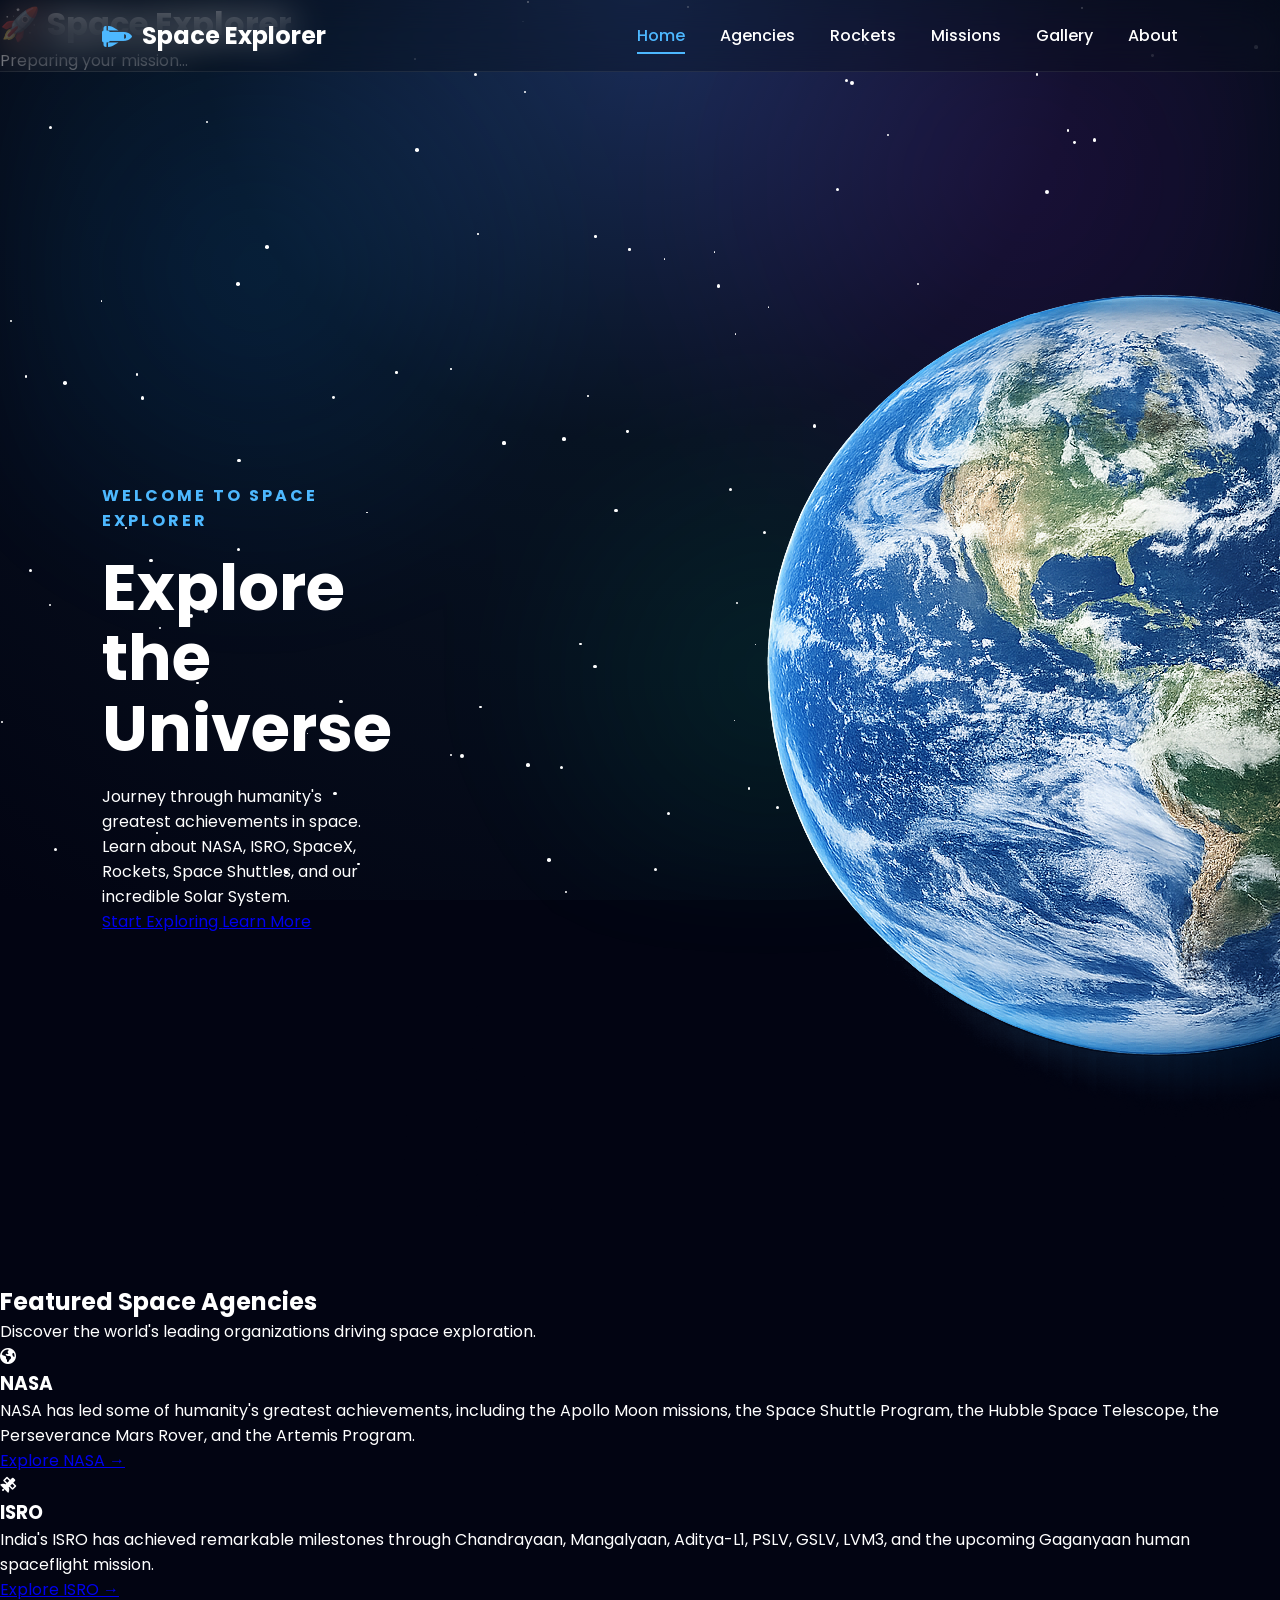
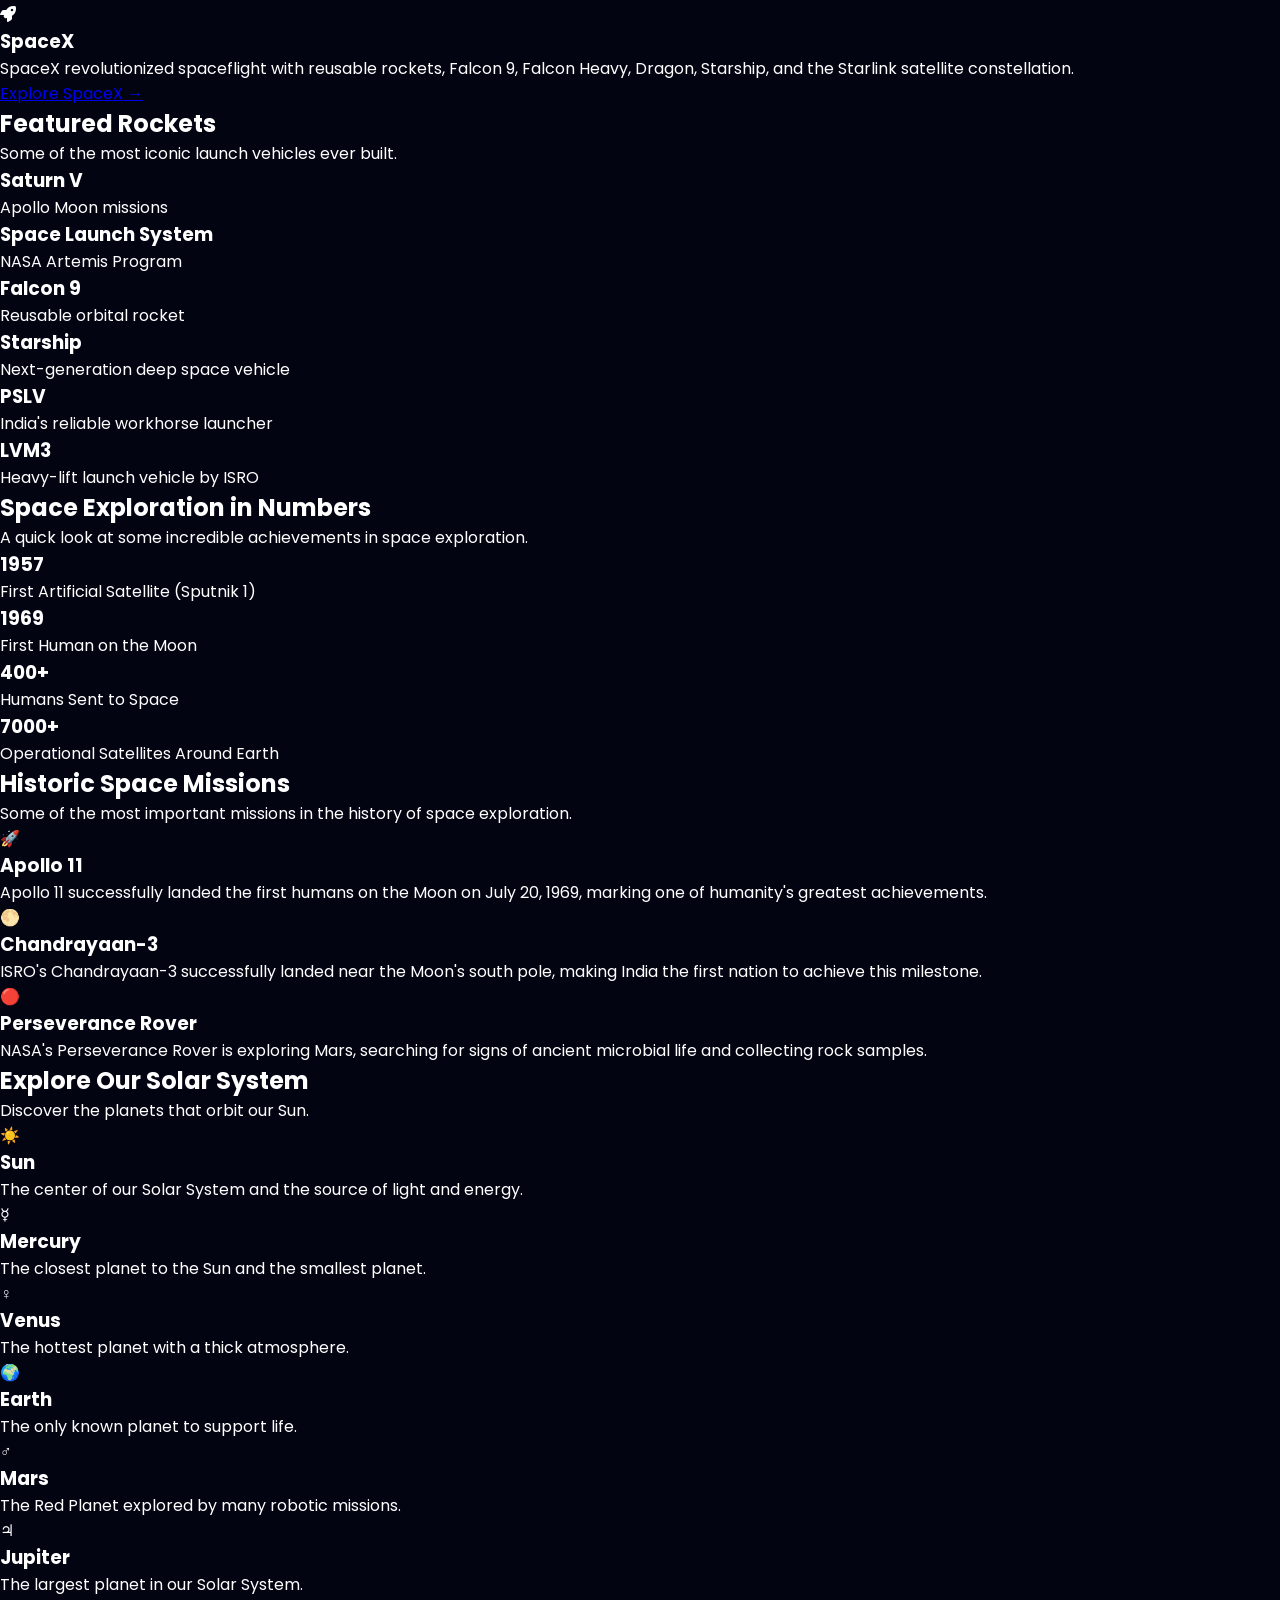
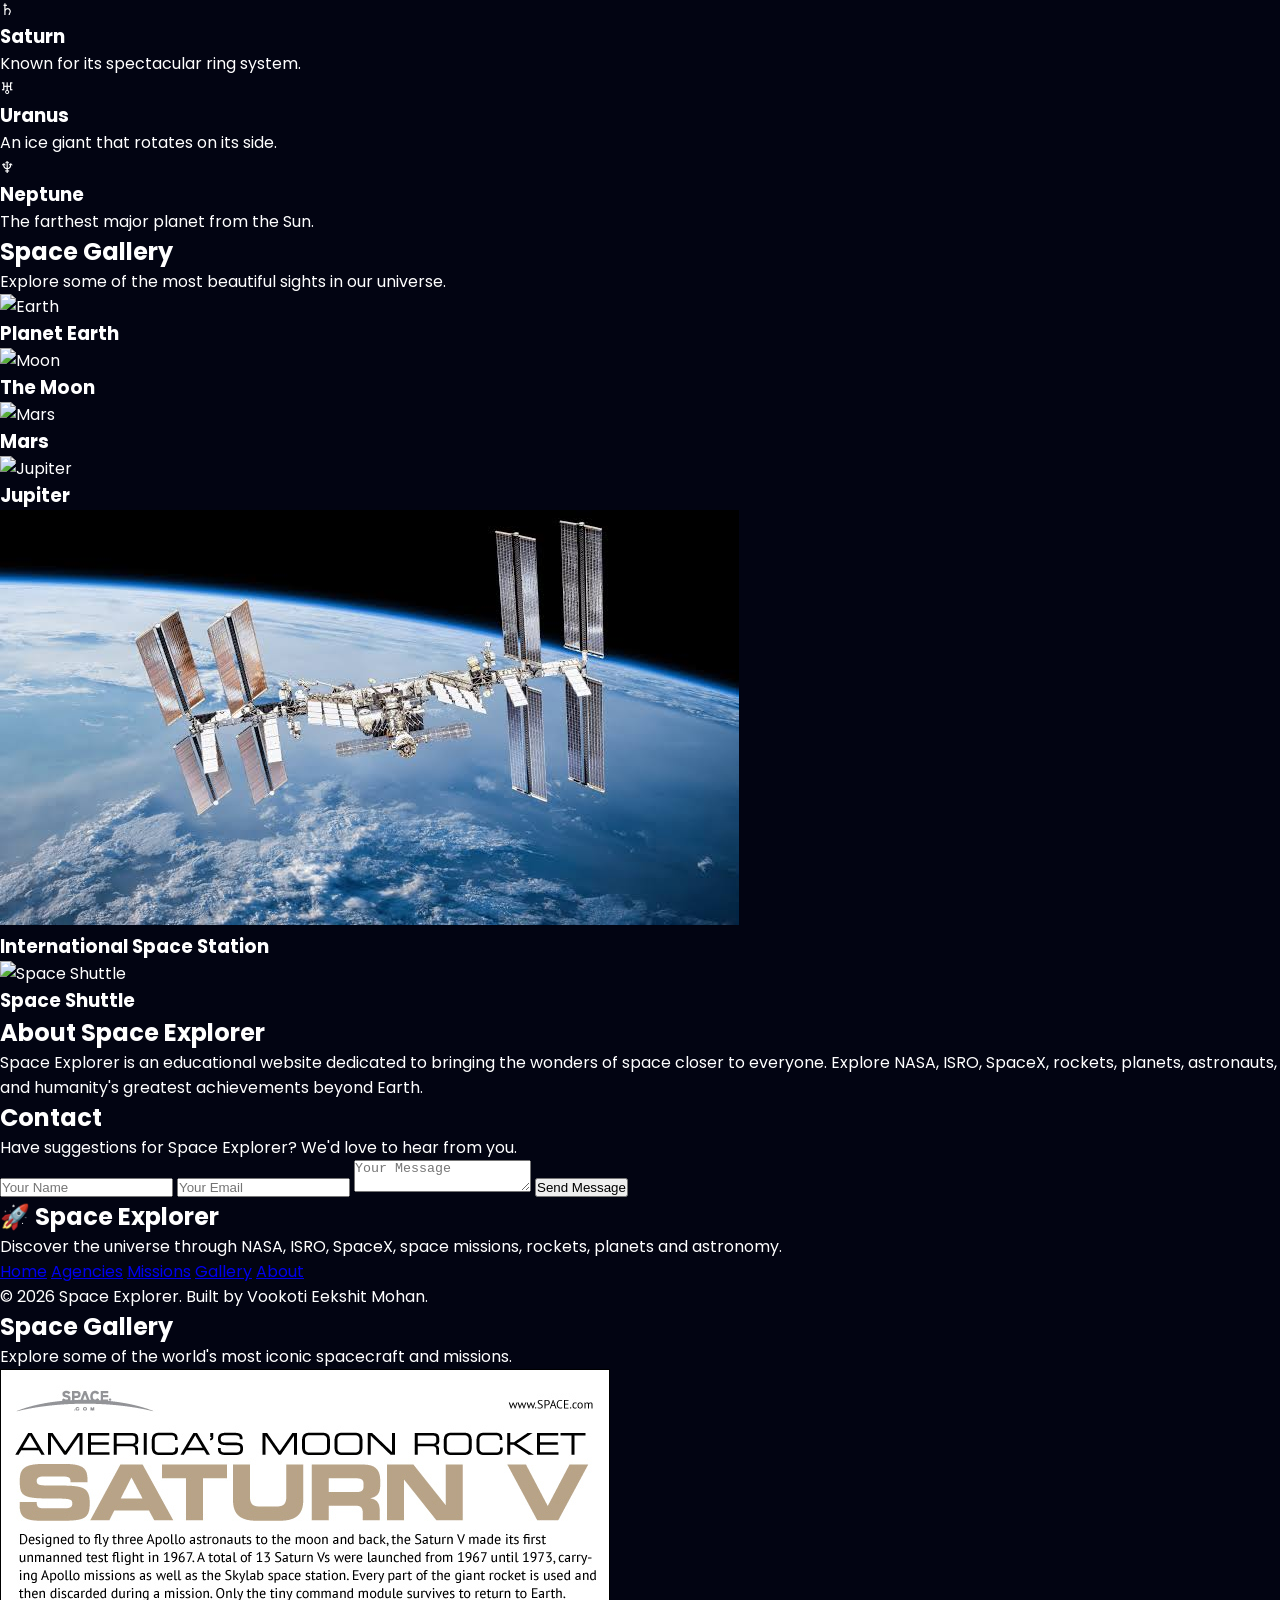
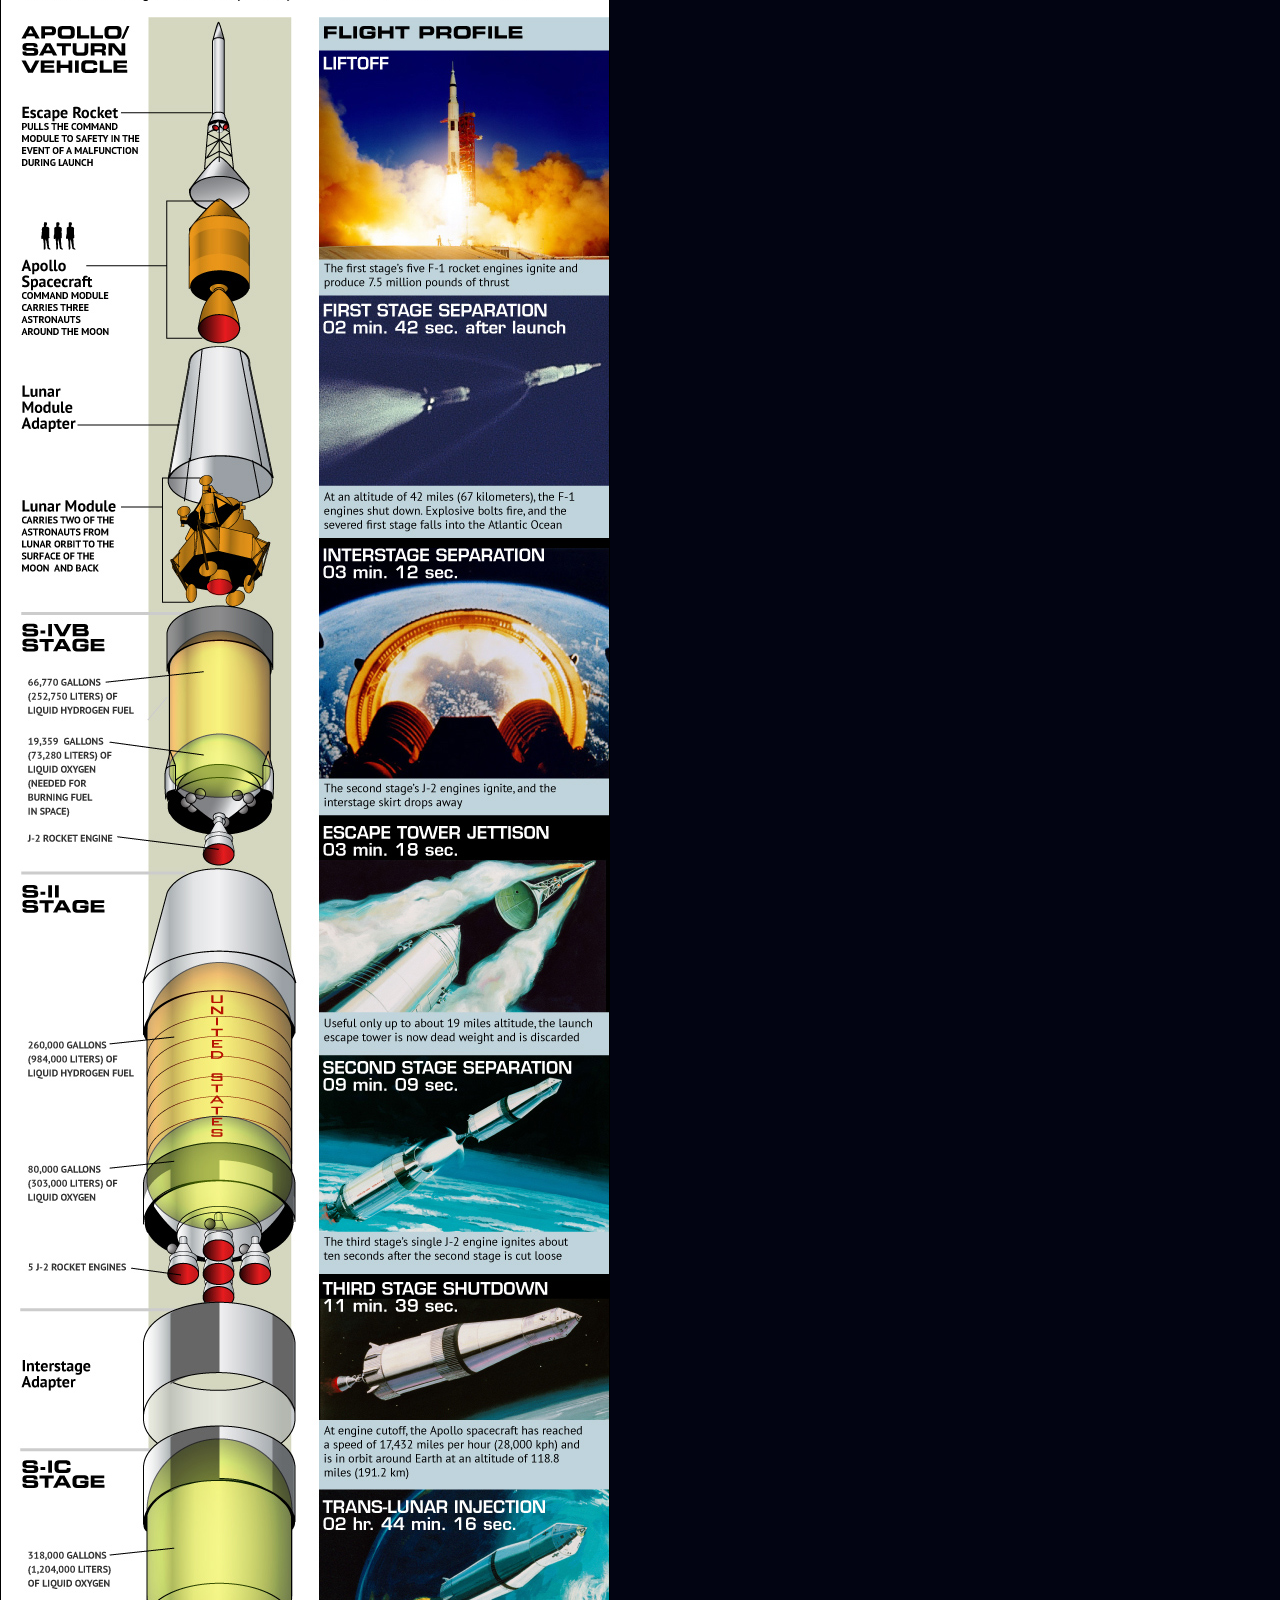
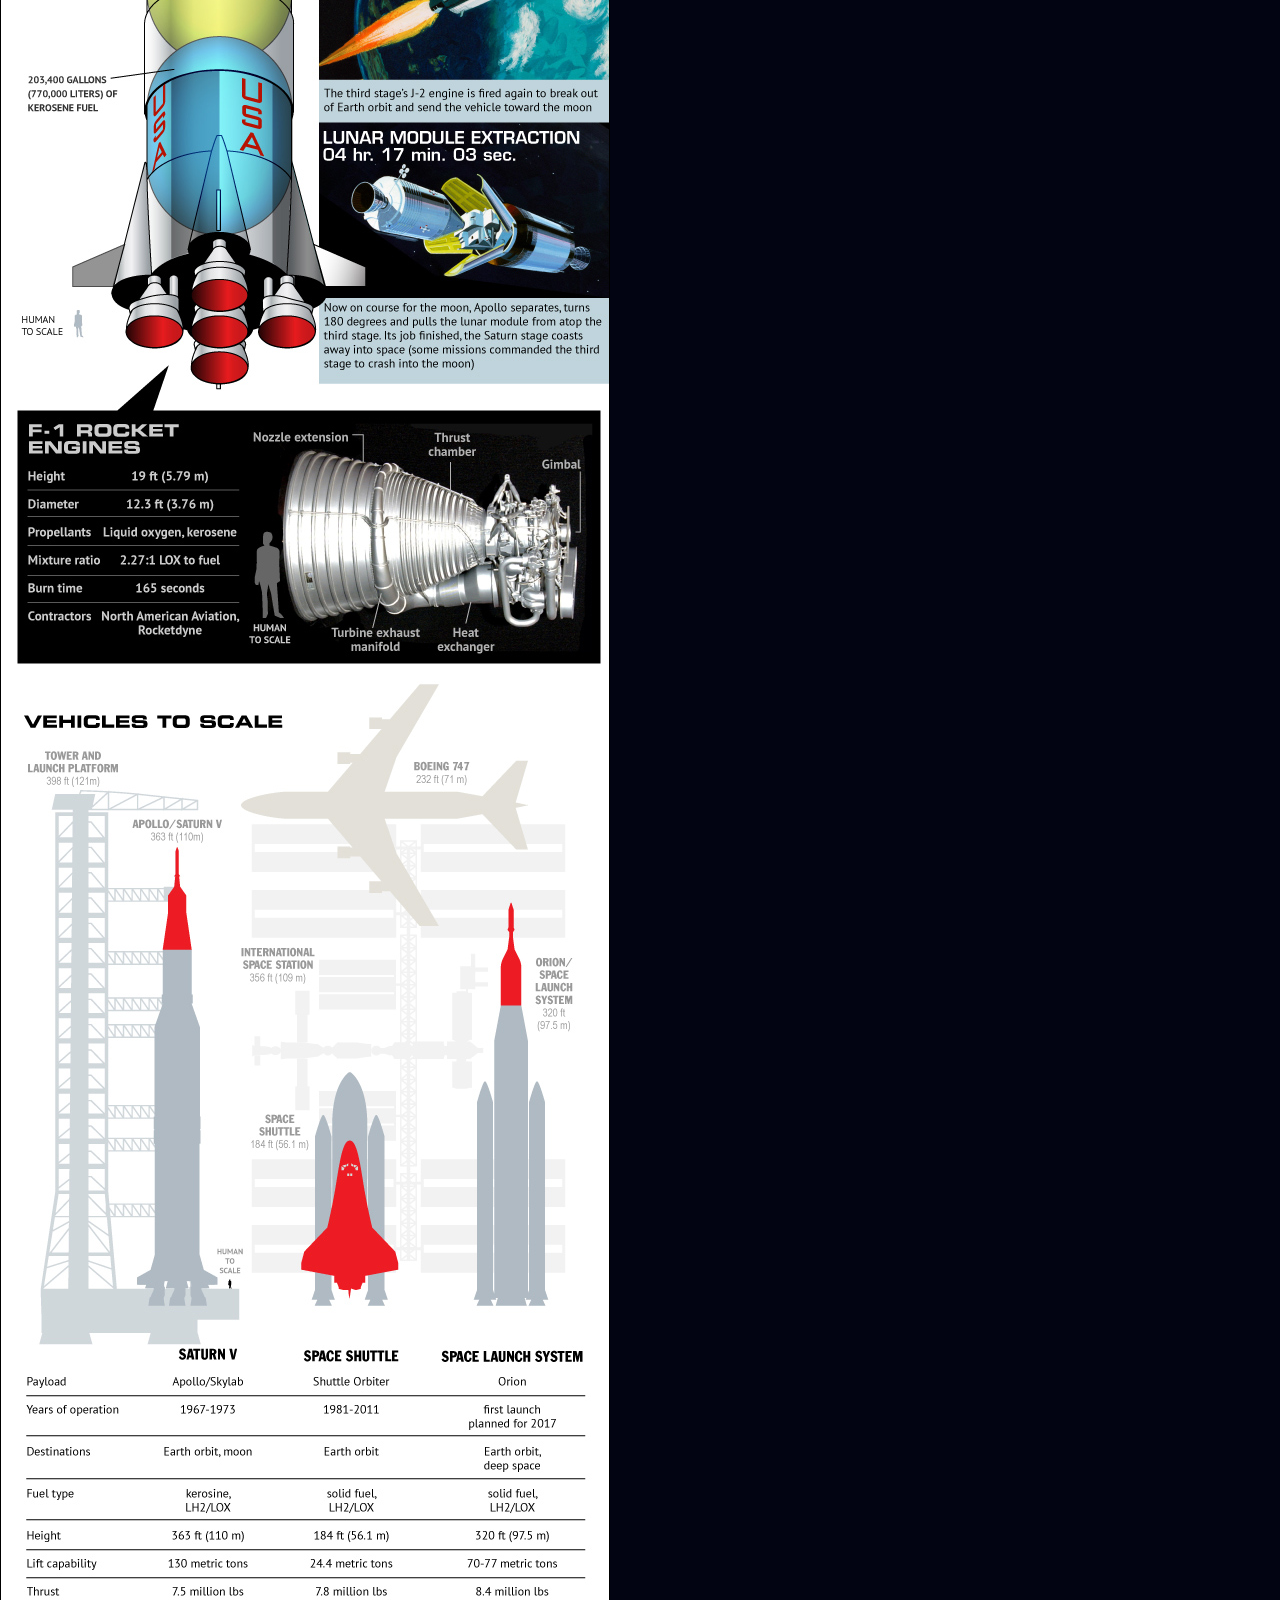
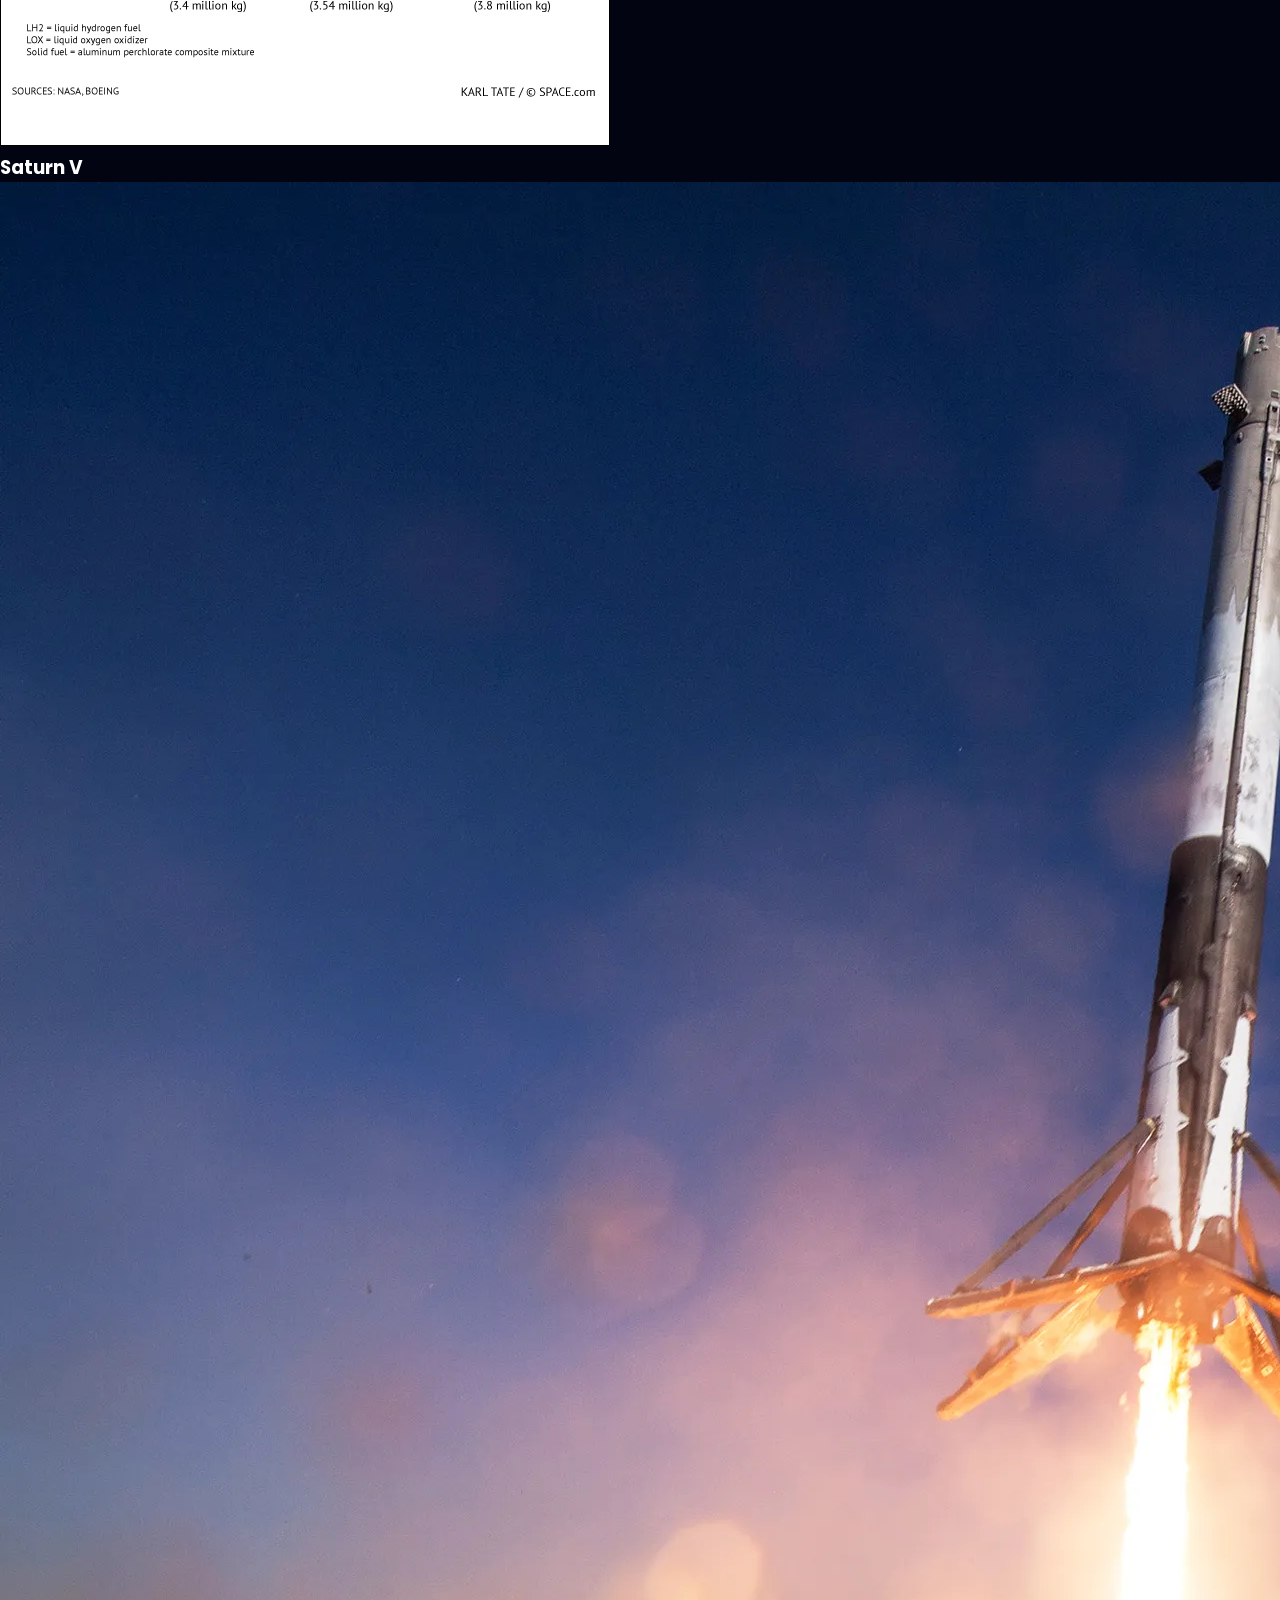
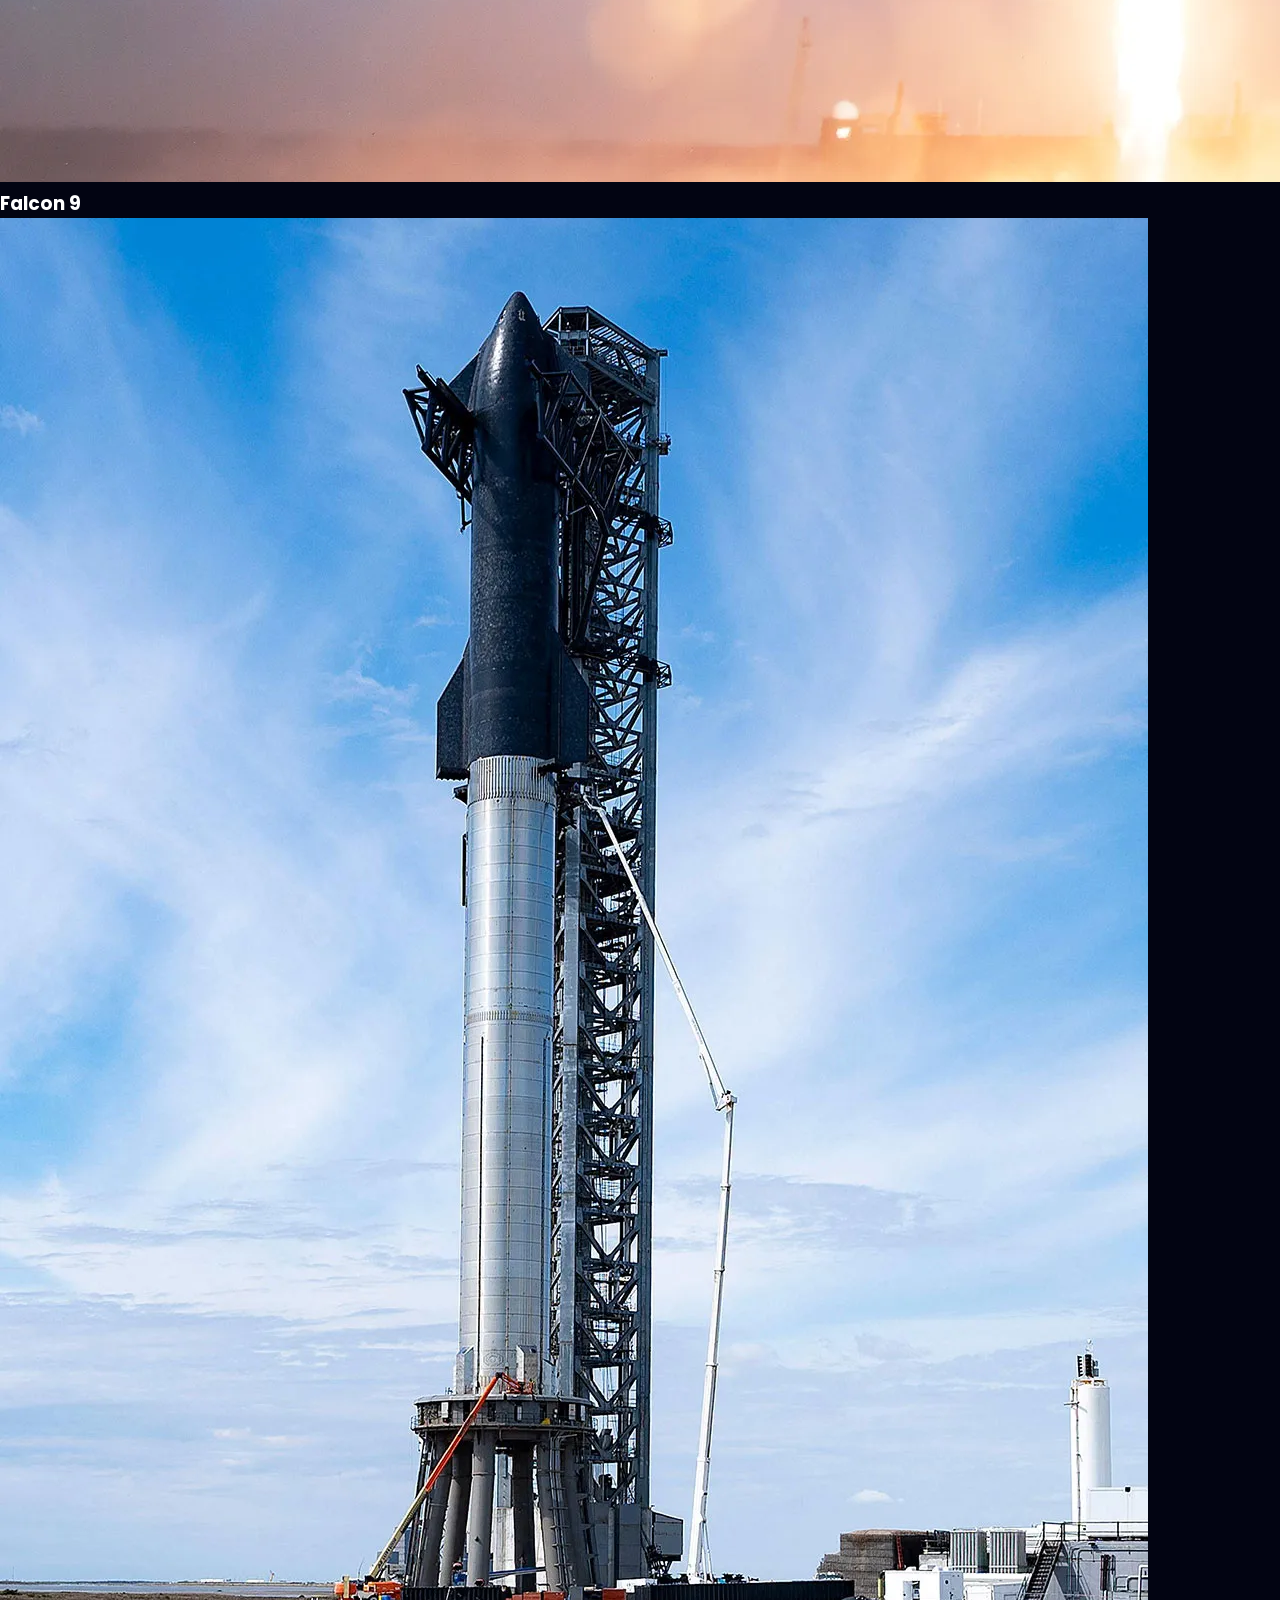
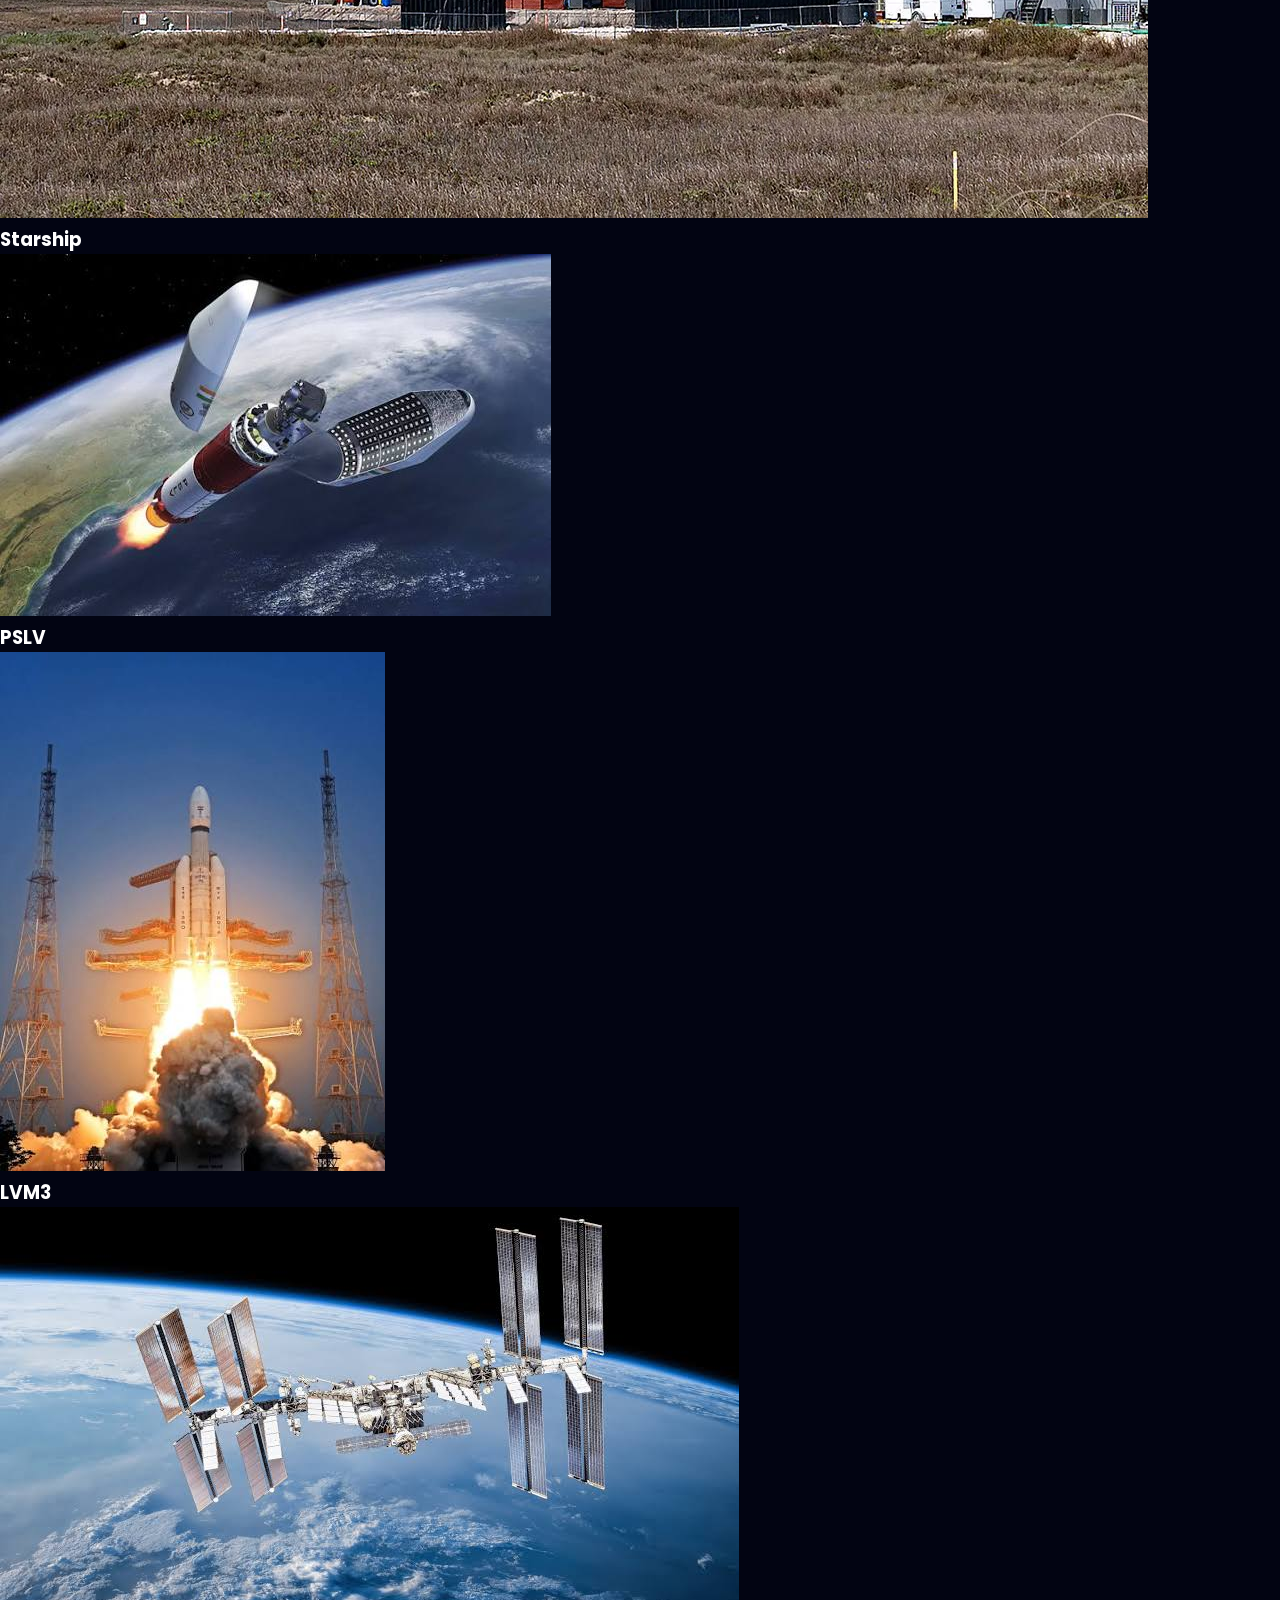
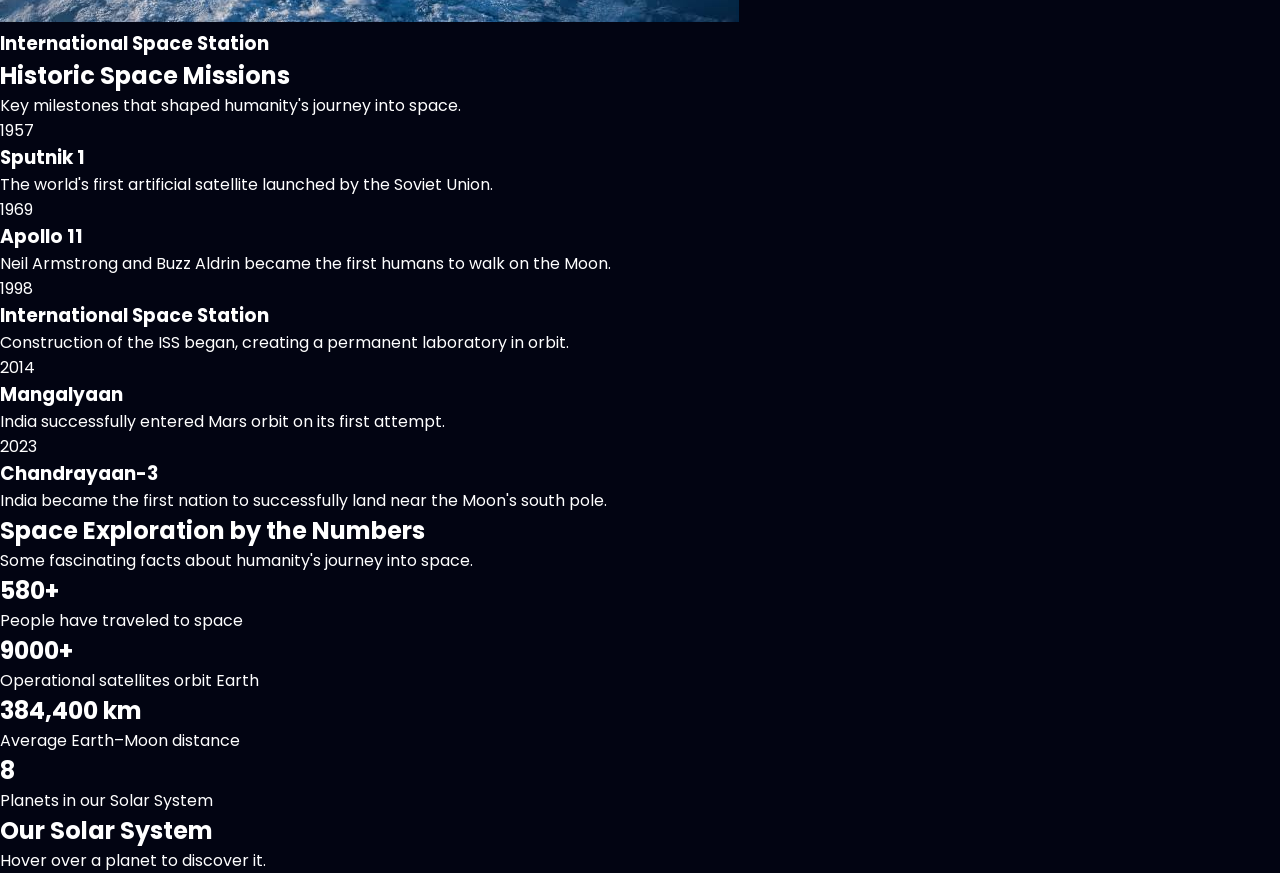
==== index.html @ a0f3b1eb "Add cursor and cursor-blur divs to index.html Add cursor elements for visual effects." ====
<!DOCTYPE html>
<html lang="en">

<head>

    <meta charset="UTF-8">
    <meta name="viewport" content="width=device-width, initial-scale=1.0">

    <title>Space Explorer</title>

    <meta name="description"
        content="Explore NASA, ISRO, SpaceX, Rockets, Space Shuttles and the Solar System.">

    <!-- Google Font -->

    <link rel="preconnect" href="https://fonts.googleapis.com">

    <link rel="preconnect" href="https://fonts.gstatic.com" crossorigin>

    <link href="https://fonts.googleapis.com/css2?family=Poppins:wght@300;400;500;600;700;800&display=swap"
        rel="stylesheet">

    <!-- CSS -->

    <link rel="stylesheet" href="css/main.css">

    <link rel="stylesheet" href="css/animations.css">

    <link rel="stylesheet" href="css/responsive.css">

    <!-- Font Awesome -->

    <link rel="stylesheet"
        href="https://cdnjs.cloudflare.com/ajax/libs/font-awesome/6.7.2/css/all.min.css">

</head>

<body>

    <!-- ========================= -->
    <!-- LOADER -->
    <!-- ========================= -->

    <div id="loader">

        <div class="loader-box">

            <h1>🚀 Space Explorer</h1>

            <p>Preparing your mission...</p>

            <div class="loading-bar">

                <div class="loading-progress"></div>

            </div>

        </div>

    </div>

    <!-- ========================= -->
    <!-- STAR BACKGROUND -->
    <!-- ========================= -->

<div id="space-background">

    <div class="stars"></div>

    <div class="twinkling"></div>

    <div class="nebula"></div>

</div>
    
<div class="shooting-star"></div>
<div class="shooting-star shooting-star2"></div>
<div class="shooting-star shooting-star3"></div>
    <!-- ========================= -->
    <!-- HEADER -->
    <!-- ========================= -->

    <header>

        <div class="logo">

            <i class="fa-solid fa-shuttle-space"></i>

            <span>Space Explorer</span>

        </div>

        <nav>

            <ul>

                <li><a href="#home">Home</a></li>

                <li><a href="#agencies">Agencies</a></li>

                <li><a href="#rockets">Rockets</a></li>

                <li><a href="#missions">Missions</a></li>

                <li><a href="#gallery">Gallery</a></li>

                <li><a href="#about">About</a></li>

            </ul>

        </nav>

    </header>

    <!-- ========================= -->
    <!-- HERO -->
    <!-- ========================= -->

    <section id="home" class="hero">

        <div class="hero-left">

            <h4>WELCOME TO SPACE EXPLORER</h4>

           <h1 class="hero-title">
Explore the Universe
</h1>

            <p>

                Journey through humanity's greatest achievements in space.

                Learn about NASA,

                ISRO,

                SpaceX,

                Rockets,

                Space Shuttles,

                and our incredible Solar System.

            </p>

            <div class="hero-buttons">

                <a href="#agencies" class="btn-primary">

                    Start Exploring

                </a>

                <a href="#about" class="btn-secondary">

                    Learn More

                </a>

            </div>

        </div>

        <div class="hero-right">

            <div class="earth-container">

                <div class="earth">
    <img src="assets/images/earth.png" alt="Earth">
</div>

            </div>

        </div>

    </section>
    <!-- ========================= -->
    <!-- FEATURED AGENCIES -->
    <!-- ========================= -->

    <section id="agencies" class="agencies">

        <div class="section-heading">

            <h2>Featured Space Agencies</h2>

            <p>
                Discover the world's leading organizations driving space exploration.
            </p>

        </div>

        <div class="agency-grid">

            <!-- NASA -->

            <div class="agency-card">

                <div class="agency-logo">

                    <i class="fa-solid fa-earth-americas"></i>

                </div>

                <h3>NASA</h3>

                <p>

                    NASA has led some of humanity's greatest achievements,
                    including the Apollo Moon missions, the Space Shuttle Program,
                    the Hubble Space Telescope, the Perseverance Mars Rover,
                    and the Artemis Program.

                </p>

                <a href="pages/nasa.html" class="card-button">

                    Explore NASA →

                </a>

            </div>

            <!-- ISRO -->

            <div class="agency-card">

                <div class="agency-logo">

                    <i class="fa-solid fa-satellite"></i>

                </div>

                <h3>ISRO</h3>

                <p>

                    India's ISRO has achieved remarkable milestones through
                    Chandrayaan, Mangalyaan, Aditya-L1, PSLV, GSLV,
                    LVM3, and the upcoming Gaganyaan human spaceflight mission.

                </p>

                <a href="pages/isro.html" class="card-button">

                    Explore ISRO →

                </a>

            </div>

            <!-- SpaceX -->

            <div class="agency-card">

                <div class="agency-logo">

                    <i class="fa-solid fa-rocket"></i>

                </div>

                <h3>SpaceX</h3>

                <p>

                    SpaceX revolutionized spaceflight with reusable rockets,
                    Falcon 9, Falcon Heavy, Dragon, Starship,
                    and the Starlink satellite constellation.

                </p>

                <a href="pages/spacex.html" class="card-button">

                    Explore SpaceX →

                </a>

            </div>

        </div>

    </section>

    <!-- ========================= -->
    <!-- FEATURED ROCKETS -->
    <!-- ========================= -->

    <section id="rockets" class="rockets">

        <div class="section-heading">

            <h2>Featured Rockets</h2>

            <p>

                Some of the most iconic launch vehicles ever built.

            </p>

        </div>

        <div class="rocket-grid">

            <div class="rocket-card">
                <h3>Saturn V</h3>
                <p>Apollo Moon missions</p>
            </div>

            <div class="rocket-card">
                <h3>Space Launch System</h3>
                <p>NASA Artemis Program</p>
            </div>

            <div class="rocket-card">
                <h3>Falcon 9</h3>
                <p>Reusable orbital rocket</p>
            </div>

            <div class="rocket-card">
                <h3>Starship</h3>
                <p>Next-generation deep space vehicle</p>
            </div>

            <div class="rocket-card">
                <h3>PSLV</h3>
                <p>India's reliable workhorse launcher</p>
            </div>

            <div class="rocket-card">
                <h3>LVM3</h3>
                <p>Heavy-lift launch vehicle by ISRO</p>
            </div>

        </div>

    </section>
    <!-- ========================= -->
<!-- SPACE STATISTICS -->
<!-- ========================= -->

<section id="missions" class="statistics">

    <div class="section-heading">

        <h2>Space Exploration in Numbers</h2>

        <p>
            A quick look at some incredible achievements in space exploration.
        </p>

    </div>

    <div class="stats-grid">

        <div class="stat-card">
            <h3>1957</h3>
            <p>First Artificial Satellite (Sputnik 1)</p>
        </div>

        <div class="stat-card">
            <h3>1969</h3>
            <p>First Human on the Moon</p>
        </div>

        <div class="stat-card">
            <h3>400+</h3>
            <p>Humans Sent to Space</p>
        </div>

        <div class="stat-card">
            <h3>7000+</h3>
            <p>Operational Satellites Around Earth</p>
        </div>

    </div>

</section>

<!-- ========================= -->
<!-- FAMOUS SPACE MISSIONS -->
<!-- ========================= -->

<section class="missions">

    <div class="section-heading">

        <h2>Historic Space Missions</h2>

        <p>
            Some of the most important missions in the history of space exploration.
        </p>

    </div>

    <div class="agency-grid">

        <div class="agency-card">

            <div class="agency-logo">
                🚀
            </div>

            <h3>Apollo 11</h3>

            <p>
                Apollo 11 successfully landed the first humans on the Moon on
                July 20, 1969, marking one of humanity's greatest achievements.
            </p>

        </div>

        <div class="agency-card">

            <div class="agency-logo">
                🌕
            </div>

            <h3>Chandrayaan-3</h3>

            <p>
                ISRO's Chandrayaan-3 successfully landed near the Moon's south
                pole, making India the first nation to achieve this milestone.
            </p>

        </div>

        <div class="agency-card">

            <div class="agency-logo">
                🔴
            </div>

            <h3>Perseverance Rover</h3>

            <p>
                NASA's Perseverance Rover is exploring Mars, searching for signs
                of ancient microbial life and collecting rock samples.
            </p>

        </div>

    </div>

</section>
    <!-- ========================= -->
<!-- SOLAR SYSTEM -->
<!-- ========================= -->

<section id="solar-system" class="solar-system">

    <div class="section-heading">

        <h2>Explore Our Solar System</h2>

        <p>
            Discover the planets that orbit our Sun.
        </p>

    </div>

    <div class="planet-grid">

        <div class="planet-card">
            <div class="planet-icon">☀️</div>
            <h3>Sun</h3>
            <p>The center of our Solar System and the source of light and energy.</p>
        </div>

        <div class="planet-card">
            <div class="planet-icon">☿</div>
            <h3>Mercury</h3>
            <p>The closest planet to the Sun and the smallest planet.</p>
        </div>

        <div class="planet-card">
            <div class="planet-icon">♀</div>
            <h3>Venus</h3>
            <p>The hottest planet with a thick atmosphere.</p>
        </div>

        <div class="planet-card">
            <div class="planet-icon">🌍</div>
            <h3>Earth</h3>
            <p>The only known planet to support life.</p>
        </div>

        <div class="planet-card">
            <div class="planet-icon">♂</div>
            <h3>Mars</h3>
            <p>The Red Planet explored by many robotic missions.</p>
        </div>

        <div class="planet-card">
            <div class="planet-icon">♃</div>
            <h3>Jupiter</h3>
            <p>The largest planet in our Solar System.</p>
        </div>

        <div class="planet-card">
            <div class="planet-icon">♄</div>
            <h3>Saturn</h3>
            <p>Known for its spectacular ring system.</p>
        </div>

        <div class="planet-card">
            <div class="planet-icon">♅</div>
            <h3>Uranus</h3>
            <p>An ice giant that rotates on its side.</p>
        </div>

        <div class="planet-card">
            <div class="planet-icon">♆</div>
            <h3>Neptune</h3>
            <p>The farthest major planet from the Sun.</p>
        </div>

    </div>

</section>
    <!-- ========================= -->
<!-- SPACE GALLERY -->
<!-- ========================= -->

<section id="gallery" class="gallery">

    <div class="section-heading">

        <h2>Space Gallery</h2>

        <p>
            Explore some of the most beautiful sights in our universe.
        </p>

    </div>

    <div class="gallery-grid">

        <div class="gallery-card">
            <img src="assets/images/earth.jpg" alt="Earth">
            <h3>Planet Earth</h3>
        </div>

        <div class="gallery-card">
            <img src="assets/images/moon.jpg" alt="Moon">
            <h3>The Moon</h3>
        </div>

        <div class="gallery-card">
            <img src="assets/images/mars.jpg" alt="Mars">
            <h3>Mars</h3>
        </div>

        <div class="gallery-card">
            <img src="assets/images/jupiter.jpg" alt="Jupiter">
            <h3>Jupiter</h3>
        </div>

        <div class="gallery-card">
            <img src="assets/images/iss.jpg" alt="ISS">
            <h3>International Space Station</h3>
        </div>

        <div class="gallery-card">
            <img src="assets/images/shuttle.jpg" alt="Space Shuttle">
            <h3>Space Shuttle</h3>
        </div>

    </div>

</section>
    <!-- ========================= -->
<!-- ABOUT -->
<!-- ========================= -->

<section id="about" class="about">

    <div class="section-heading">

        <h2>About Space Explorer</h2>

        <p>
            Space Explorer is an educational website dedicated to bringing the wonders
            of space closer to everyone. Explore NASA, ISRO, SpaceX, rockets,
            planets, astronauts, and humanity's greatest achievements beyond Earth.
        </p>

    </div>

</section>

<!-- ========================= -->
<!-- CONTACT -->
<!-- ========================= -->

<section class="contact">

    <div class="section-heading">

        <h2>Contact</h2>

        <p>
            Have suggestions for Space Explorer? We'd love to hear from you.
        </p>

    </div>

    <div class="contact-box">

        <input type="text" placeholder="Your Name">

        <input type="email" placeholder="Your Email">

        <textarea placeholder="Your Message"></textarea>

        <button class="btn-primary">
            Send Message
        </button>

    </div>

</section>

<!-- ========================= -->
<!-- FOOTER -->
<!-- ========================= -->

<footer>

    <h2>🚀 Space Explorer</h2>

    <p>

        Discover the universe through NASA, ISRO, SpaceX,
        space missions, rockets, planets and astronomy.

    </p>

    <div class="footer-links">

        <a href="#home">Home</a>

        <a href="#agencies">Agencies</a>

        <a href="#missions">Missions</a>

        <a href="#gallery">Gallery</a>

        <a href="#about">About</a>

    </div>

    <p class="copyright">

        © 2026 Space Explorer.
        Built by Vookoti Eekshit Mohan.

    </p>
<!-- ========================= -->
<!-- SPACE GALLERY -->
<!-- ========================= -->

<section id="gallery" class="gallery">

    <div class="section-heading">
        <h2>Space Gallery</h2>
        <p>Explore some of the world's most iconic spacecraft and missions.</p>
    </div>

    <div class="gallery-grid">

        <div class="gallery-card">
            <img src="assets/images/saturnv.jpg" alt="Saturn V">
            <h3>Saturn V</h3>
        </div>

        <div class="gallery-card">
            <img src="assets/images/falcon9.jpg" alt="Falcon 9">
            <h3>Falcon 9</h3>
        </div>

        <div class="gallery-card">
            <img src="assets/images/starship.jpg" alt="Starship">
            <h3>Starship</h3>
        </div>

        <div class="gallery-card">
            <img src="assets/images/pslv.jpg" alt="PSLV">
            <h3>PSLV</h3>
        </div>

        <div class="gallery-card">
            <img src="assets/images/lvm3.jpg" alt="LVM3">
            <h3>LVM3</h3>
        </div>

        <div class="gallery-card">
            <img src="assets/images/iss.jpg" alt="ISS">
            <h3>International Space Station</h3>
        </div>

    </div>

</section>
    <!-- ========================= -->
<!-- SPACE MISSION TIMELINE -->
<!-- ========================= -->

<section class="timeline">

    <div class="section-heading">
        <h2>Historic Space Missions</h2>
        <p>Key milestones that shaped humanity's journey into space.</p>
    </div>

    <div class="timeline-container">

        <div class="timeline-item">
            <span>1957</span>
            <h3>Sputnik 1</h3>
            <p>The world's first artificial satellite launched by the Soviet Union.</p>
        </div>

        <div class="timeline-item">
            <span>1969</span>
            <h3>Apollo 11</h3>
            <p>Neil Armstrong and Buzz Aldrin became the first humans to walk on the Moon.</p>
        </div>

        <div class="timeline-item">
            <span>1998</span>
            <h3>International Space Station</h3>
            <p>Construction of the ISS began, creating a permanent laboratory in orbit.</p>
        </div>

        <div class="timeline-item">
            <span>2014</span>
            <h3>Mangalyaan</h3>
            <p>India successfully entered Mars orbit on its first attempt.</p>
        </div>

        <div class="timeline-item">
            <span>2023</span>
            <h3>Chandrayaan-3</h3>
            <p>India became the first nation to successfully land near the Moon's south pole.</p>
        </div>

    </div>

</section>

    <!-- ========================= -->
<!-- SPACE STATS -->
<!-- ========================= -->

<section class="stats">

    <div class="section-heading">
        <h2>Space Exploration by the Numbers</h2>
        <p>Some fascinating facts about humanity's journey into space.</p>
    </div>

    <div class="stats-grid">

        <div class="stat-card">
            <h2>580+</h2>
            <p>People have traveled to space</p>
        </div>

        <div class="stat-card">
            <h2>9000+</h2>
            <p>Operational satellites orbit Earth</p>
        </div>

        <div class="stat-card">
            <h2>384,400 km</h2>
            <p>Average Earth–Moon distance</p>
        </div>

        <div class="stat-card">
            <h2>8</h2>
            <p>Planets in our Solar System</p>
        </div>

    </div>

</section>
    <!-- ========================= -->
<!-- SOLAR SYSTEM -->
<!-- ========================= -->

<section id="solar-system" class="solar-system">

    <div class="section-heading">
        <h2>Our Solar System</h2>
        <p>Hover over a planet to discover it.</p>
    </div>

    <div class="solar-container">

        <div class="sun"></div>

        <div class="orbit mercury-orbit"></div>
<div class="orbit venus-orbit"></div>
<div class="orbit earth-orbit"></div>
<div class="orbit mars-orbit"></div>
<div class="orbit jupiter-orbit"></div>
<div class="orbit saturn-orbit"></div>
<div class="orbit uranus-orbit"></div>
<div class="orbit neptune-orbit"></div>

        <div class="planet mercury" title="Mercury"></div>
        <div class="planet venus" title="Venus"></div>
        <div class="planet earth-planet" title="Earth"></div>
        <div class="planet mars" title="Mars"></div>
        <div class="planet jupiter" title="Jupiter"></div>
        <div class="planet saturn" title="Saturn"></div>
        <div class="planet uranus" title="Uranus"></div>
        <div class="planet neptune" title="Neptune"></div>

    </div>

</section>
</footer>
    
    <div class="cursor"></div>
<div class="cursor-blur"></div>
    
<!-- JavaScript Files -->
<script src="js/loader.js"></script>
<script src="js/stars.js"></script>
<script src="js/app.js"></script>

</body>
</html>
---- css/main.css ----
/* ==========================================================
   SPACE EXPLORER
   Main Stylesheet
   Version 1.0
========================================================== */

*{
    margin:0;
    padding:0;
    box-sizing:border-box;
}

html{
    scroll-behavior:smooth;
}

body{

    font-family:'Poppins',sans-serif;

    background:#050816;

    color:white;

    overflow-x:hidden;

}

/* =========================
   SPACE BACKGROUND
========================= */

body{
    background:#020412;
}

/* Deep space gradient */
body::before{
    content:"";
    position:fixed;
    inset:0;
    background:
        radial-gradient(circle at top,#1a2f5a 0%,#081221 40%,#020412 100%);
    z-index:-5;
}

/* Nebula */
body::after{
    content:"";
    position:fixed;
    inset:0;
    background:
        radial-gradient(circle at 20% 30%, rgba(0,140,255,.12), transparent 30%),
        radial-gradient(circle at 80% 20%, rgba(180,0,255,.10), transparent 35%),
        radial-gradient(circle at 60% 75%, rgba(0,255,180,.08), transparent 30%);
    filter:blur(40px);
    animation:nebulaMove 25s ease-in-out infinite alternate;
    z-index:-4;
}

@keyframes nebulaMove{
    from{
        transform:scale(1) translate(0,0);
    }
    to{
        transform:scale(1.15) translate(30px,-20px);
    }
}

/* =========================
   Header
========================= */

header{
    position:fixed;
    top:0;
    left:0;
    width:100%;
    padding:18px 8%;
    display:flex;
    justify-content:space-between;
    align-items:center;

    background:rgba(8,12,25,.35);
    backdrop-filter:blur(18px);
    -webkit-backdrop-filter:blur(18px);

    border-bottom:1px solid rgba(255,255,255,.08);

    z-index:1000;

    transition:.4s;
}

/* Logo */

.logo{

    display:flex;

    align-items:center;

    gap:10px;

    font-size:1.5rem;

    font-weight:700;

}

.logo i{

    color:#4db8ff;

}

/* Navigation */

nav ul{
    display:flex;
    gap:35px;
    list-style:none;
}

nav ul li a{
    color:white;
    text-decoration:none;
    font-weight:500;
    transition:.35s;
    position:relative;
}

nav ul li a:hover{
    color:#3cb8ff;
}

nav ul li a::after{
    content:"";
    position:absolute;
    left:0;
    bottom:-6px;
    width:0%;
    height:2px;
    background:#3cb8ff;
    transition:.35s;
}

nav ul li a:hover::after{
    width:100%;
}

/* =========================
   Hero Section
========================= */

.hero{

    min-height:100vh;

    display:flex;

    justify-content:space-between;

    align-items:center;

    padding:120px 8% 60px;

}

.hero-left{

    width:50%;

}

.hero-left h4{

    color:#4db8ff;

    letter-spacing:3px;

    margin-bottom:20px;

}

.hero-left h1{

    font-size:4rem;

    margin-bottom:20px;

    line-height:1.1;


.hero-title{

    background:linear-gradient(
        90deg,
        #ffffff,
        #7fd7ff,
        #ffffff
    );

    background-size:400%;

    -webkit-background-clip:text;
    -webkit-text-fill-color:transparent;

    animation:shine 4s linear infinite;
}

@keyframes shine{

    0%{
        background-position:0%;
    }

    100%{
        background-position:300%;
    }

}

.hero-left p{

    color:#d0d0d0;

    font-size:1.1rem;

    line-height:1.8;

    margin-bottom:35px;

}

/* Buttons */

.hero-buttons{

    display:flex;

    gap:20px;

}

.btn-primary{

    text-decoration:none;

    background:#4db8ff;

    color:white;

    padding:15px 35px;

    border-radius:50px;

    transition:.4s;

    font-weight:600;

}

.btn-primary:hover{

    transform:translateY(-5px);

    box-shadow:0 0 30px #4db8ff;

}

.btn-secondary{

    text-decoration:none;

    border:2px solid #4db8ff;

    color:white;

    padding:15px 35px;

    border-radius:50px;

    transition:.4s;

}

.btn-secondary:hover{

    background:#4db8ff;

}

/* =========================
   Earth
========================= */

.hero-right{
    width:40%;
    display:flex;
    justify-content:center;
}

.earth{
    width:320px;
    height:320px;
    display:flex;
    justify-content:center;
    align-items:center;
}

.earth img{
    width:120%;
    height:120%;
    object-fit:contain;
    border-radius:50%;
    display:block;
    filter:drop-shadow(0 0 15px rgba(0,170,255,.5));

    animation: rotateEarth 20s linear infinite;
    transform-origin:center center;
}

@keyframes rotateEarth{
    from{
        transform:rotate(0deg);
    }
    to{
        transform:rotate(360deg);
    }
}
/* =========================
   Sections
========================= */

section{

    padding:100px 8%;

}

.section-heading{

    text-align:center;

    margin-bottom:60px;

}

.section-heading h2{

    font-size:2.7rem;

    margin-bottom:15px;

}

.section-heading p{

    color:#cfcfcf;

}

/* =========================
   Cards
========================= */

.agency-grid,
.rocket-grid{

    display:grid;

    grid-template-columns:repeat(auto-fit,minmax(300px,1fr));

    gap:35px;

}

.agency-card,
.rocket-card{

    background:rgba(255,255,255,.06);

    border:1px solid rgba(255,255,255,.12);

    backdrop-filter:blur(12px);

    border-radius:20px;

    padding:35px;

    transition:.4s;

}

.agency-card:hover,
.rocket-card:hover{

    transform:translateY(-10px);

    border-color:#4db8ff;

    box-shadow:0 0 25px rgba(77,184,255,.3);

}

.agency-logo{

    font-size:3rem;

    color:#4db8ff;

    margin-bottom:20px;

}

.agency-card h3,
.rocket-card h3{

    margin-bottom:15px;

}

.agency-card p,
.rocket-card p{

    color:#d0d0d0;

    line-height:1.8;

    margin-bottom:25px;

}

.card-button{

    display:inline-block;

    text-decoration:none;

    color:#4db8ff;

    font-weight:600;

}
/* ==========================
   Statistics
========================== */

.stats-grid{

    display:grid;

    grid-template-columns:repeat(auto-fit,minmax(220px,1fr));

    gap:30px;

}

.stat-card{

    background:rgba(255,255,255,.06);

    backdrop-filter:blur(10px);

    border:1px solid rgba(255,255,255,.1);

    border-radius:20px;

    padding:35px;

    text-align:center;

    transition:.4s;

}

.stat-card:hover{

    transform:translateY(-10px);

    border-color:#4db8ff;

    box-shadow:0 0 30px rgba(77,184,255,.3);

}

.stat-card h3{

    font-size:2.5rem;

    color:#4db8ff;

    margin-bottom:15px;

}

.stat-card p{

    color:#d0d0d0;

    line-height:1.6;

}
/* ==========================
   Solar System
========================== */

.planet-grid{

    display:grid;

    grid-template-columns:repeat(auto-fit,minmax(220px,1fr));

    gap:30px;

}

.planet-card{

    background:rgba(255,255,255,.06);

    border:1px solid rgba(255,255,255,.1);

    backdrop-filter:blur(12px);

    border-radius:20px;

    padding:30px;

    text-align:center;

    transition:.4s;

}

.planet-card:hover{

    transform:translateY(-10px);

    border-color:#4db8ff;

    box-shadow:0 0 30px rgba(77,184,255,.3);

}

.planet-icon{

    font-size:4rem;

    margin-bottom:20px;

}

.planet-card h3{

    margin-bottom:15px;

    color:#4db8ff;

}

.planet-card p{

    color:#d0d0d0;

    line-height:1.7;

}

/* Orbit Rings */

.orbit{
    position:absolute;
    border:1px solid rgba(255,255,255,.12);
    border-radius:50%;
    top:50%;
    left:50%;
    transform:translate(-50%,-50%);
}

.mercury-orbit{width:120px;height:120px;}
.venus-orbit{width:170px;height:170px;}
.earth-orbit{width:230px;height:230px;}
.mars-orbit{width:290px;height:290px;}
.jupiter-orbit{width:370px;height:370px;}
.saturn-orbit{width:460px;height:460px;}
.uranus-orbit{width:560px;height:560px;}
.neptune-orbit{width:650px;height:650px;}

@keyframes floatPlanet{
    0%{
        transform:translateY(0px);
    }
    50%{
        transform:translateY(-8px);
    }
    100%{
        transform:translateY(0px);
    }
}

.planet{
    animation:floatPlanet 3s ease-in-out infinite;
}


/* ==========================
   Gallery
========================== */

.gallery-grid{

    display:grid;

    grid-template-columns:repeat(auto-fit,minmax(300px,1fr));

    gap:30px;

}

.gallery-card{

    overflow:hidden;

    border-radius:20px;

    background:rgba(255,255,255,.06);

    border:1px solid rgba(255,255,255,.1);

    transition:.4s;

}

.gallery-card:hover{

    transform:translateY(-10px);

    box-shadow:0 0 30px rgba(77,184,255,.3);

}

.gallery-card img{

    width:100%;

    height:220px;

    object-fit:cover;

    display:block;

}

.gallery-card h3{

    text-align:center;

    padding:20px;

}
/* ==========================
   About
========================== */

.about{

    text-align:center;

}

.about p{

    max-width:900px;

    margin:auto;

    line-height:2;

    color:#d0d0d0;

}

/* ==========================
   Contact
========================== */

.contact-box{

    max-width:700px;

    margin:auto;

    display:flex;

    flex-direction:column;

    gap:20px;

}

.contact-box input,
.contact-box textarea{

    padding:18px;

    border:none;

    border-radius:12px;

    background:rgba(255,255,255,.08);

    color:white;

    font-size:1rem;

}

.contact-box textarea{

    height:180px;

    resize:none;

}

/* ==========================
   Footer
========================== */

footer{

    padding:70px 8%;

    text-align:center;

    background:#02030a;

    border-top:1px solid rgba(255,255,255,.08);

}

footer h2{

    margin-bottom:20px;

}

footer p{

    color:#bfbfbf;

    margin:15px 0;

}

.footer-links{

    margin:30px 0;

}

.footer-links a{

    color:white;

    margin:0 15px;

    text-decoration:none;

    transition:.3s;

}

.footer-links a:hover{

    color:#4db8ff;

}

.copyright{

    margin-top:30px;

    font-size:.9rem;

    color:#888;

}
/* =========================
   GALLERY
========================= */

.gallery{
    padding:100px 8%;
}

.gallery-grid{
    display:grid;
    grid-template-columns:repeat(auto-fit,minmax(300px,1fr));
    gap:30px;
    margin-top:50px;
}

.gallery-card{
    background:rgba(255,255,255,.05);
    border-radius:18px;
    overflow:hidden;
    backdrop-filter:blur(10px);
    transition:.4s;
    border:1px solid rgba(255,255,255,.1);
}

.gallery-card:hover{
    transform:translateY(-10px);
    box-shadow:0 20px 40px rgba(0,0,0,.4);
}

.gallery-card img{
    width:100%;
    height:230px;
    object-fit:cover;
}

.gallery-card h3{
    padding:20px;
    text-align:center;
}
/* =========================
   SPACE GALLERY
========================= */

.gallery {
    padding: 100px 8%;
}

.gallery-grid {
    display: grid;
    grid-template-columns: repeat(auto-fit, minmax(280px, 1fr));
    gap: 30px;
    margin-top: 50px;
}

.gallery-card {
    background: rgba(255,255,255,0.05);
    backdrop-filter: blur(15px);
    border-radius: 20px;
    overflow: hidden;
    transition: 0.4s ease;
    border: 1px solid rgba(255,255,255,0.1);
}

.gallery-card:hover {
    transform: translateY(-10px);
    box-shadow: 0 15px 35px rgba(0,170,255,.3);
}

.gallery-card img {
    width: 100%;
    height: 220px;
    object-fit: cover;
    transition: .5s;
}

.gallery-card:hover img {
    transform: scale(1.08);
}

.gallery-card h3 {
    text-align: center;
    padding: 20px;
    color: white;
}

/* =========================
   TIMELINE
========================= */

.timeline{
    padding:100px 8%;
}

.timeline-container{
    max-width:900px;
    margin:auto;
    border-left:3px solid #00bfff;
    padding-left:30px;
}

.timeline-item{
    margin-bottom:50px;
    position:relative;
}

.timeline-item::before{
    content:"";
    position:absolute;
    left:-40px;
    top:5px;
    width:18px;
    height:18px;
    border-radius:50%;
    background:#00bfff;
    box-shadow:0 0 15px #00bfff;
}

.timeline-item span{
    color:#00bfff;
    font-weight:700;
    font-size:1.1rem;
}

.timeline-item h3{
    margin:10px 0;
    color:#fff;
}

.timeline-item p{
    color:#ccc;
    line-height:1.7;
}

/* =========================
   SPACE STATS
========================= */

.stats{
    padding:100px 8%;
}

.stats-grid{
    display:grid;
    grid-template-columns:repeat(auto-fit,minmax(220px,1fr));
    gap:30px;
    margin-top:50px;
}

.stat-card{
    background:rgba(255,255,255,.05);
    border:1px solid rgba(255,255,255,.1);
    backdrop-filter:blur(12px);
    border-radius:20px;
    padding:40px;
    text-align:center;
    transition:.4s;
}

.stat-card:hover{
    transform:translateY(-10px);
    box-shadow:0 0 25px rgba(0,170,255,.35);
}

.stat-card h2{
    font-size:2.6rem;
    color:#00bfff;
    margin-bottom:15px;
}

.stat-card p{
    color:#ddd;
    line-height:1.6;
}

/* =========================
   SOLAR SYSTEM
========================= */

.solar-system{
    padding:100px 8%;
    text-align:center;
}

.solar-container{
    position:relative;
    width:700px;
    height:700px;
    margin:60px auto;
}

.sun{
    position:absolute;
    top:50%;
    left:50%;
    width:90px;
    height:90px;
    background:#ffcc33;
    border-radius:50%;
    transform:translate(-50%,-50%);
    box-shadow:0 0 60px #ffcc33;
}

.planet{
    position:absolute;
    border-radius:50%;
    transition:.3s;
}

.planet:hover{
    transform:scale(1.4);
}

/* Mercury */

.mercury{
    width:12px;
    height:12px;
    background:#999;
    top:50%;
    left:58%;
}

/* Venus */

.venus{
    width:18px;
    height:18px;
    background:#d9a066;
    top:50%;
    left:63%;
}

/* Earth */

.earth-planet{
    width:20px;
    height:20px;
    background:#2b8cff;
    top:50%;
    left:69%;
}

/* Mars */

.mars{
    width:16px;
    height:16px;
    background:#d75c37;
    top:50%;
    left:75%;
}

/* Jupiter */

.jupiter{
    width:40px;
    height:40px;
    background:#d8b08c;
    top:48%;
    left:82%;
}

/* Saturn */

.saturn{
    width:36px;
    height:36px;
    background:#e6d39b;
    top:54%;
    left:88%;
}

/* Uranus */

.uranus{
    width:28px;
    height:28px;
    background:#8be0ff;
    top:42%;
    left:92%;
}

/* Neptune */

.neptune{
    width:26px;
    height:26px;
    background:#4466ff;
    top:60%;
    left:96%;
}
---- css/animations.css ----
/* ==========================================
   SPACE EXPLORER - ANIMATIONS
========================================== */

/* ------------------------------
   Floating Earth
------------------------------ */

@keyframes floatEarth {

    0%{
        transform:translateY(0px);
    }

    50%{
        transform:translateY(-20px);
    }

    100%{
        transform:translateY(0px);
    }

}

.earth{

    animation:floatEarth 6s ease-in-out infinite;

}


/* ------------------------------
   Fade Up Animation
------------------------------ */

@keyframes fadeUp{

    from{

        opacity:0;

        transform:translateY(60px);

    }

    to{

        opacity:1;

        transform:translateY(0);

    }

}

.hero-left,
.hero-right,
.agency-card,
.rocket-card{

    animation:fadeUp 1.2s ease;

}


/* ------------------------------
   Glow Animation
------------------------------ */

@keyframes glow{

    0%{

        filter:drop-shadow(0 0 10px #4db8ff);

    }

    50%{

        filter:drop-shadow(0 0 30px #4db8ff);

    }

    100%{

        filter:drop-shadow(0 0 10px #4db8ff);

    }

}

.logo i{

    animation:glow 3s infinite;

}


/* ------------------------------
   Button Hover
------------------------------ */

.btn-primary,
.btn-secondary{

    transition:.4s;

}

.btn-primary:hover,
.btn-secondary:hover{

    transform:translateY(-5px) scale(1.05);

}


/* ------------------------------
   Card Hover
------------------------------ */

.agency-card,
.rocket-card{

    transition:.4s ease;

}

.agency-card:hover,
.rocket-card:hover{

    transform:translateY(-12px) scale(1.02);

}


/* ------------------------------
   Twinkling Stars
------------------------------ */

@keyframes twinkle{

    0%{

        opacity:.2;

    }

    50%{

        opacity:1;

    }

    100%{

        opacity:.2;

    }

}

#stars-small,
#stars-medium,
#stars-large{

    position:fixed;

    inset:0;

    pointer-events:none;

}

#stars-small{

    background-image:
    radial-gradient(2px 2px at 20px 30px,#ffffff,transparent),
    radial-gradient(2px 2px at 200px 150px,#ffffff,transparent),
    radial-gradient(2px 2px at 400px 80px,#ffffff,transparent),
    radial-gradient(2px 2px at 700px 200px,#ffffff,transparent);

    animation:twinkle 4s infinite;

    opacity:.4;

}

#stars-medium{

    background-image:
    radial-gradient(3px 3px at 120px 300px,#ffffff,transparent),
    radial-gradient(3px 3px at 600px 120px,#ffffff,transparent),
    radial-gradient(3px 3px at 900px 500px,#ffffff,transparent);

    animation:twinkle 6s infinite;

    opacity:.3;

}

#stars-large{

    background-image:
    radial-gradient(4px 4px at 300px 400px,#ffffff,transparent),
    radial-gradient(4px 4px at 1000px 250px,#ffffff,transparent);

    animation:twinkle 8s infinite;

    opacity:.25;

}
/* ==========================================
   Dynamic Stars
========================================== */

.dynamic-star{

    position:fixed;

    background:white;

    border-radius:50%;

    animation:starTwinkle 3s infinite;

    pointer-events:none;

    z-index:-1;

}

@keyframes starTwinkle{

    0%{

        opacity:.2;

    }

    50%{

        opacity:1;

    }

    100%{

        opacity:.2;

    }

}
/* ==========================================
   Scroll Reveal
========================================== */

.agency-card,
.rocket-card,
.planet-card,
.gallery-card,
.stat-card{

    opacity:0;

    transform:translateY(40px);

    transition:.8s ease;

}

.show{

    opacity:1;

    transform:translateY(0);

}

/* ==========================================
   Active Navigation
========================================== */

nav a.active{

    color:#4db8ff;

    border-bottom:2px solid #4db8ff;

    padding-bottom:5px;

}

/* =====================
   SHOOTING STARS
==================== */

.shooting-star{
    position: fixed;
    top: -150px;
    left: -150px;
    width: 2px;
    height: 180px;
    background: linear-gradient(
        to bottom,
        rgba(255,255,255,0),
        rgba(255,255,255,0.2),
        rgba(255,255,255,0.8),
        white
    );
    border-radius:50px;
    transform: rotate(45deg);
    filter: drop-shadow(0 0 12px white);
    pointer-events:none;
    z-index:-1;
    animation: meteor1 12s linear infinite;
}

.shooting-star2{
    animation: meteor2 16s linear infinite;
}

.shooting-star3{
    animation: meteor3 20s linear infinite;
}

@keyframes meteor1{

0%{
opacity:0;
transform:translate(-300px,-300px) rotate(45deg);
}

5%{
opacity:1;
}

100%{
opacity:0;
transform:translate(2200px,1400px) rotate(45deg);
}

}

@keyframes meteor2{

0%{
opacity:0;
transform:translate(1600px,-400px) rotate(135deg);
}

8%{
opacity:1;
}

100%{
opacity:0;
transform:translate(-1200px,1600px) rotate(135deg);
}

}

@keyframes meteor3{

0%{
opacity:0;
transform:translate(-400px,100px) rotate(35deg);
}

10%{
opacity:1;
}

100%{
opacity:0;
transform:translate(1800px,900px) rotate(35deg);
}

}
---- css/responsive.css ----
/* ==========================================
   SPACE EXPLORER
   Responsive Stylesheet
========================================== */

/* ===============================
   Tablets (1024px and below)
================================ */

@media (max-width:1024px){

    header{

        padding:20px 5%;

    }

    .hero{

        padding:120px 5% 80px;

        gap:40px;

    }

    .hero-left h1{

        font-size:3rem;

    }

    .earth{

        font-size:9rem;

    }

}

/* ===============================
   Mobile Devices (768px and below)
================================ */

@media (max-width:768px){

    header{

        flex-direction:column;

        gap:20px;

    }

    nav ul{

        flex-wrap:wrap;

        justify-content:center;

        gap:18px;

    }

    .hero{

        flex-direction:column-reverse;

        text-align:center;

    }

    .hero-left{

        width:100%;

    }

    .hero-right{

        width:100%;

    }

    .hero-left h1{

        font-size:2.5rem;

    }

    .hero-left p{

        font-size:1rem;

    }

    .hero-buttons{

        justify-content:center;

        flex-wrap:wrap;

    }

    .earth{

        font-size:8rem;

    }

    .agency-grid,
    .rocket-grid{

        grid-template-columns:1fr;

    }

}

/* ===============================
   Small Phones (480px and below)
================================ */

@media (max-width:480px){

    header{

        padding:15px;

    }

    .logo{

        font-size:1.2rem;

    }

    nav ul{

        gap:12px;

    }

    nav a{

        font-size:.9rem;

    }

    .hero{

        padding:100px 20px 50px;

    }

    .hero-left h4{

        font-size:.9rem;

    }

    .hero-left h1{

        font-size:2rem;

    }

    .hero-left p{

        font-size:.95rem;

        line-height:1.7;

    }

    .btn-primary,
    .btn-secondary{

        width:100%;

        text-align:center;

        padding:15px;

    }

    .earth{

        font-size:6rem;

    }

    .section-heading h2{

        font-size:2rem;

    }

    .agency-card,
    .rocket-card{

        padding:25px;

    }

}
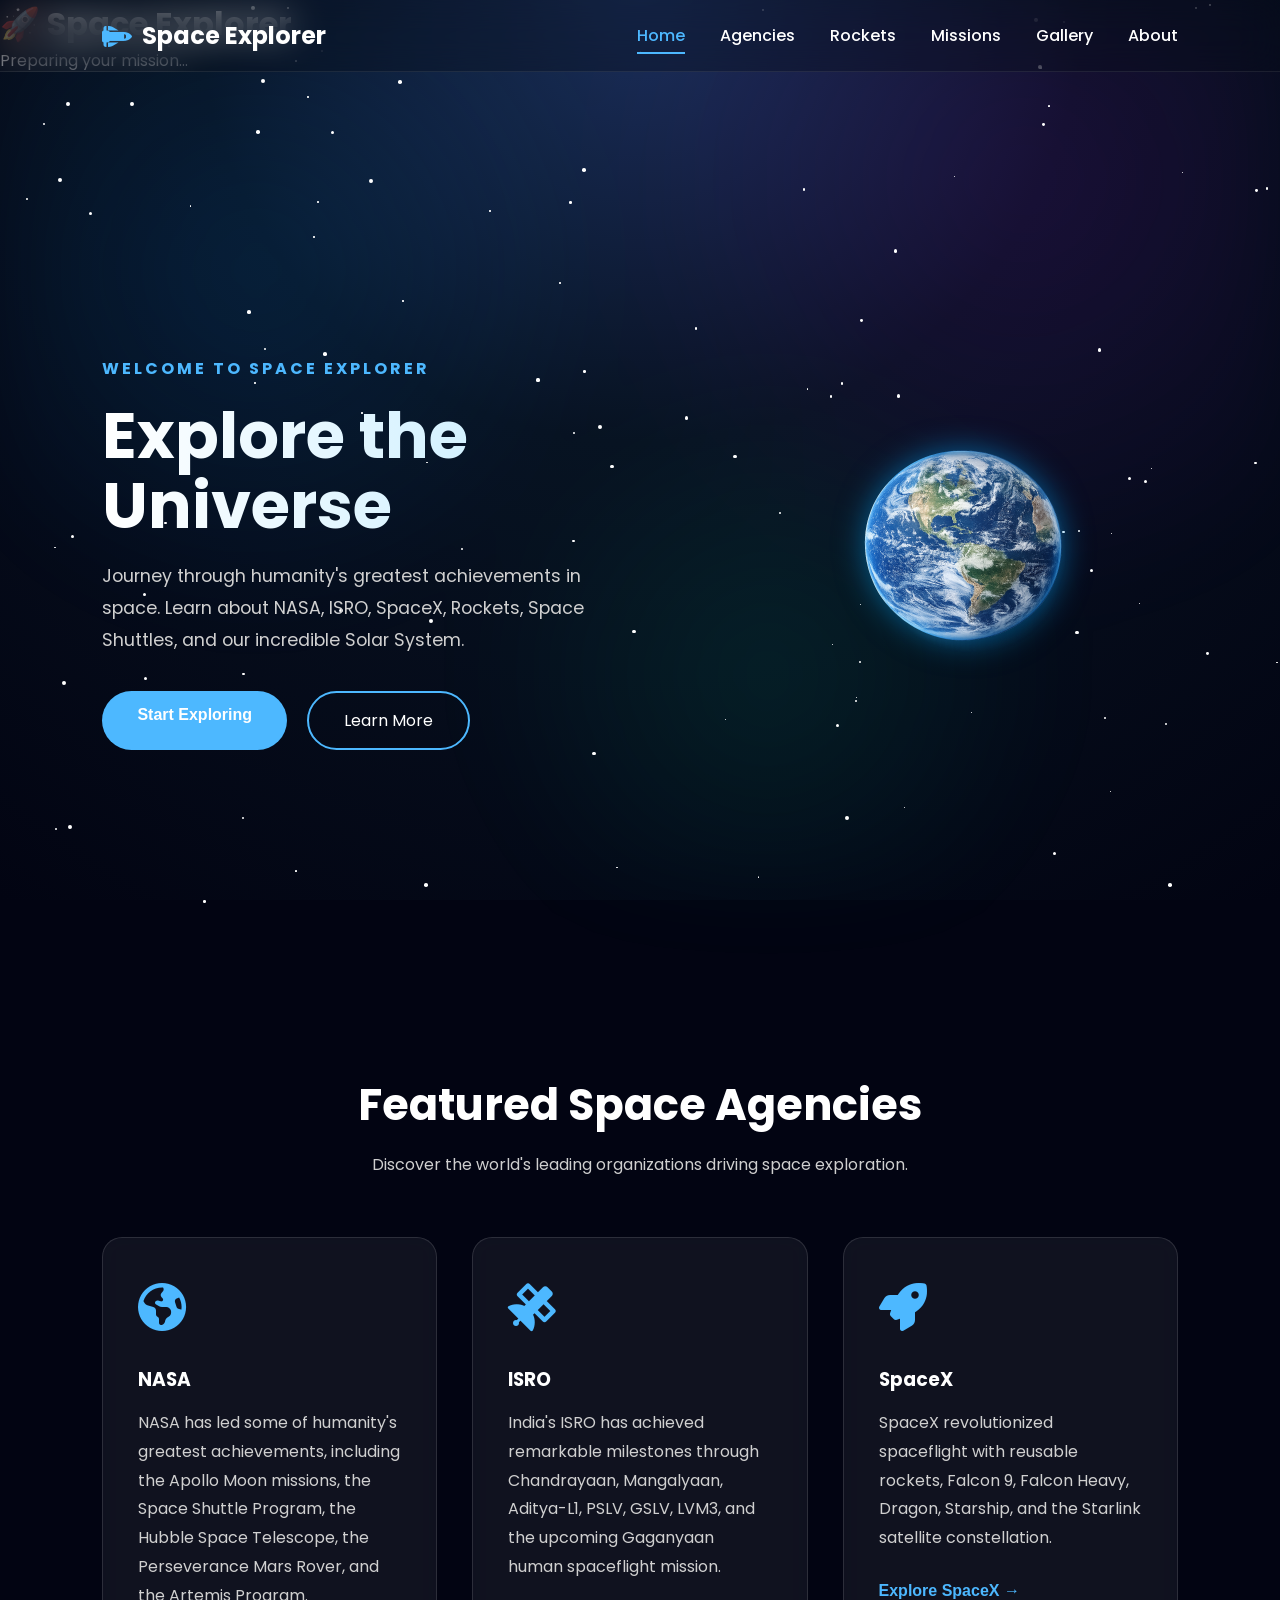
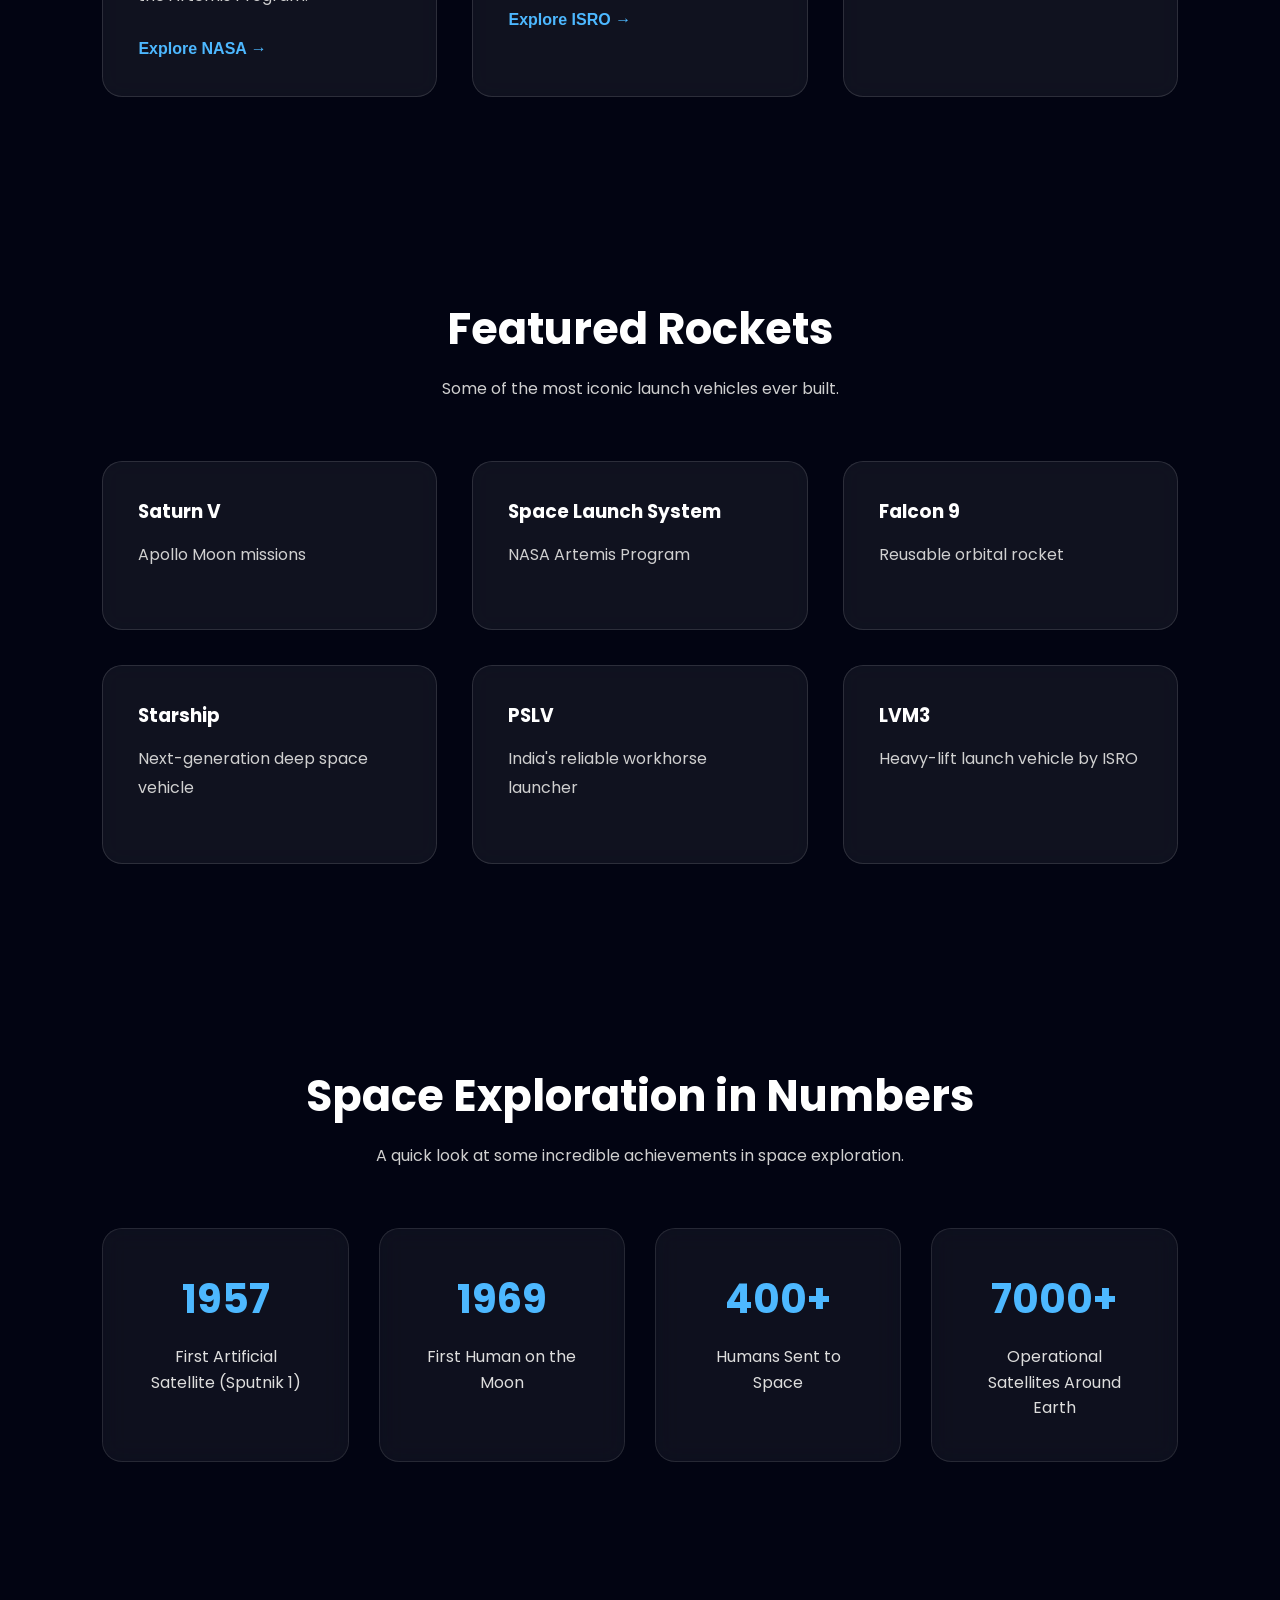
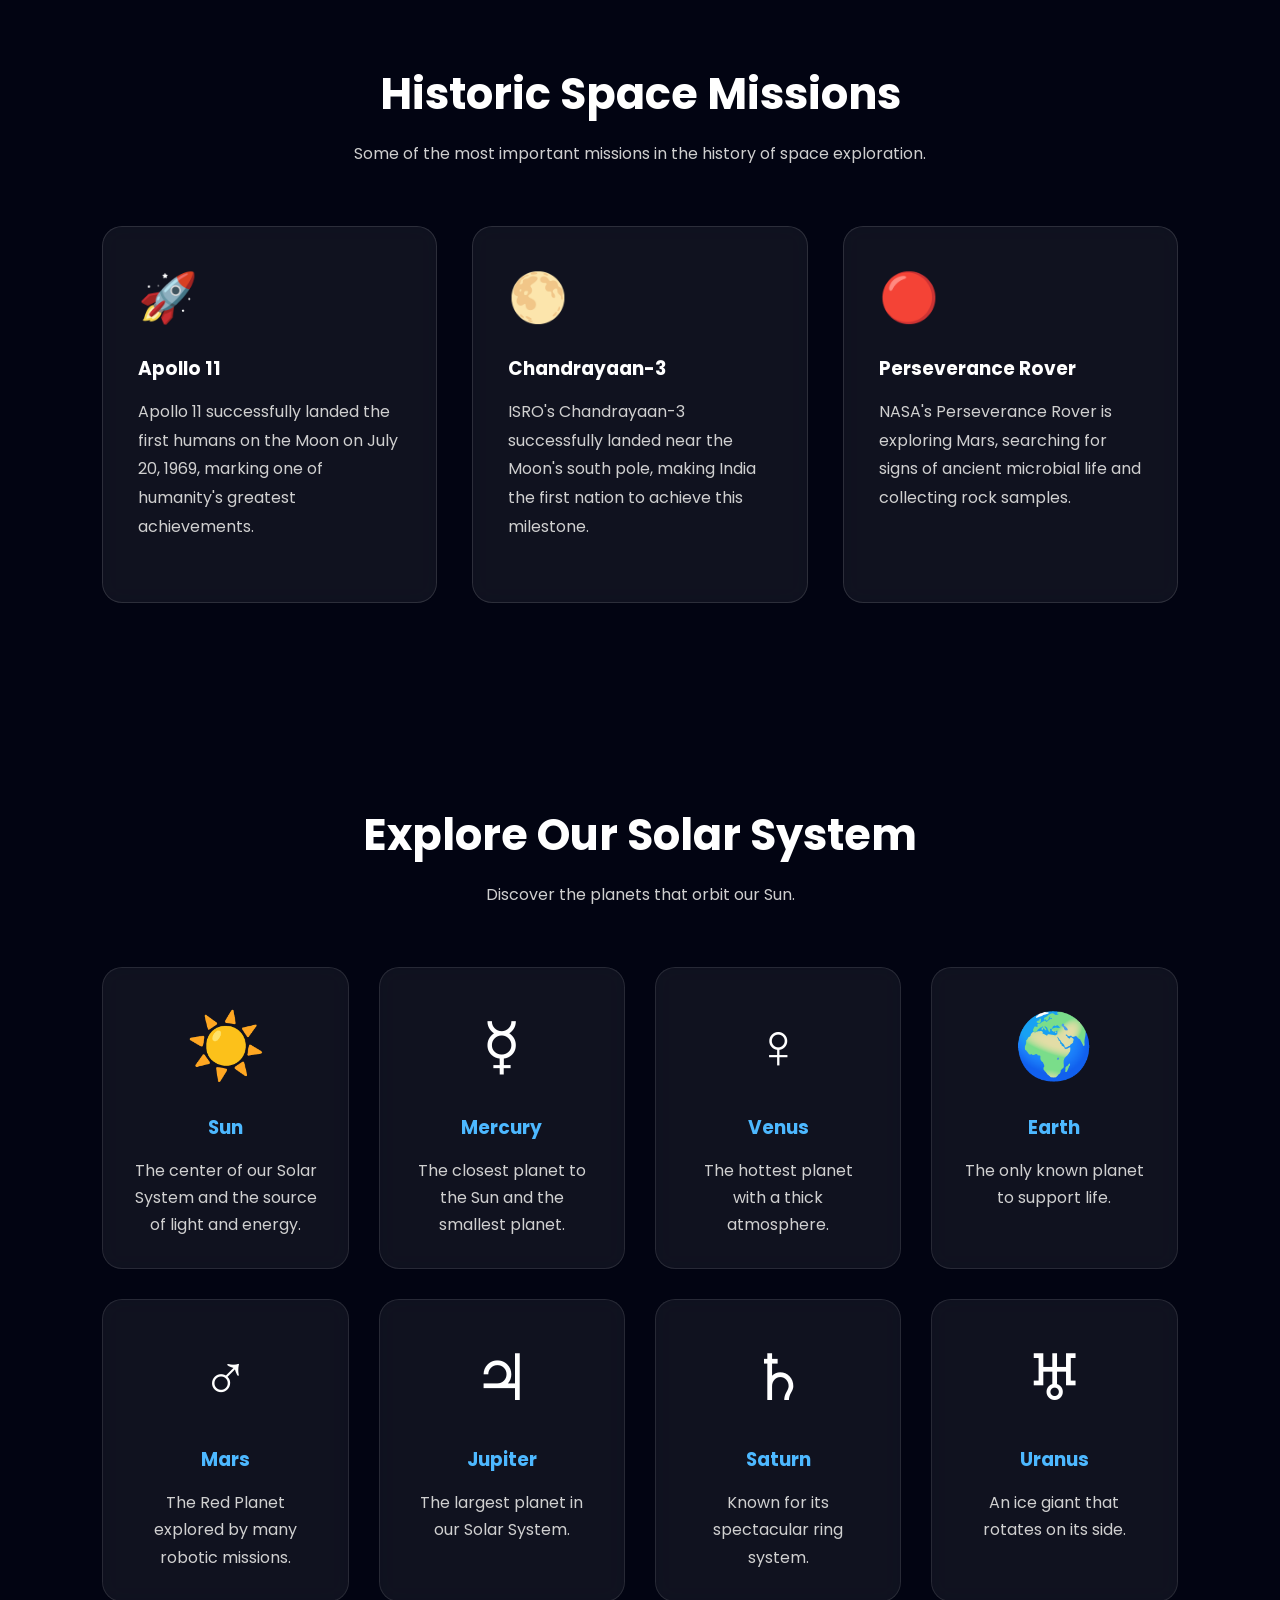
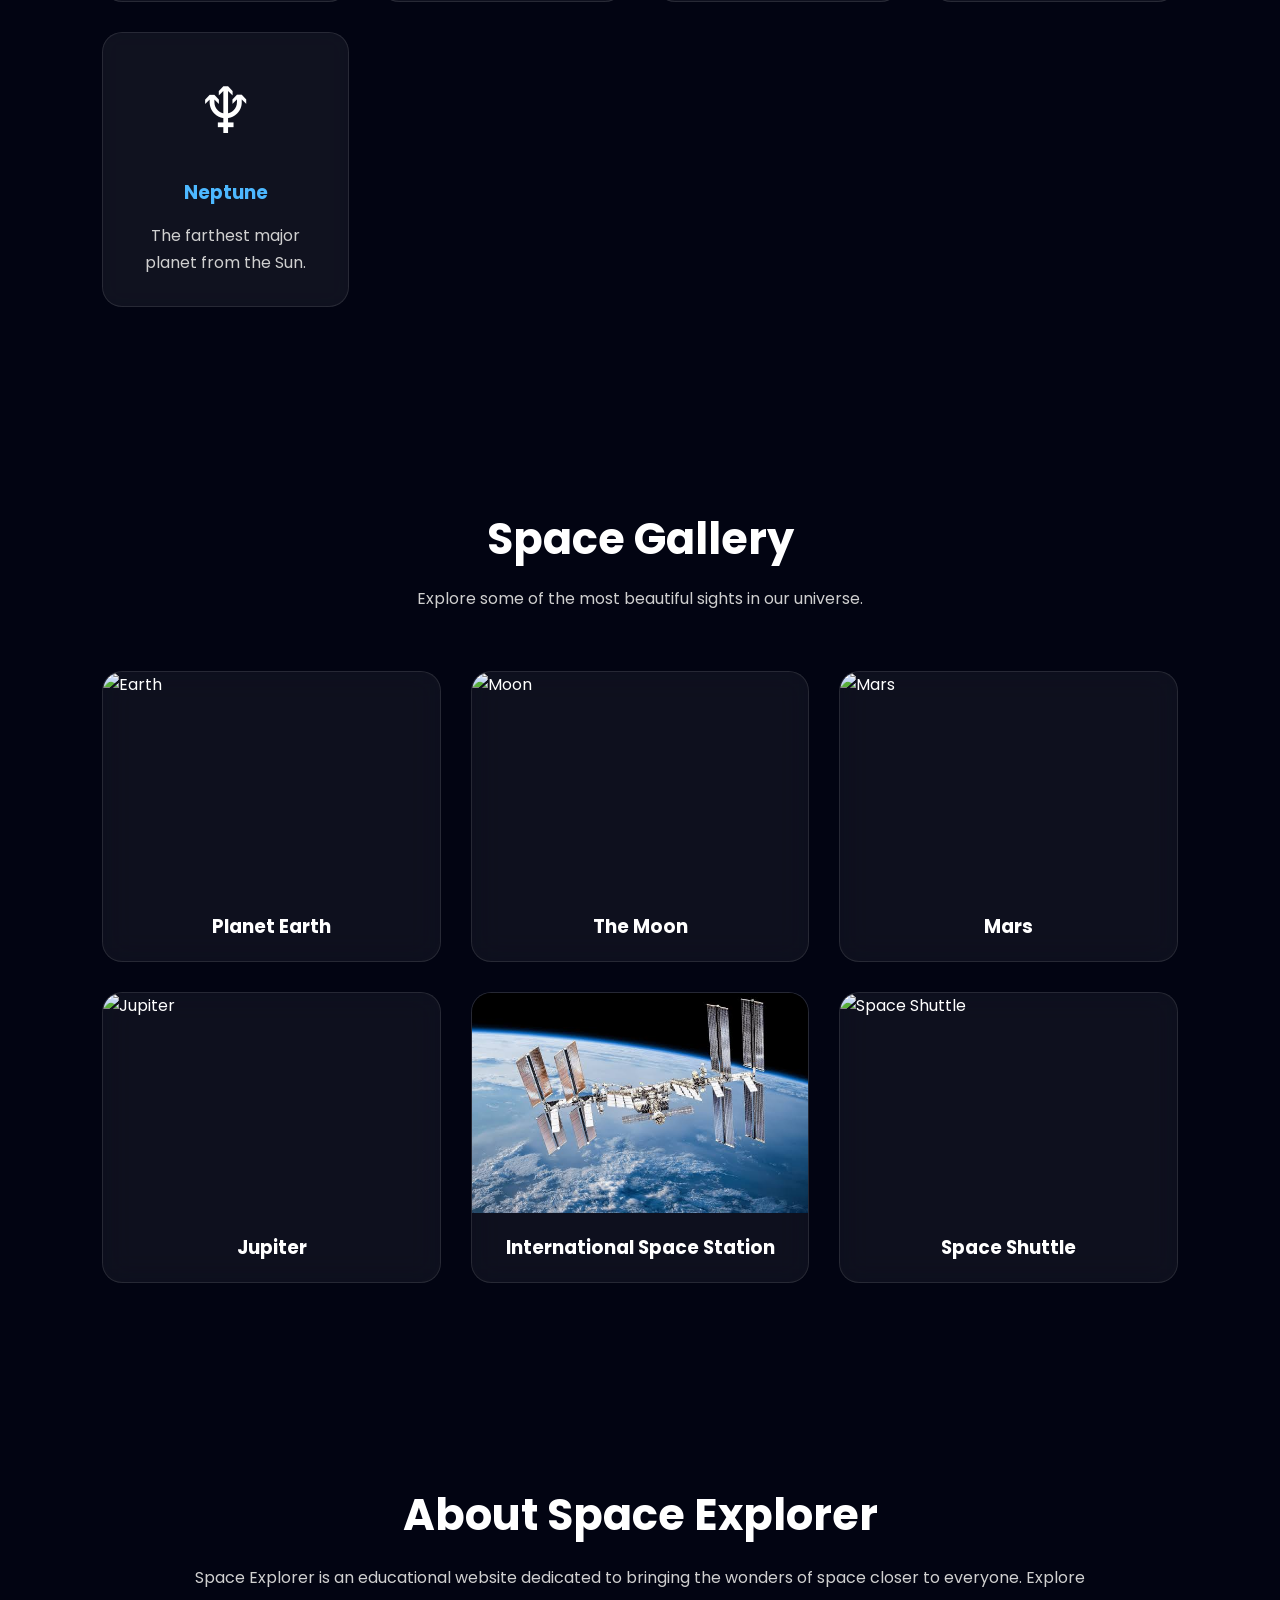
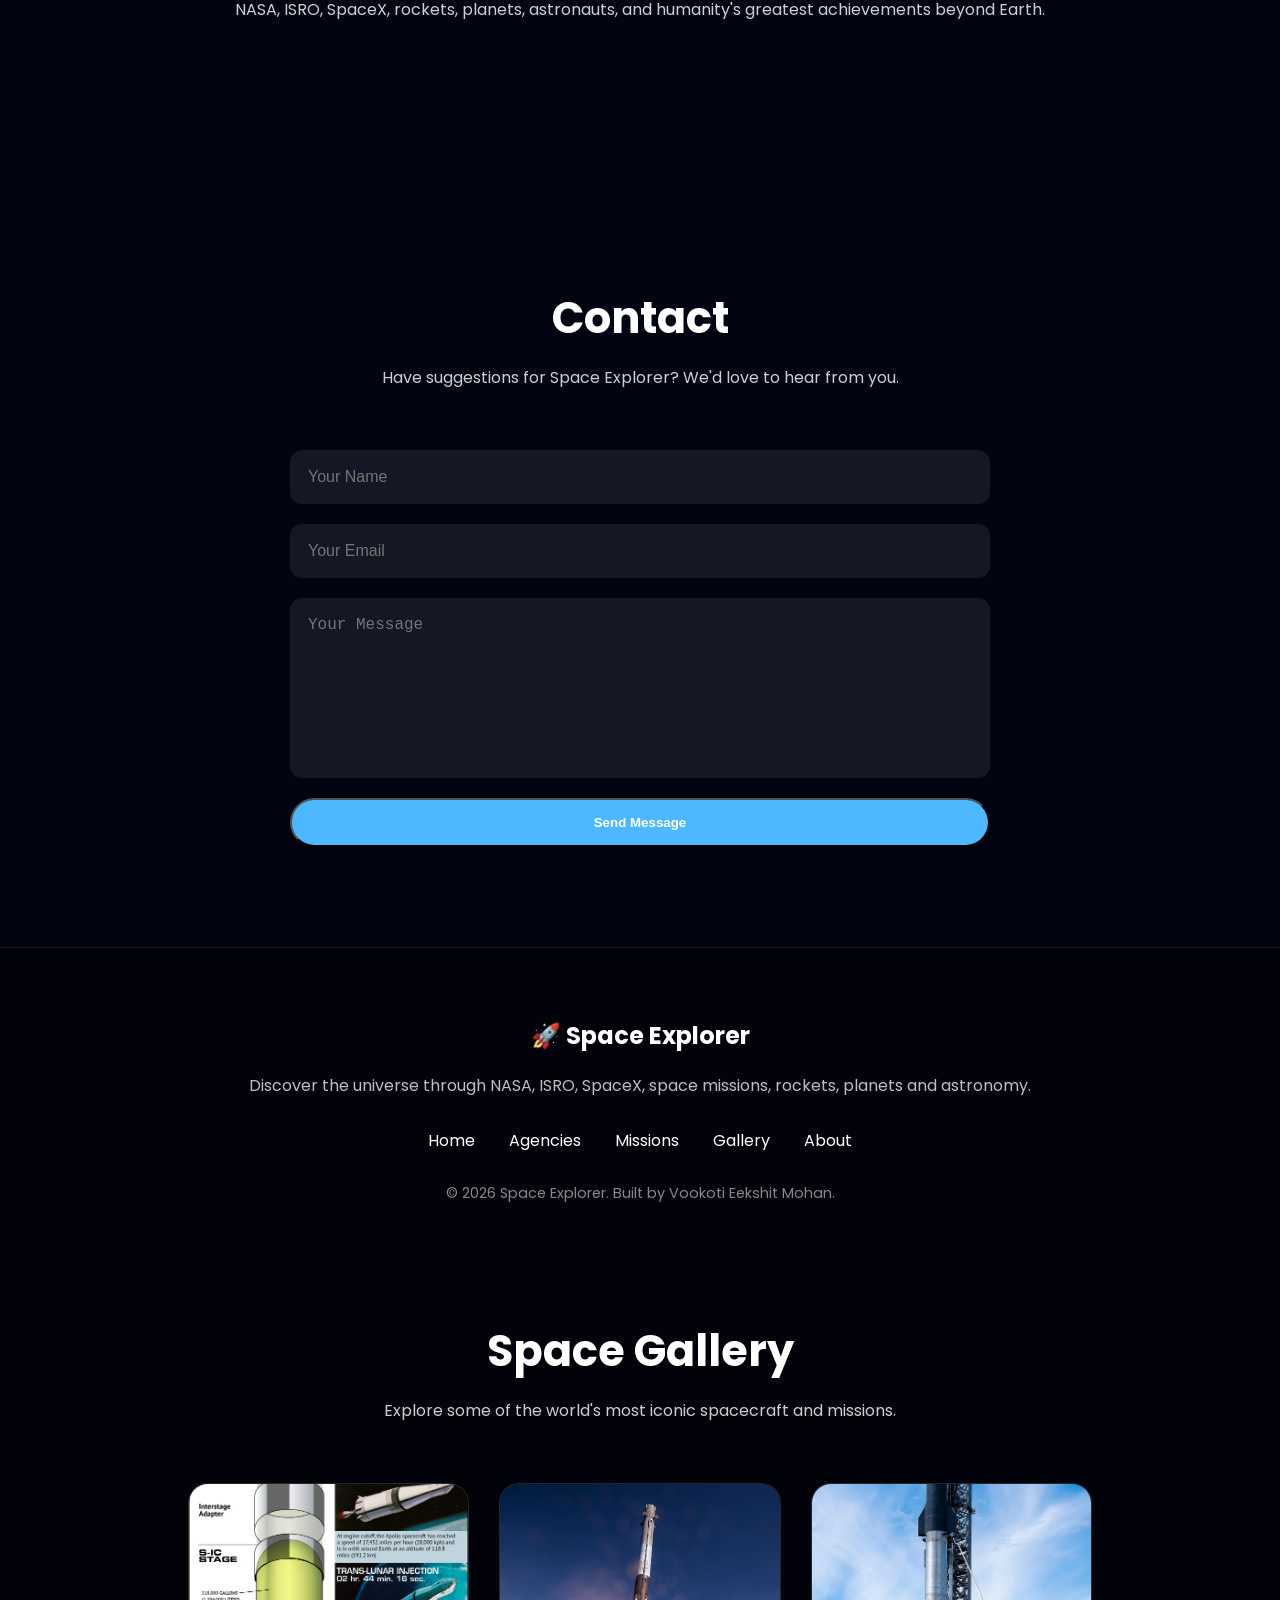
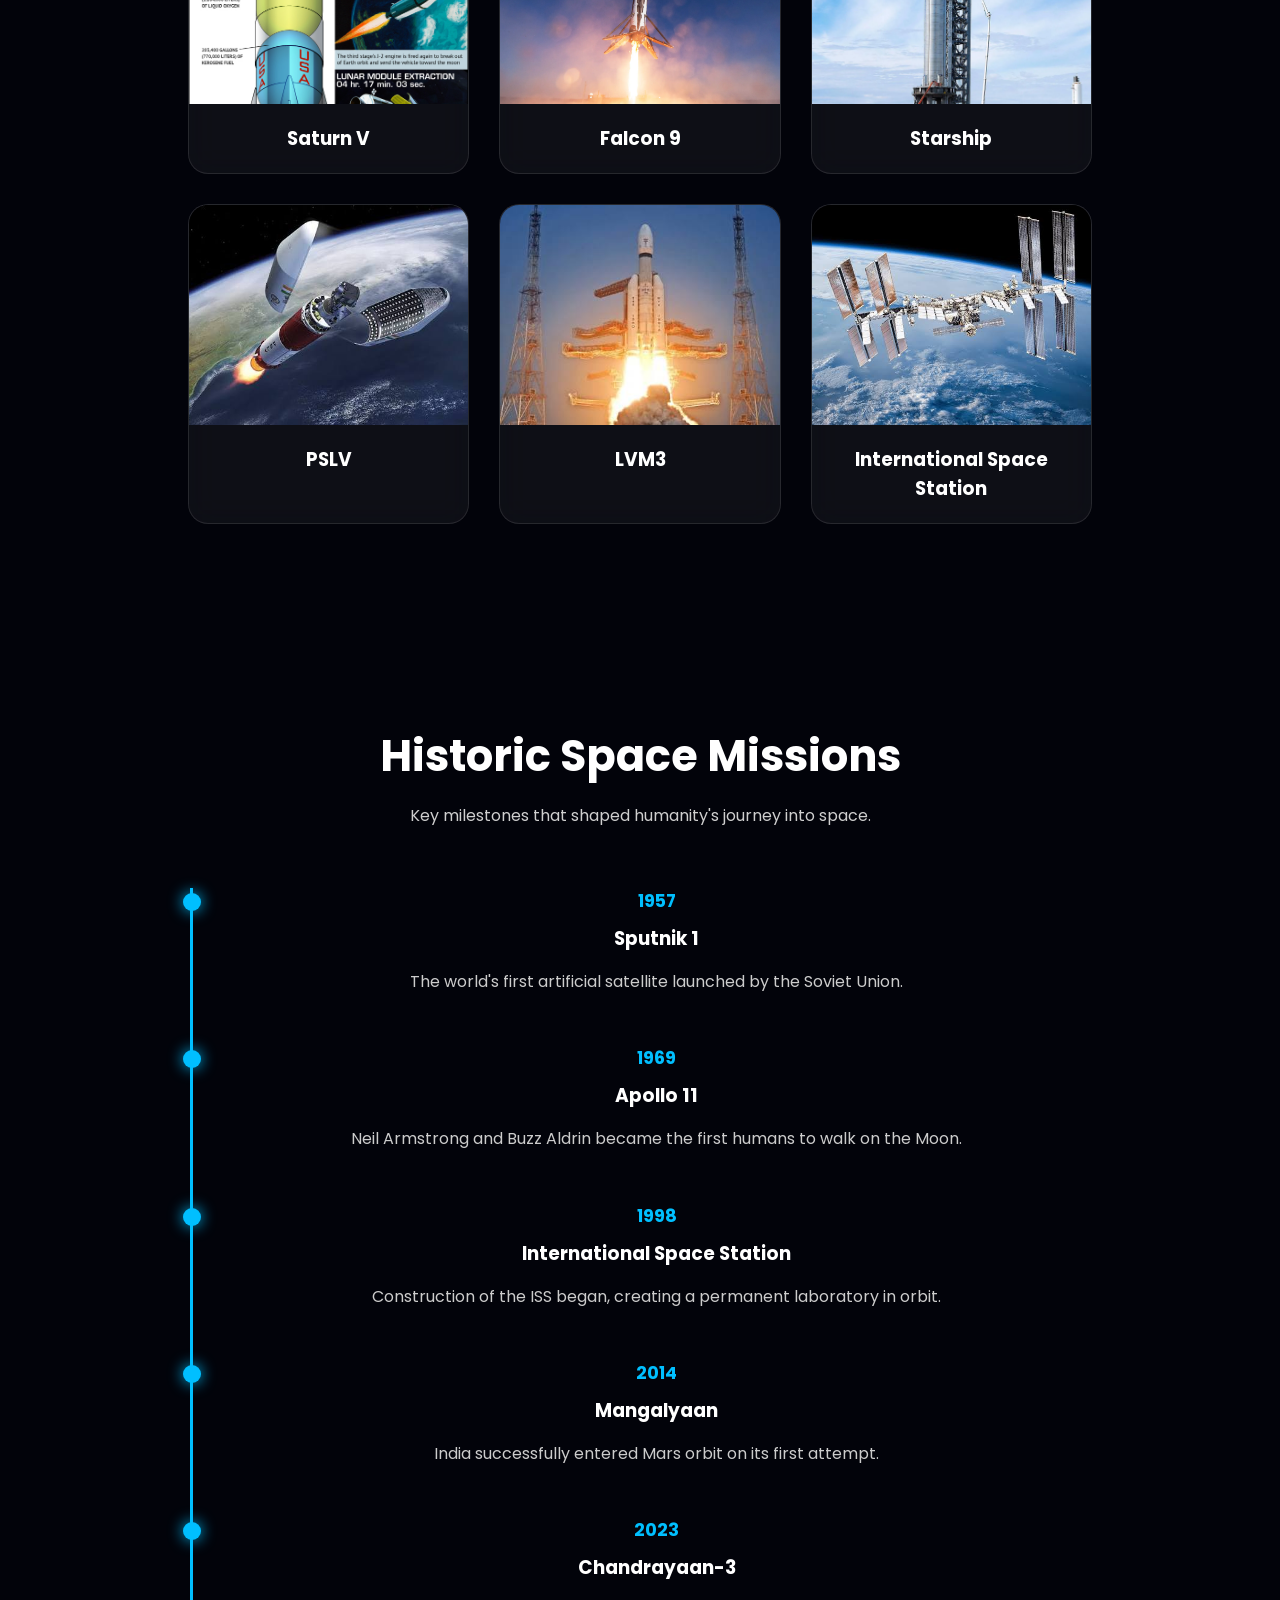
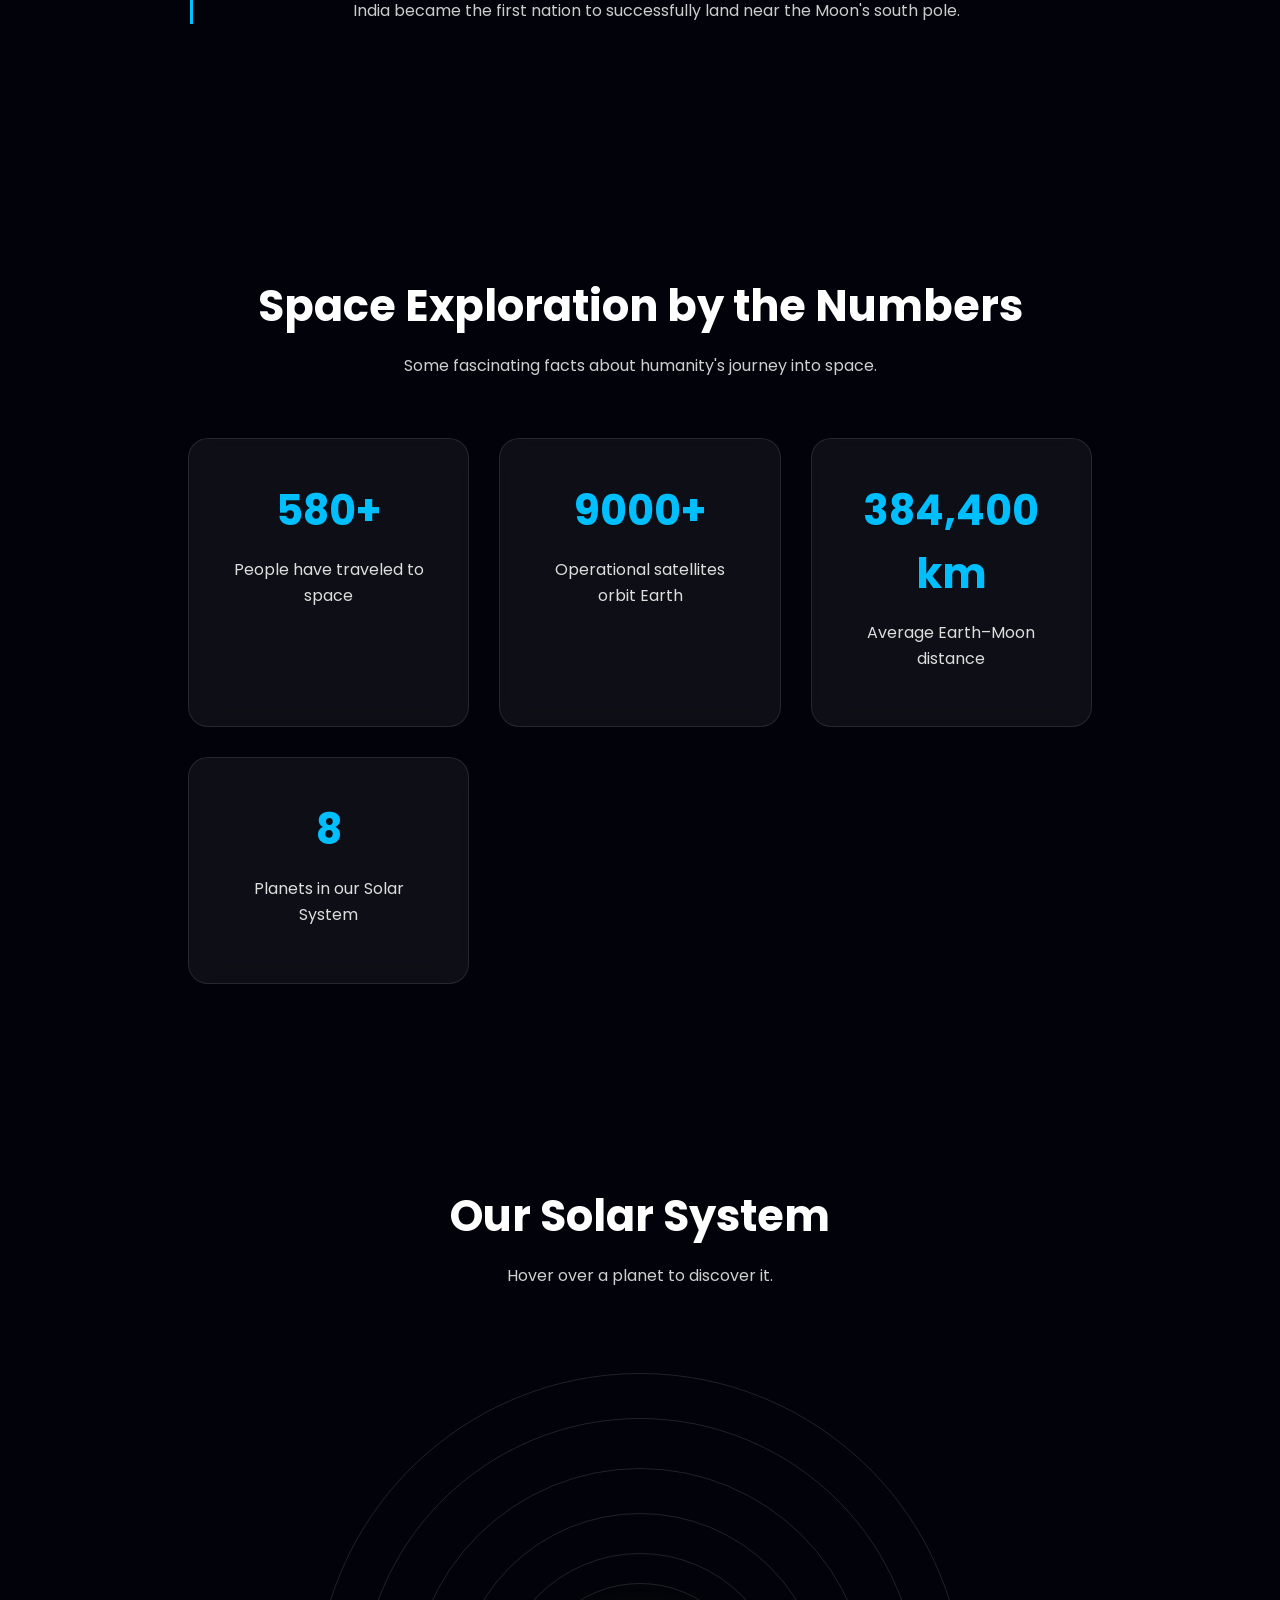
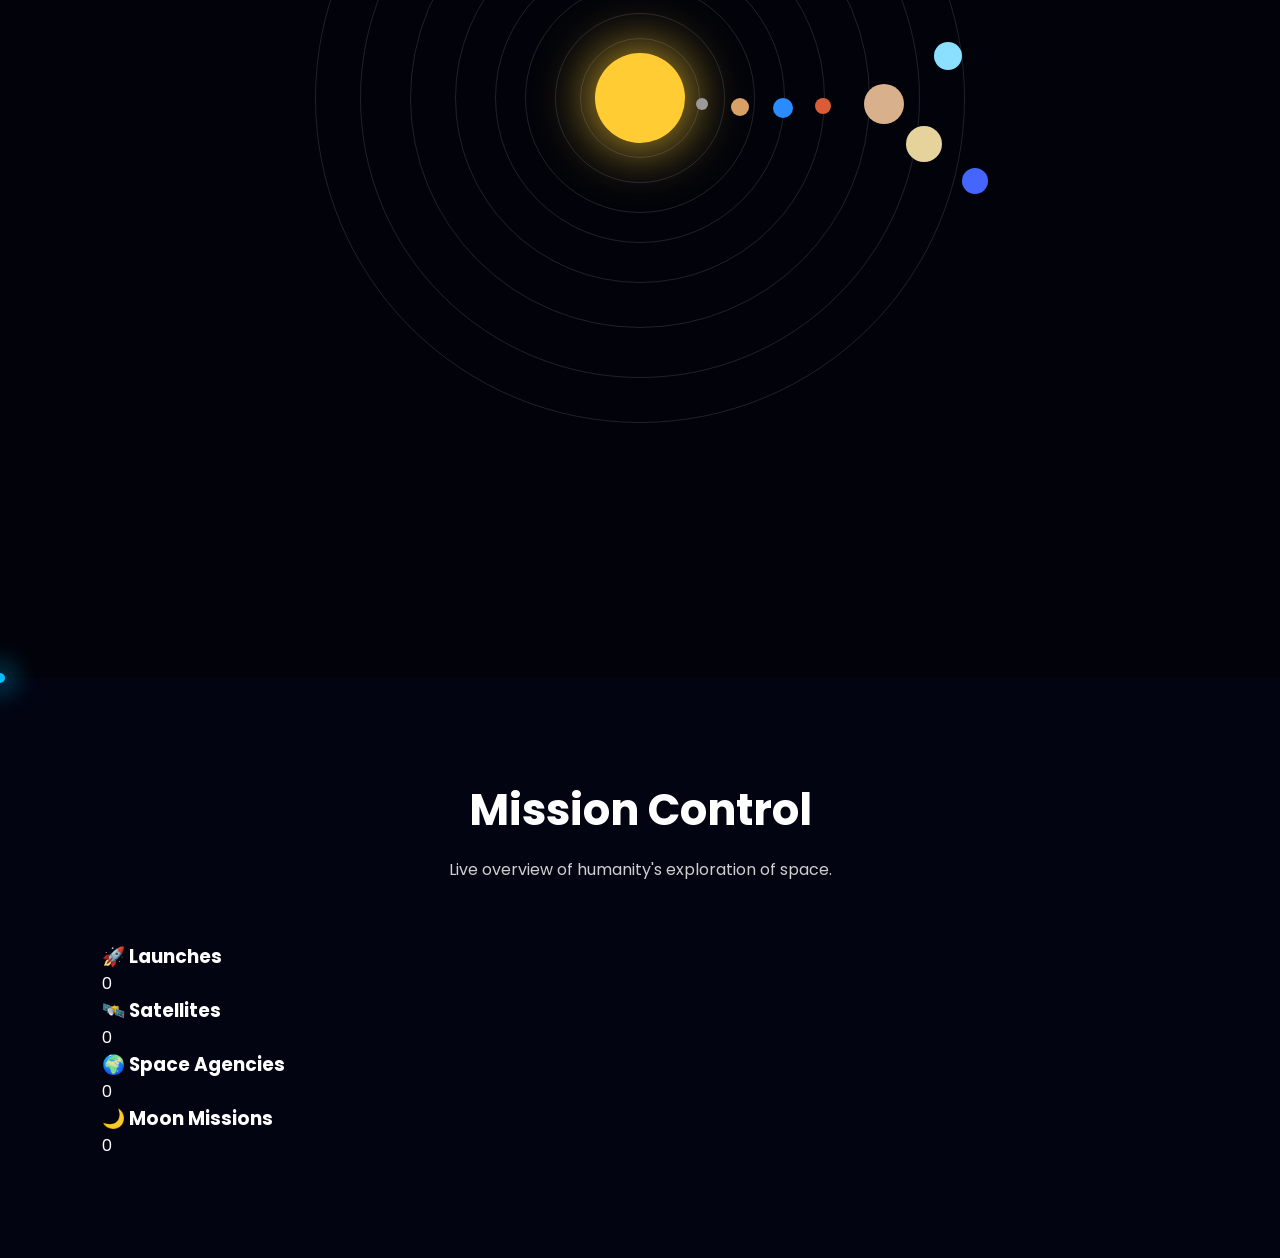
==== commit 6379dbc2: "Update index.html" ====
--- a/index.html
+++ b/index.html
@@ -825,6 +825,39 @@
     
     <div class="cursor"></div>
 <div class="cursor-blur"></div>
+
+    <section class="mission-control">
+
+    <div class="section-heading">
+        <h2>Mission Control</h2>
+        <p>Live overview of humanity's exploration of space.</p>
+    </div>
+
+    <div class="mission-grid">
+
+        <div class="mission-card">
+            <h3>🚀 Launches</h3>
+            <span class="counter" data-target="480">0</span>
+        </div>
+
+        <div class="mission-card">
+            <h3>🛰️ Satellites</h3>
+            <span class="counter" data-target="10000">0</span>
+        </div>
+
+        <div class="mission-card">
+            <h3>🌍 Space Agencies</h3>
+            <span class="counter" data-target="80">0</span>
+        </div>
+
+        <div class="mission-card">
+            <h3>🌙 Moon Missions</h3>
+            <span class="counter" data-target="140">0</span>
+        </div>
+
+    </div>
+
+</section>
     
 <!-- JavaScript Files -->
 <script src="js/loader.js"></script>
--- a/css/main.css
+++ b/css/main.css
@@ -191,7 +191,7 @@
 
     line-height:1.1;
 
-
+}
 .hero-title{
 
     background:linear-gradient(
@@ -1079,3 +1079,35 @@
     top:60%;
     left:96%;
 }
+
+/* =========================
+   CUSTOM CURSOR
+========================= */
+
+body{
+    cursor:none;
+}
+
+.cursor{
+    position:fixed;
+    width:10px;
+    height:10px;
+    background:#00bfff;
+    border-radius:50%;
+    pointer-events:none;
+    z-index:9999;
+    transform:translate(-50%,-50%);
+    transition:transform .08s linear;
+}
+
+.cursor-blur{
+    position:fixed;
+    width:40px;
+    height:40px;
+    background:rgba(0,191,255,.2);
+    border-radius:50%;
+    pointer-events:none;
+    z-index:9998;
+    transform:translate(-50%,-50%);
+    filter:blur(10px);
+}
--- a/css/responsive.css
+++ b/css/responsive.css
@@ -203,3 +203,38 @@
     }
 
 }
+/* =========================
+   SOLAR SYSTEM RESPONSIVE
+========================= */
+
+@media (max-width: 768px){
+
+    .solar-container{
+
+        width:320px;
+        height:320px;
+
+    }
+
+    .sun{
+
+        width:50px;
+        height:50px;
+
+    }
+
+    .orbit{
+
+        transform:translate(-50%,-50%) scale(.45);
+
+        transform-origin:center;
+
+    }
+
+    .planet{
+
+        transform:scale(.7);
+
+    }
+
+}
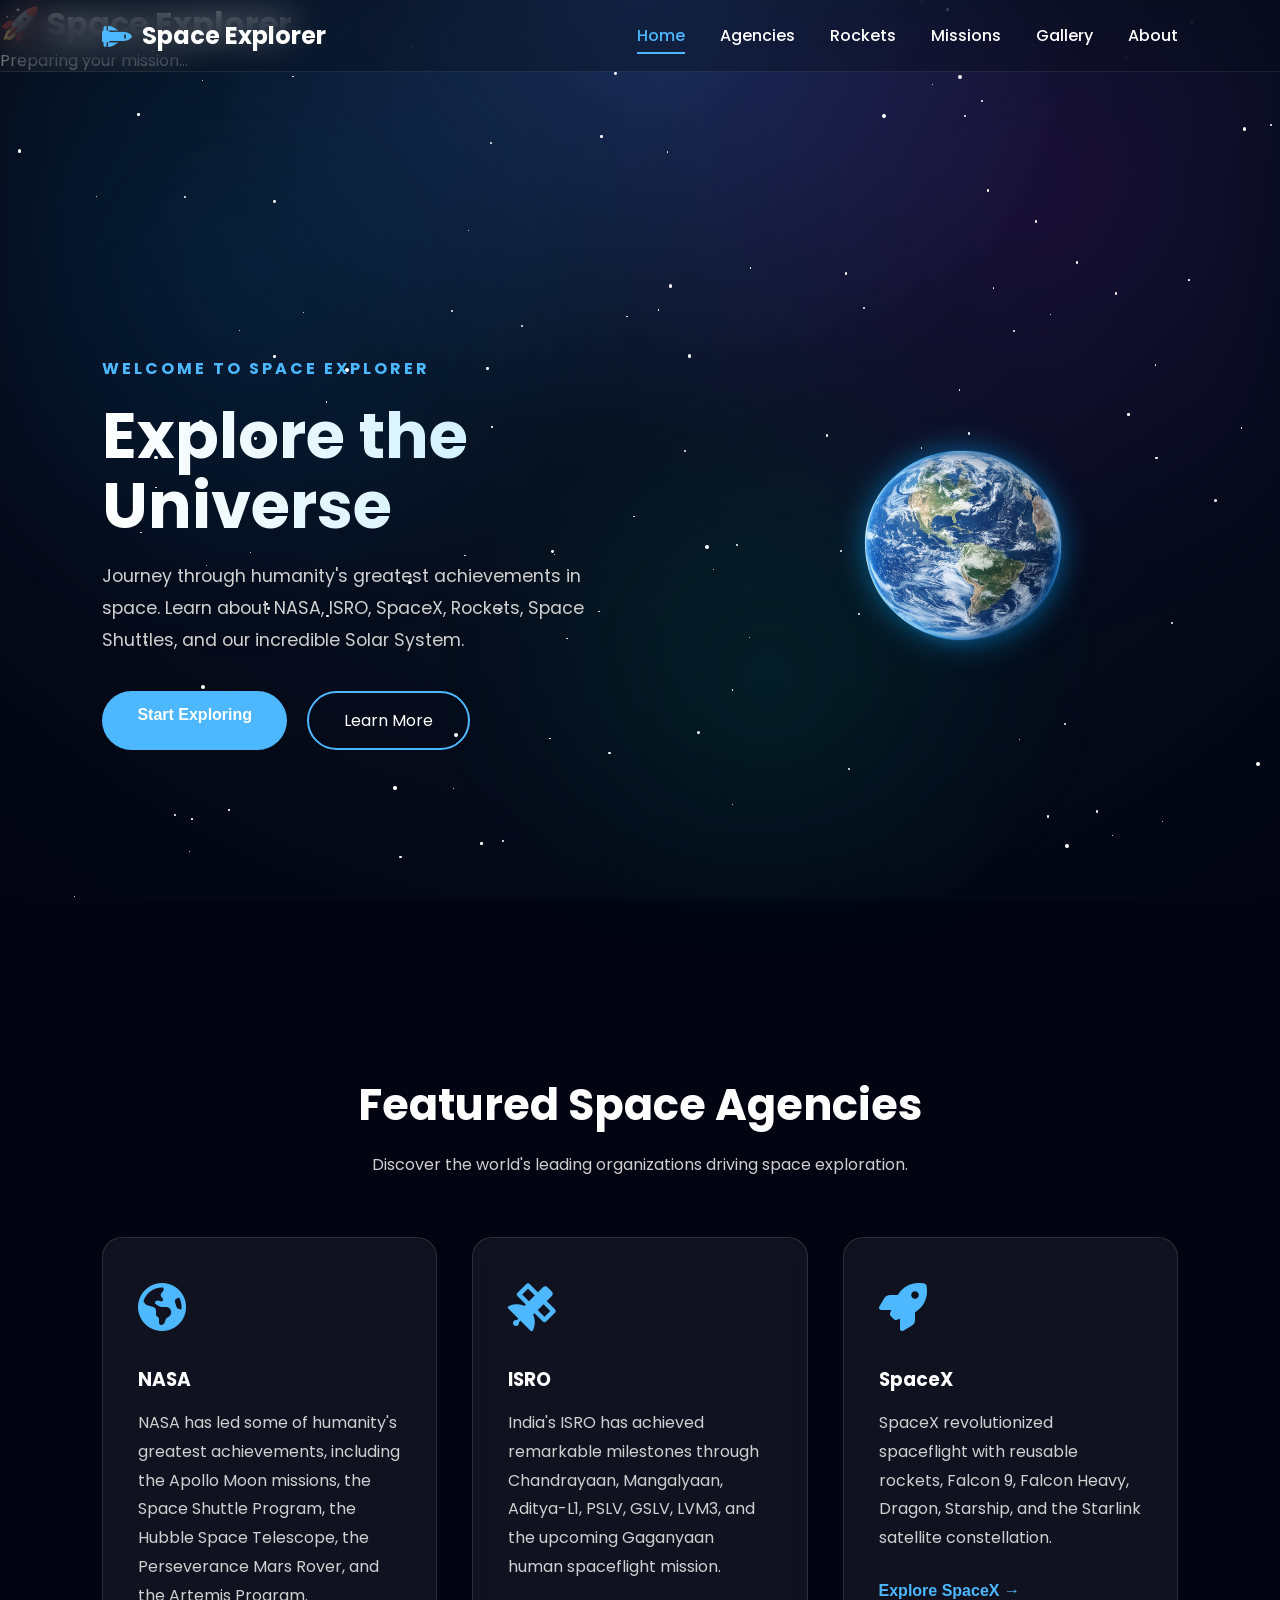
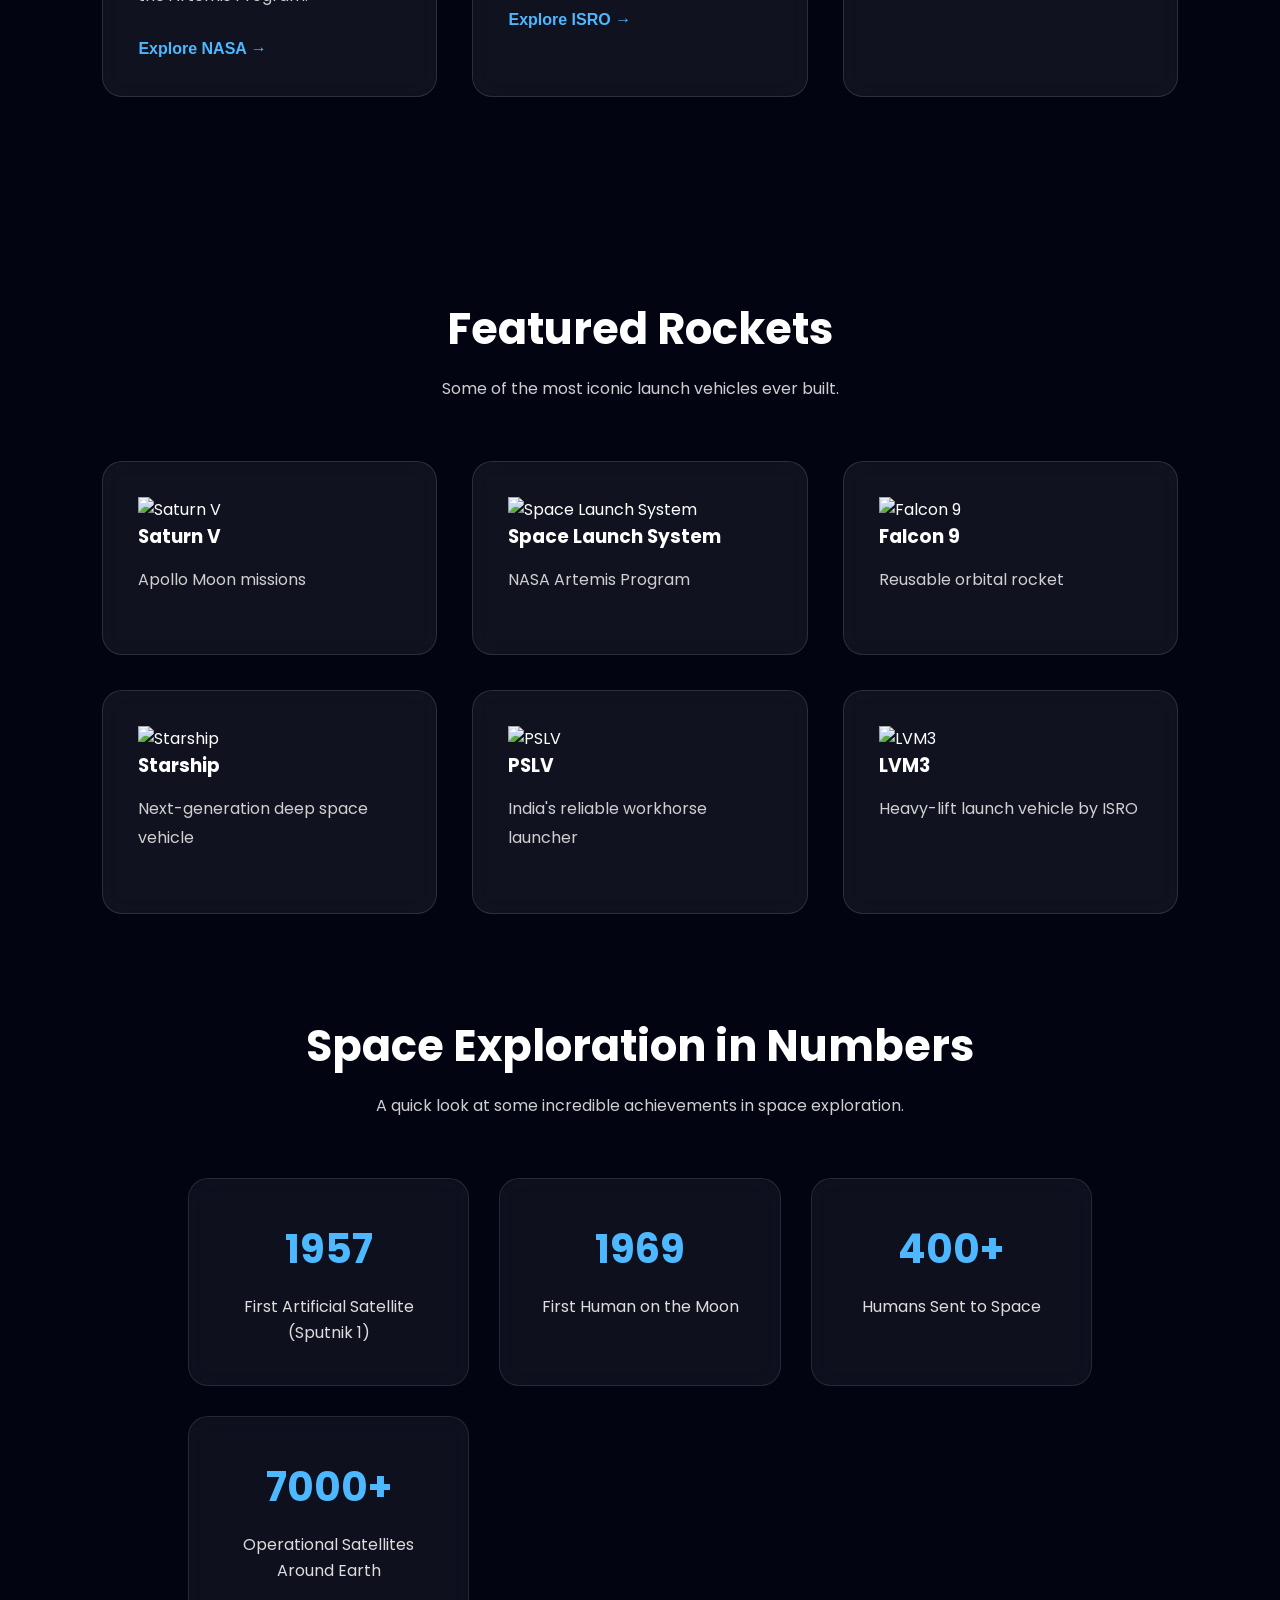
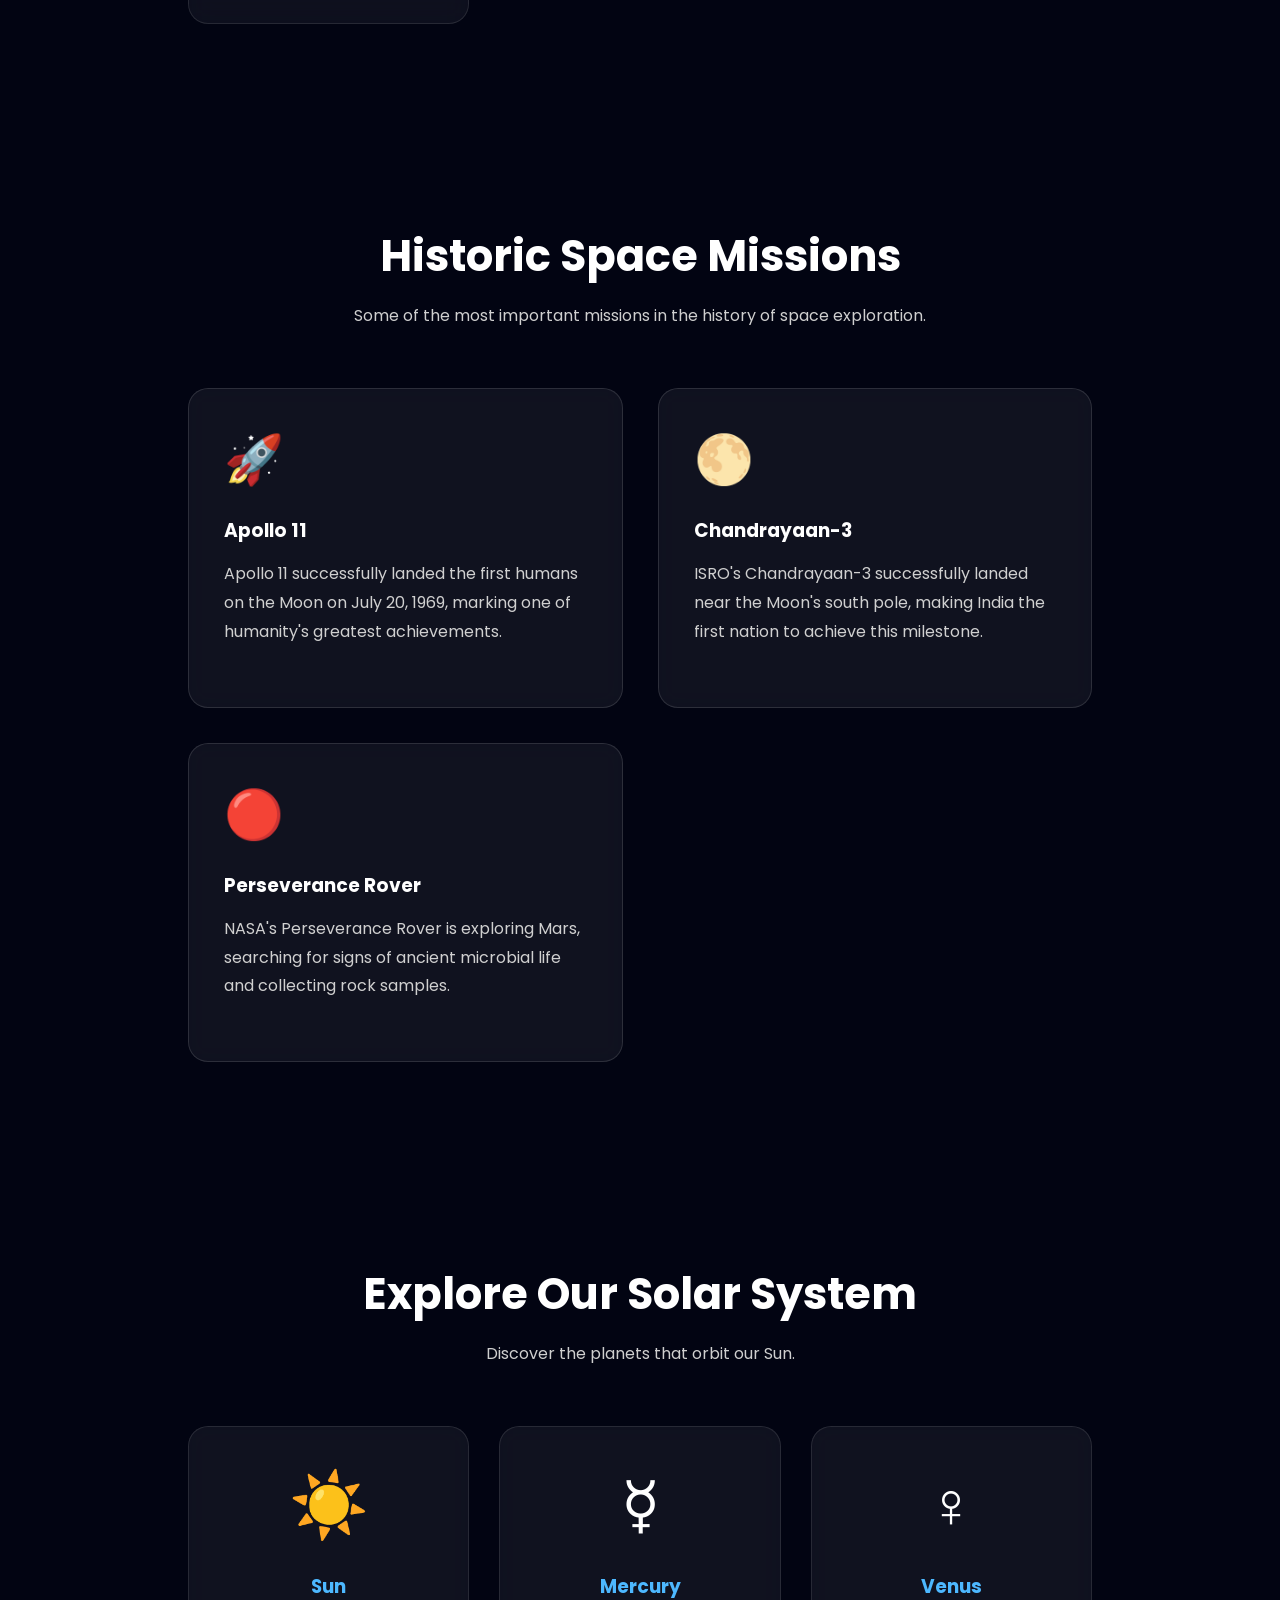
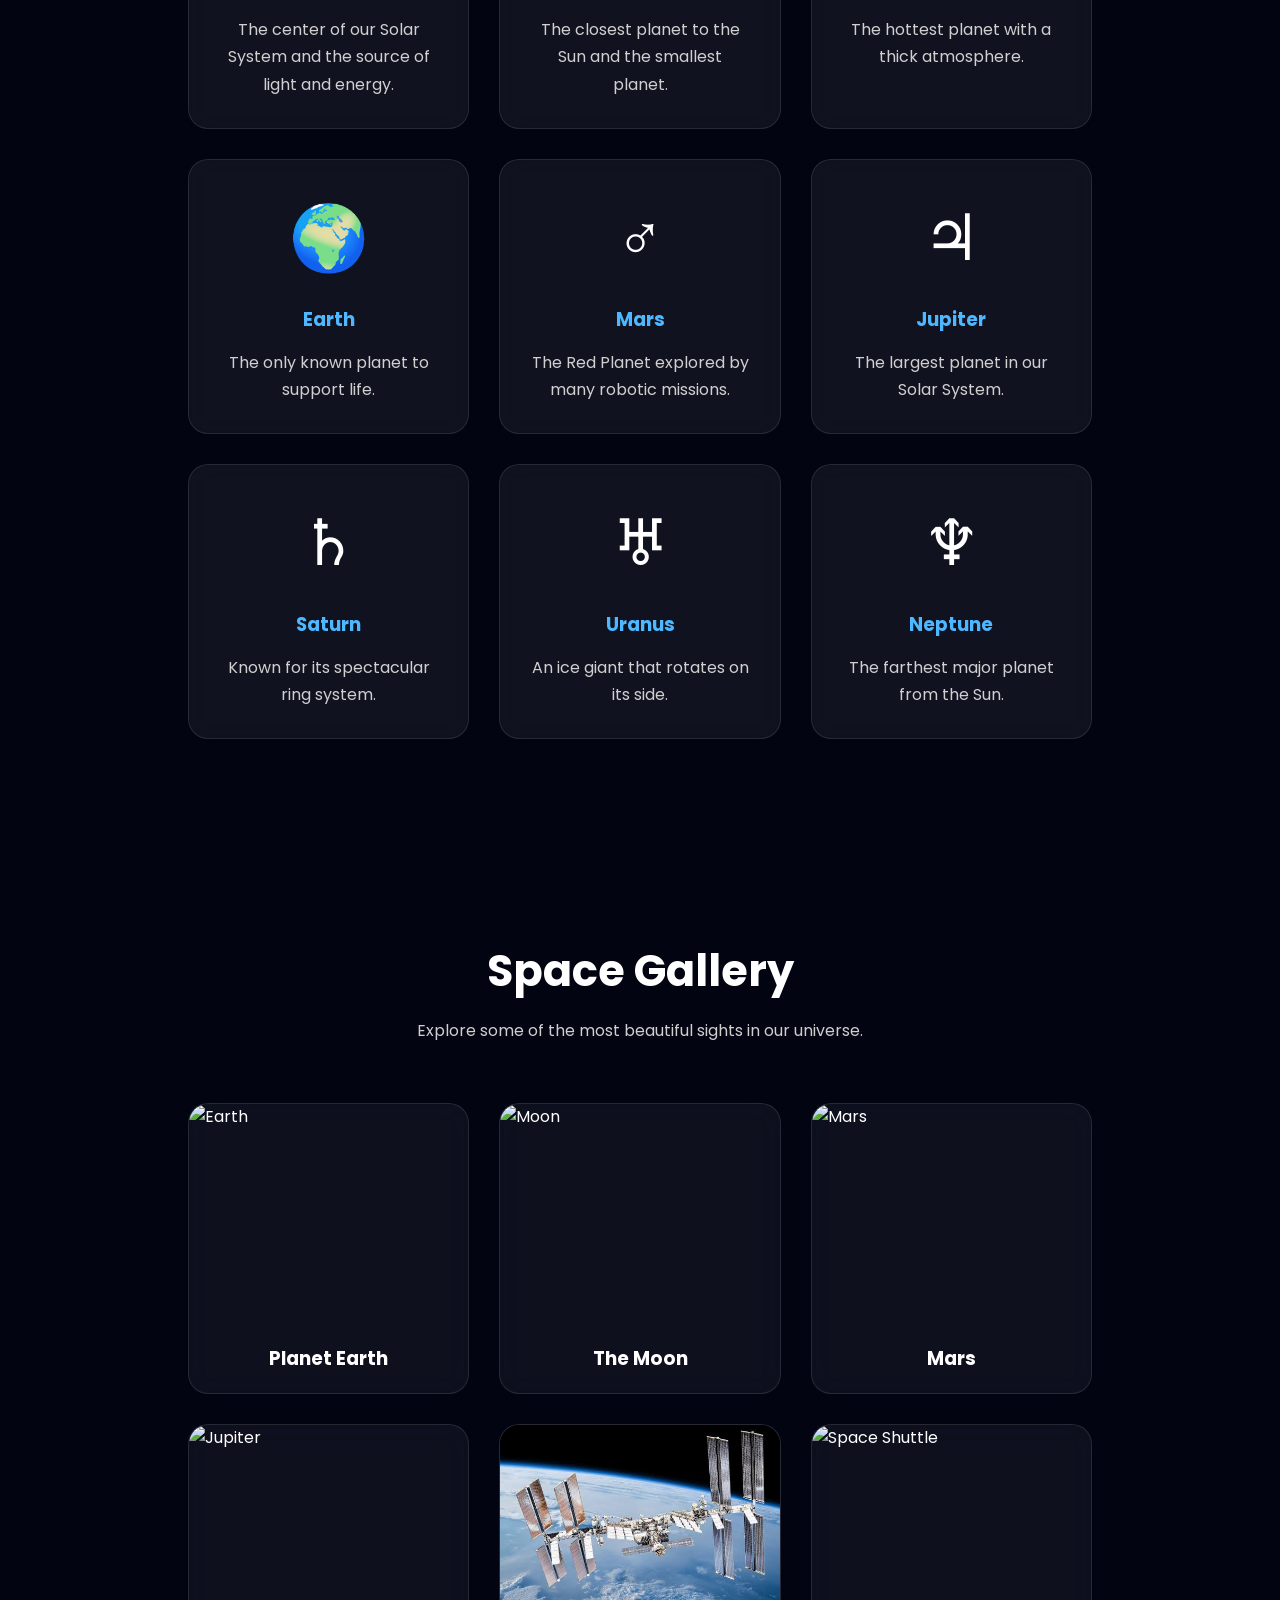
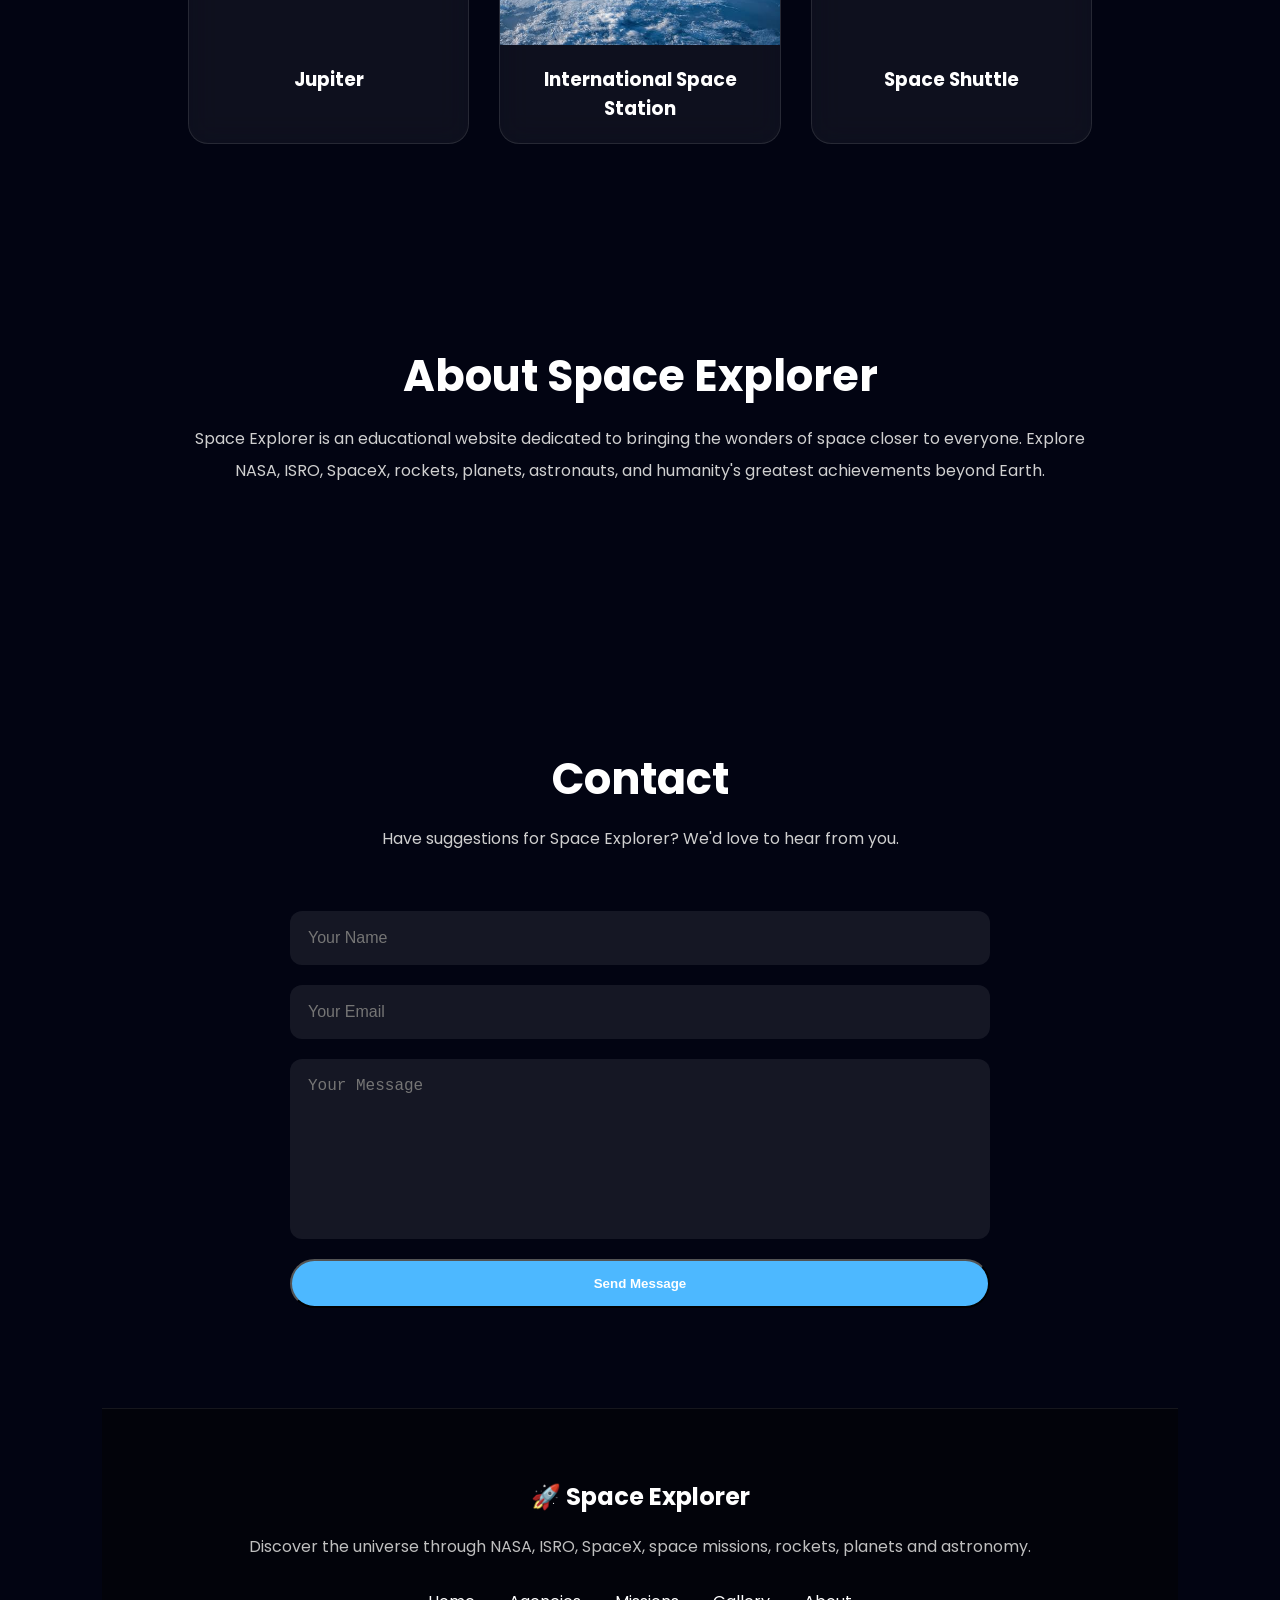
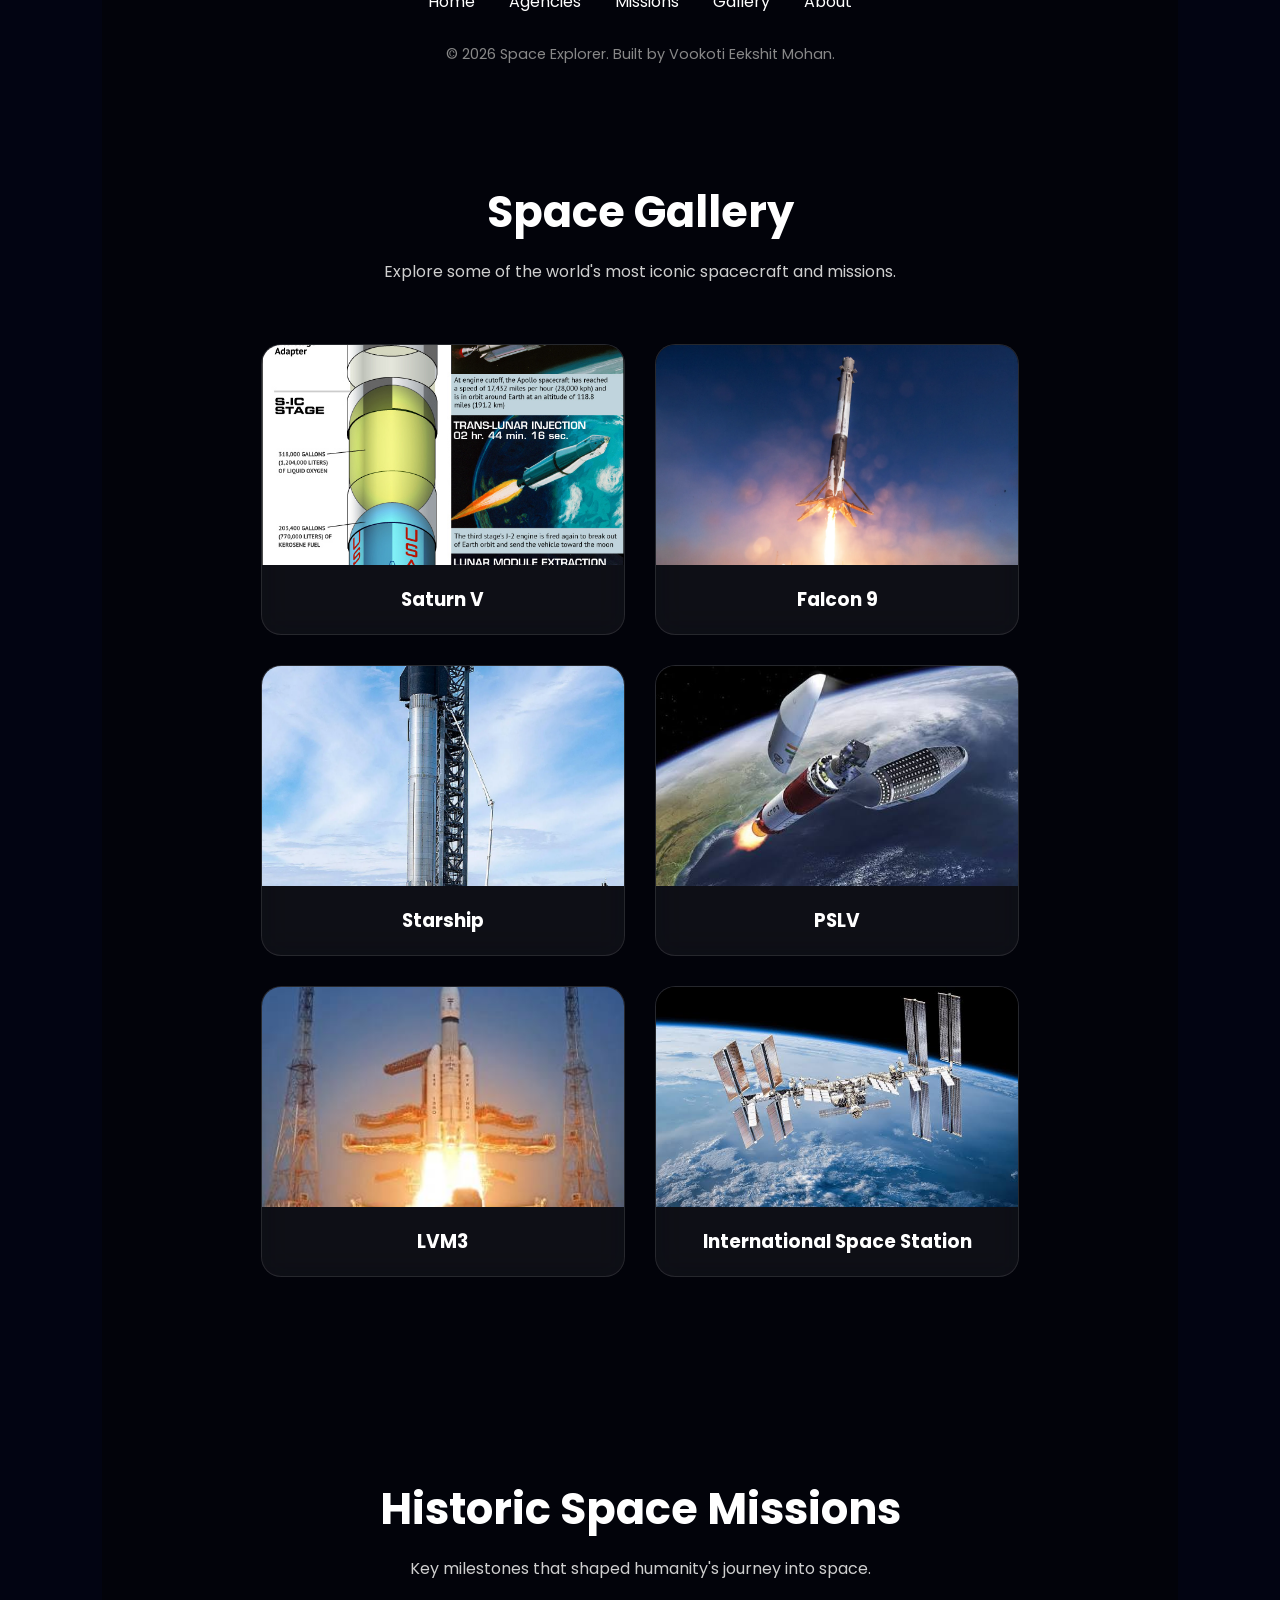
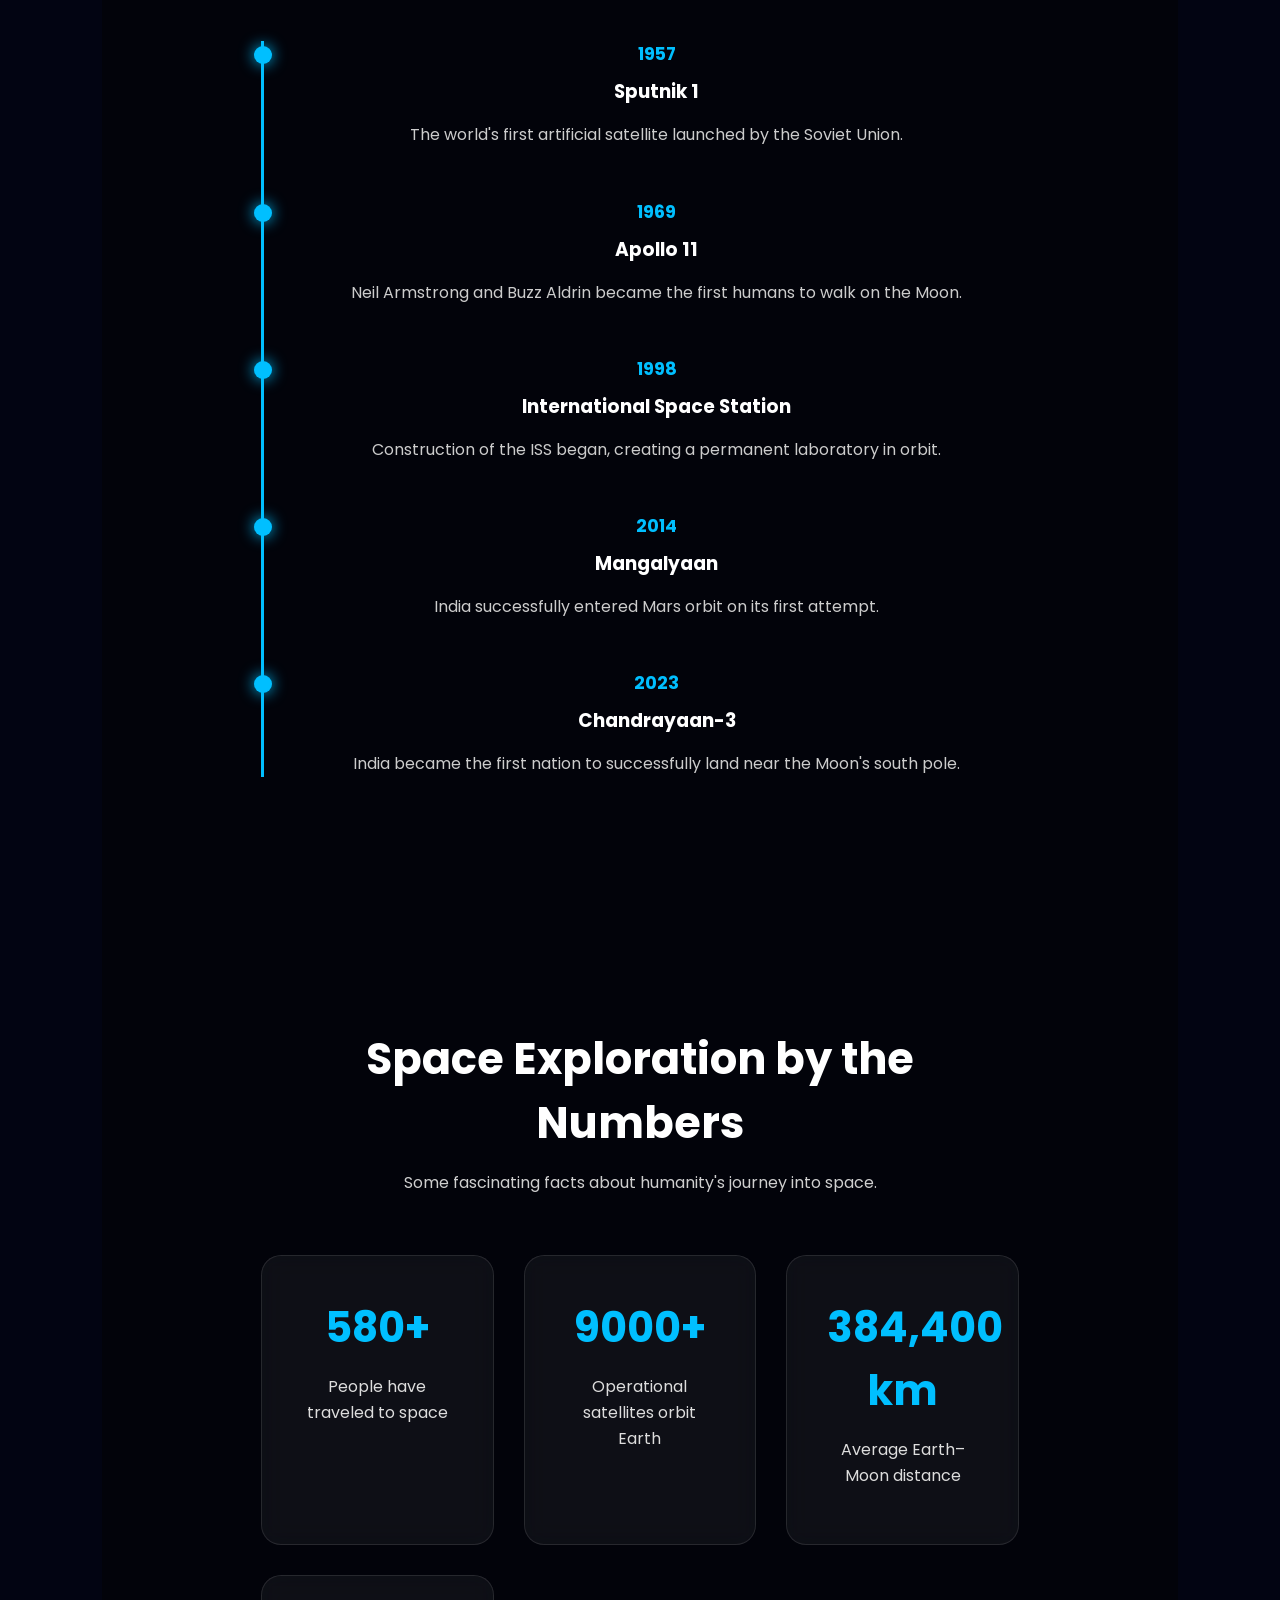
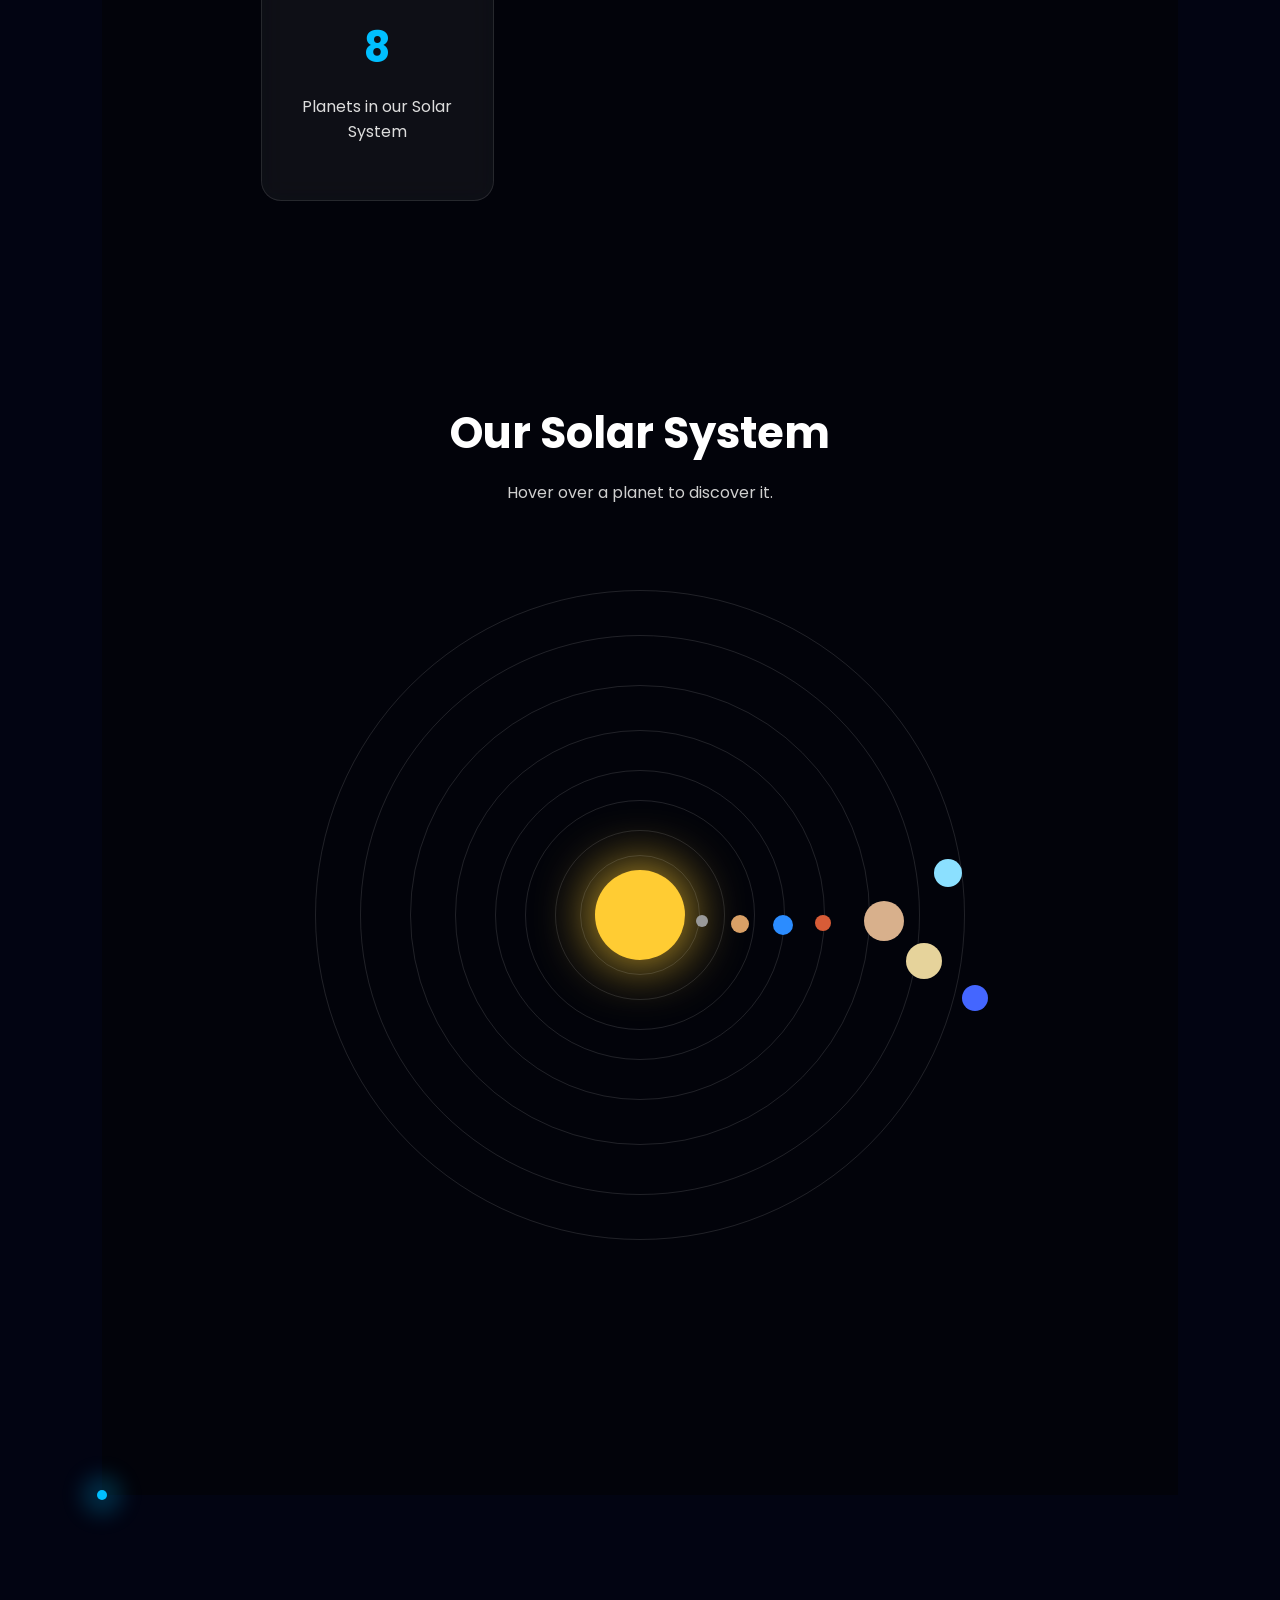
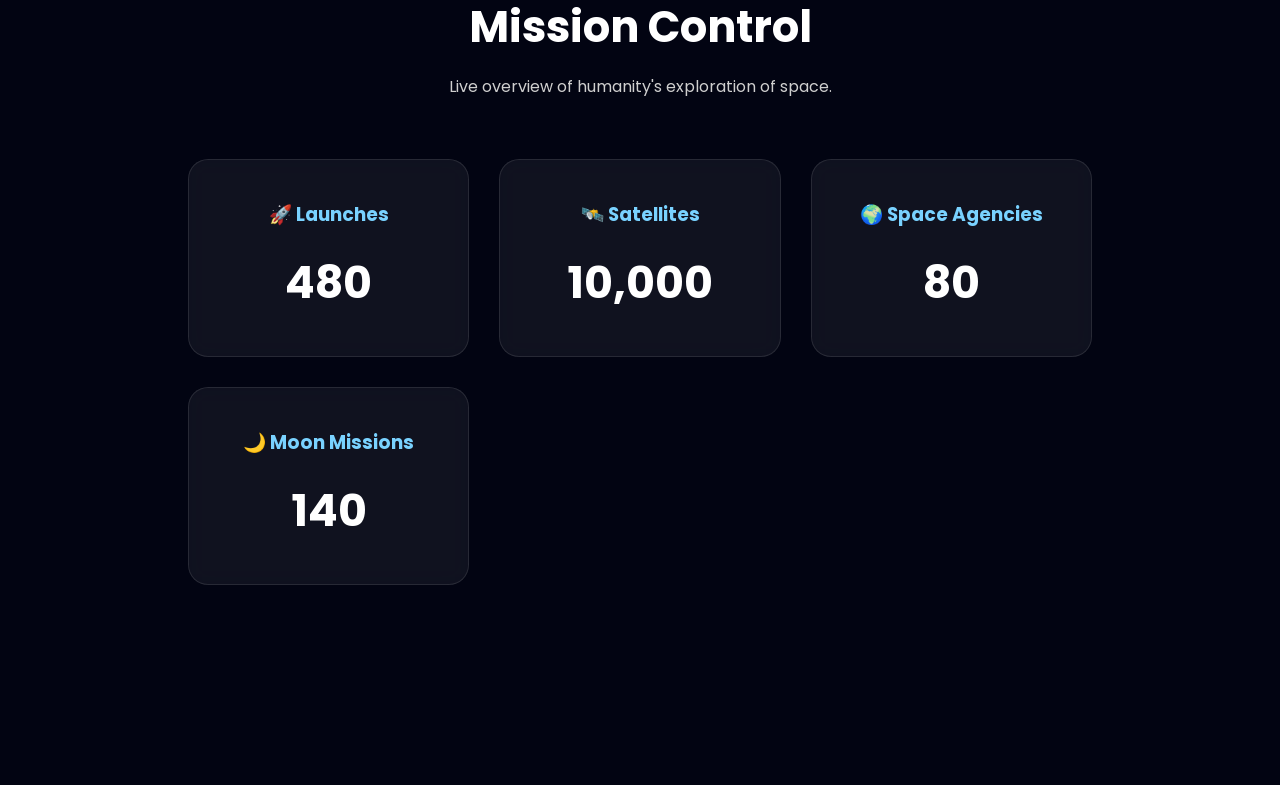
==== commit 2b322563: "Add images to rocket cards in index.html" ====
--- a/index.html
+++ b/index.html
@@ -302,39 +302,43 @@
 
         <div class="rocket-grid">
 
-            <div class="rocket-card">
-                <h3>Saturn V</h3>
-                <p>Apollo Moon missions</p>
-            </div>
-
-            <div class="rocket-card">
-                <h3>Space Launch System</h3>
-                <p>NASA Artemis Program</p>
-            </div>
-
-            <div class="rocket-card">
-                <h3>Falcon 9</h3>
-                <p>Reusable orbital rocket</p>
-            </div>
-
-            <div class="rocket-card">
-                <h3>Starship</h3>
-                <p>Next-generation deep space vehicle</p>
-            </div>
-
-            <div class="rocket-card">
-                <h3>PSLV</h3>
-                <p>India's reliable workhorse launcher</p>
-            </div>
-
-            <div class="rocket-card">
-                <h3>LVM3</h3>
-                <p>Heavy-lift launch vehicle by ISRO</p>
-            </div>
-
-        </div>
-
-    </section>
+    <div class="rocket-card">
+        <img src="assets/images/rockets/saturnv.png" alt="Saturn V">
+        <h3>Saturn V</h3>
+        <p>Apollo Moon missions</p>
+    </div>
+
+    <div class="rocket-card">
+        <img src="assets/images/rockets/sls.png" alt="Space Launch System">
+        <h3>Space Launch System</h3>
+        <p>NASA Artemis Program</p>
+    </div>
+
+    <div class="rocket-card">
+        <img src="assets/images/rockets/falcon9.png" alt="Falcon 9">
+        <h3>Falcon 9</h3>
+        <p>Reusable orbital rocket</p>
+    </div>
+
+    <div class="rocket-card">
+        <img src="assets/images/rockets/starship.png" alt="Starship">
+        <h3>Starship</h3>
+        <p>Next-generation deep space vehicle</p>
+    </div>
+
+    <div class="rocket-card">
+        <img src="assets/images/rockets/pslv.png" alt="PSLV">
+        <h3>PSLV</h3>
+        <p>India's reliable workhorse launcher</p>
+    </div>
+
+    <div class="rocket-card">
+        <img src="assets/images/rockets/lvm3.png" alt="LVM3">
+        <h3>LVM3</h3>
+        <p>Heavy-lift launch vehicle by ISRO</p>
+    </div>
+
+</div>
     <!-- ========================= -->
 <!-- SPACE STATISTICS -->
 <!-- ========================= -->
--- a/css/main.css
+++ b/css/main.css
@@ -1111,3 +1111,59 @@
     transform:translate(-50%,-50%);
     filter:blur(10px);
 }
+
+/* =========================
+   MISSION CONTROL
+========================= */
+
+.mission-control{
+    padding:100px 8%;
+}
+
+.mission-grid{
+    display:grid;
+    grid-template-columns:repeat(auto-fit,minmax(220px,1fr));
+    gap:30px;
+    margin-top:50px;
+}
+
+.mission-card{
+
+    background:rgba(255,255,255,.06);
+    backdrop-filter:blur(12px);
+
+    border:1px solid rgba(255,255,255,.1);
+
+    border-radius:20px;
+
+    padding:40px;
+
+    text-align:center;
+
+    transition:.4s;
+
+}
+
+.mission-card:hover{
+
+    transform:translateY(-10px);
+
+    box-shadow:0 0 30px rgba(0,170,255,.35);
+
+}
+
+.mission-card h3{
+
+    margin-bottom:20px;
+
+    color:#79d2ff;
+
+}
+
+.counter{
+
+    font-size:2.8rem;
+
+    font-weight:700;
+
+}
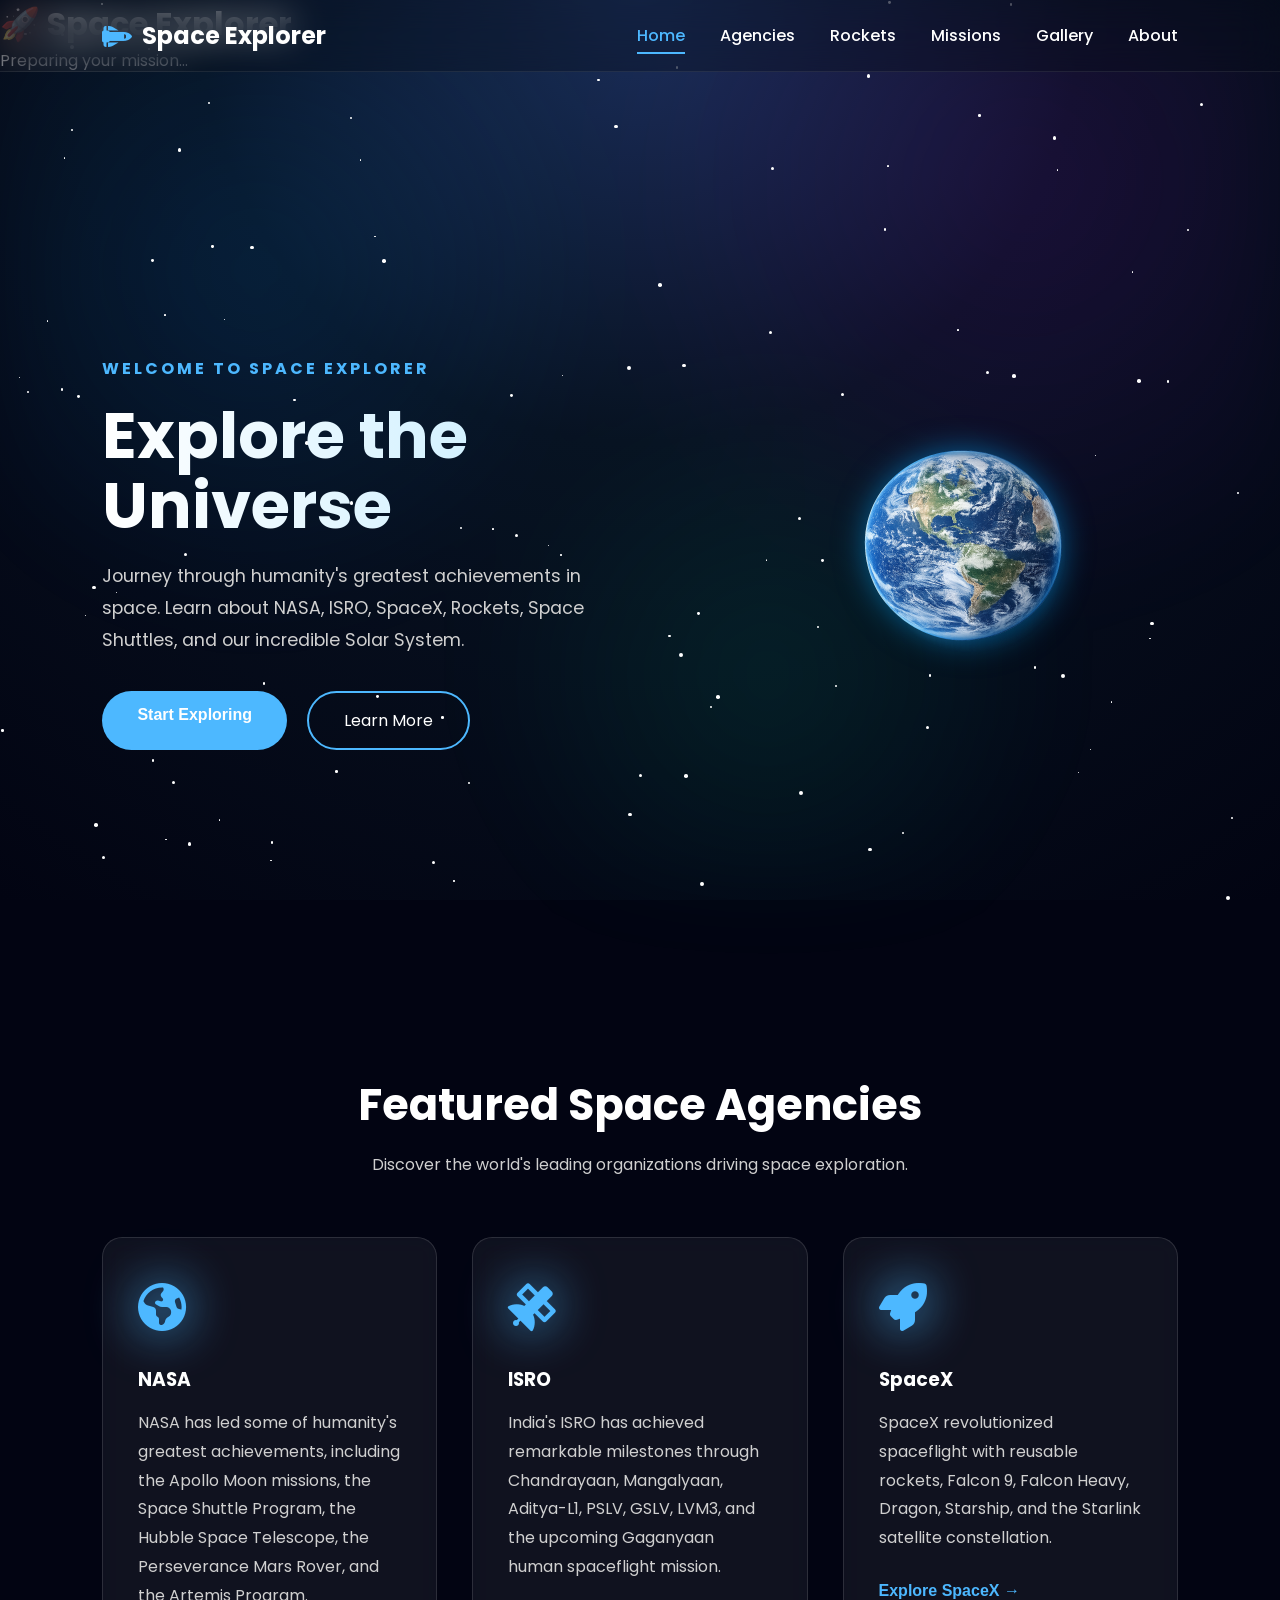
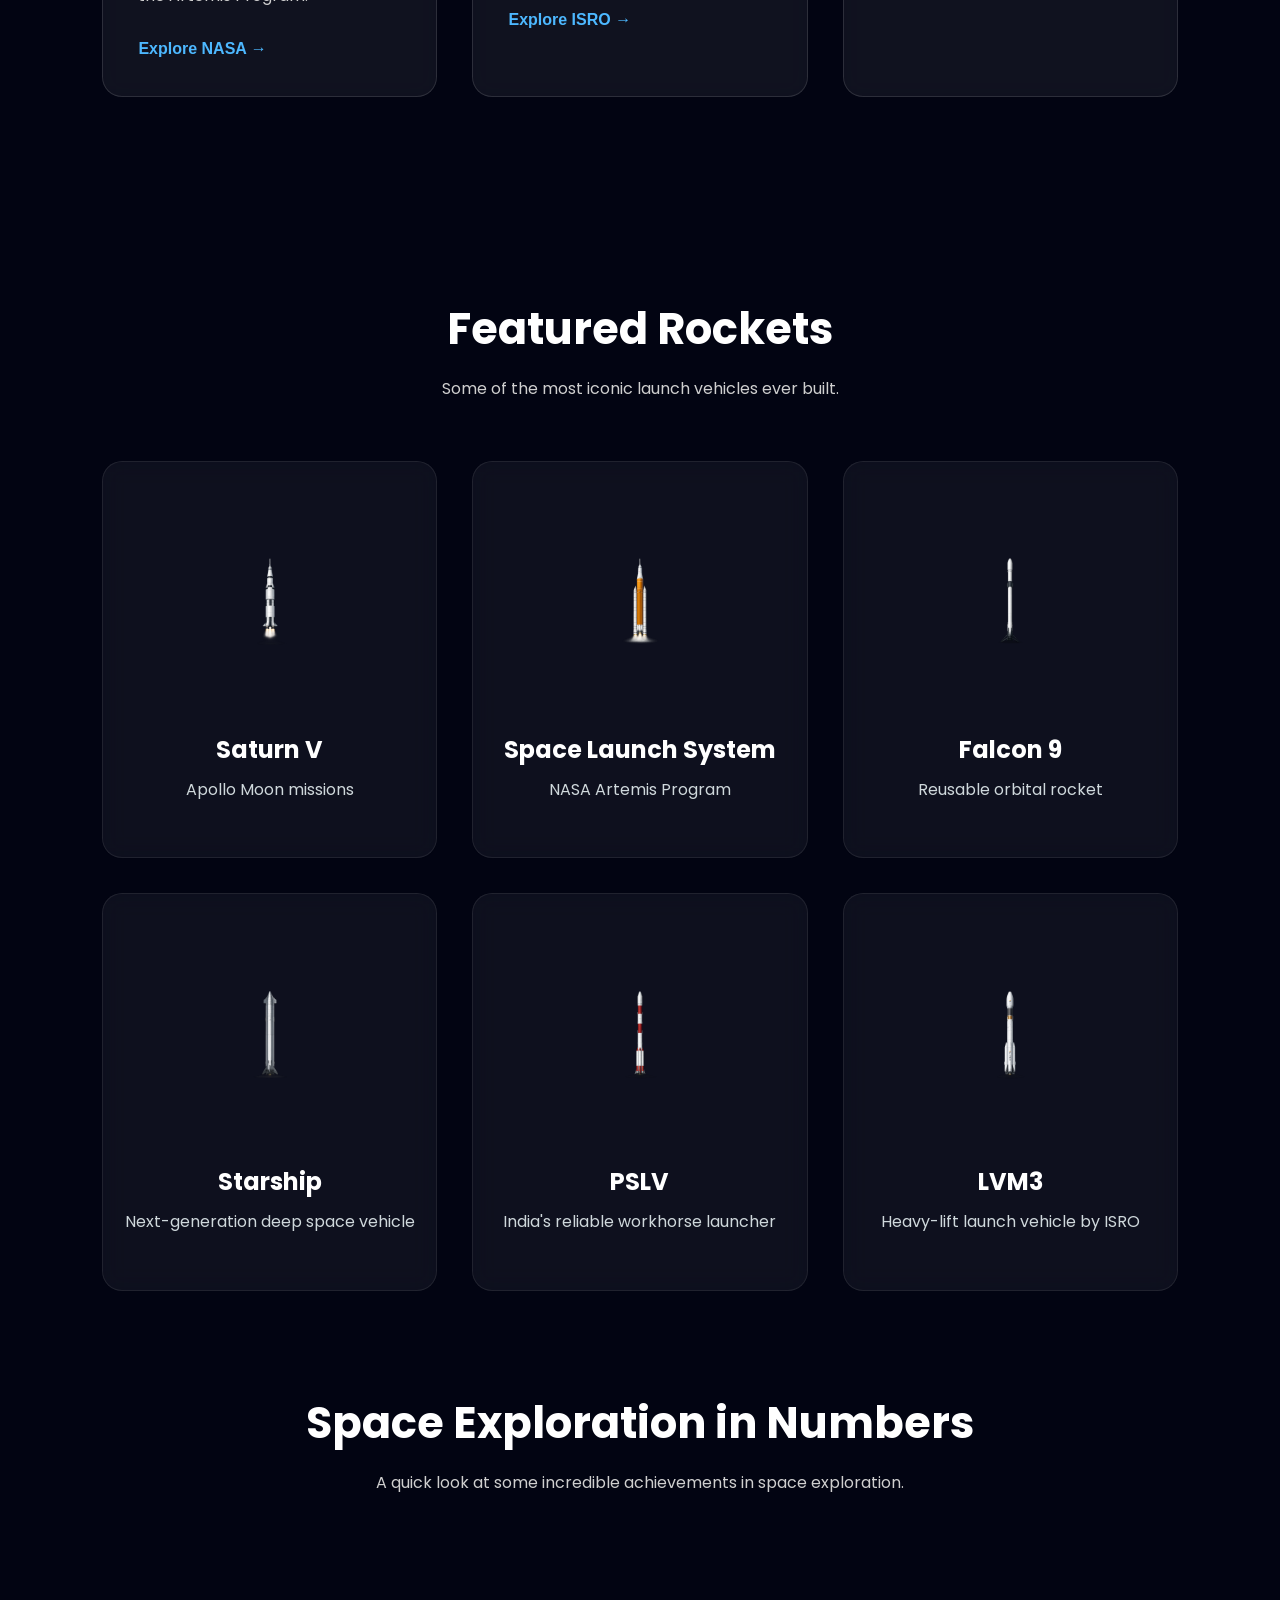
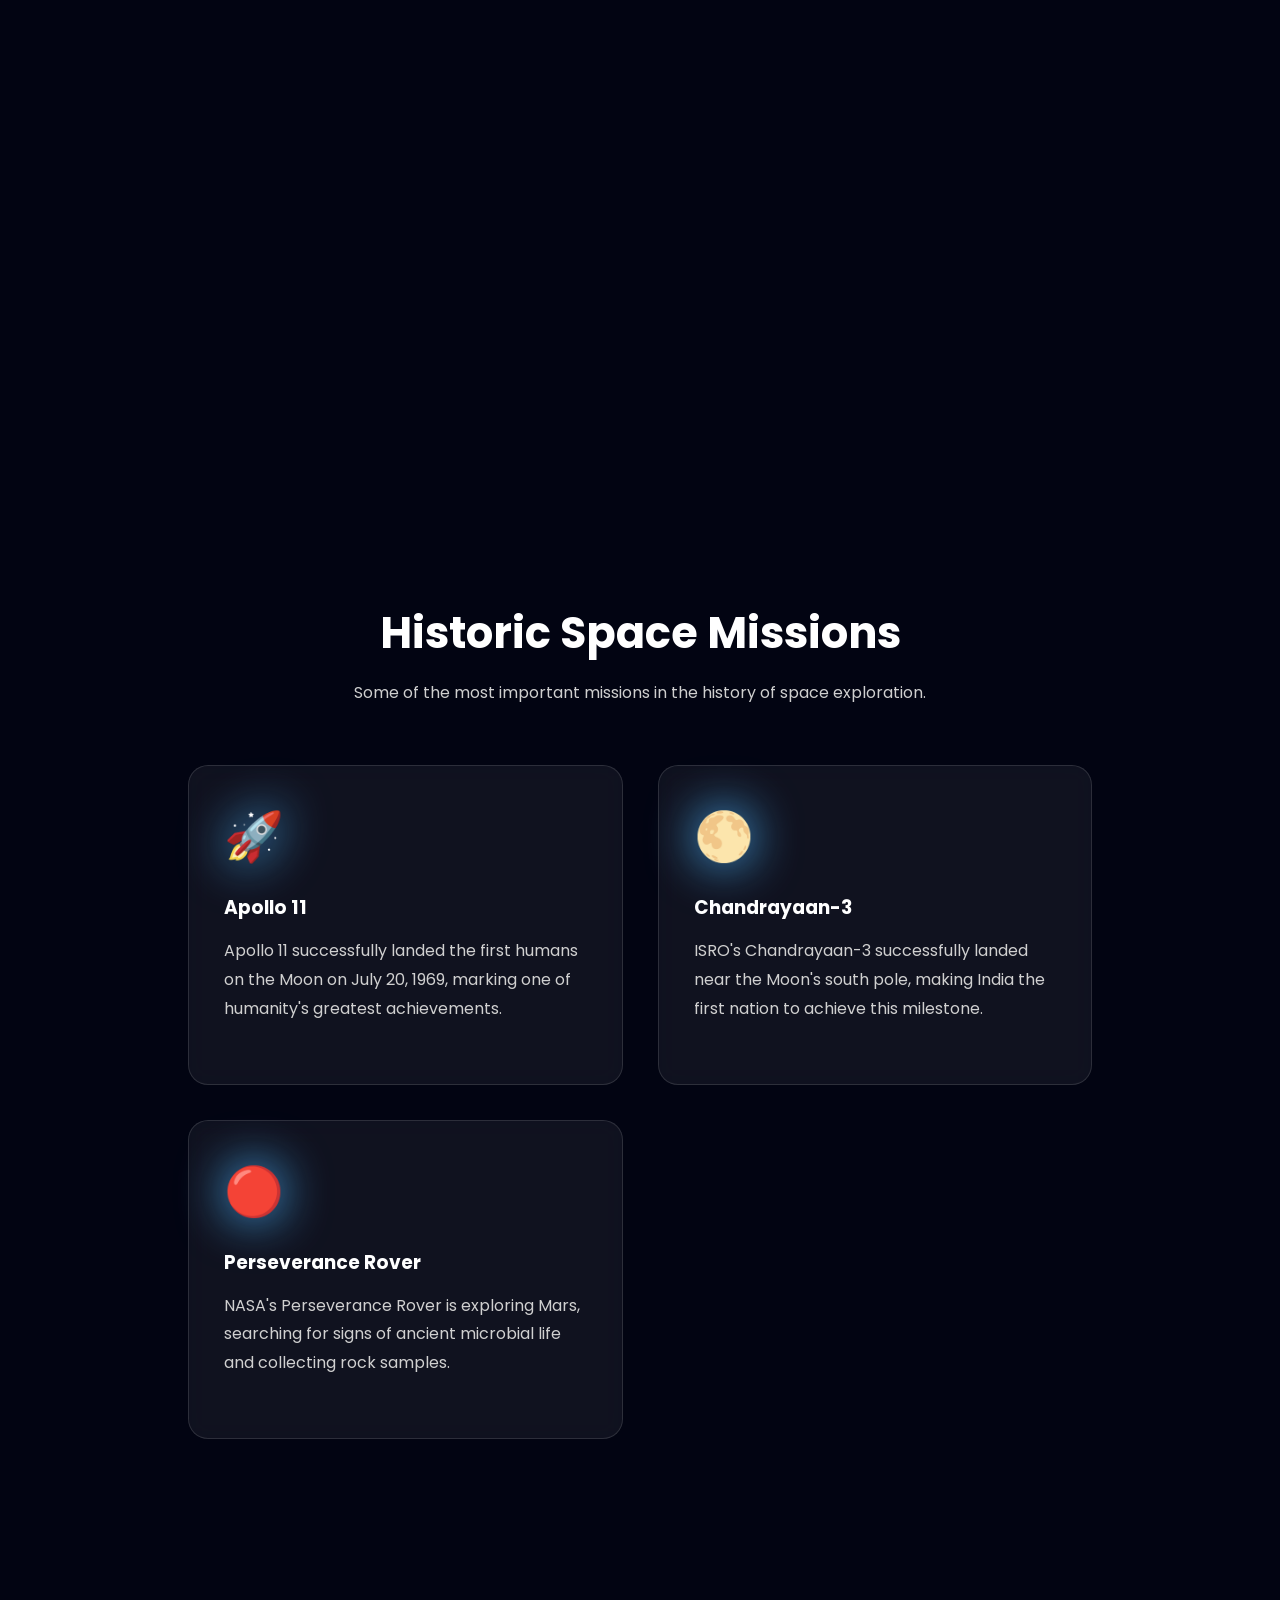
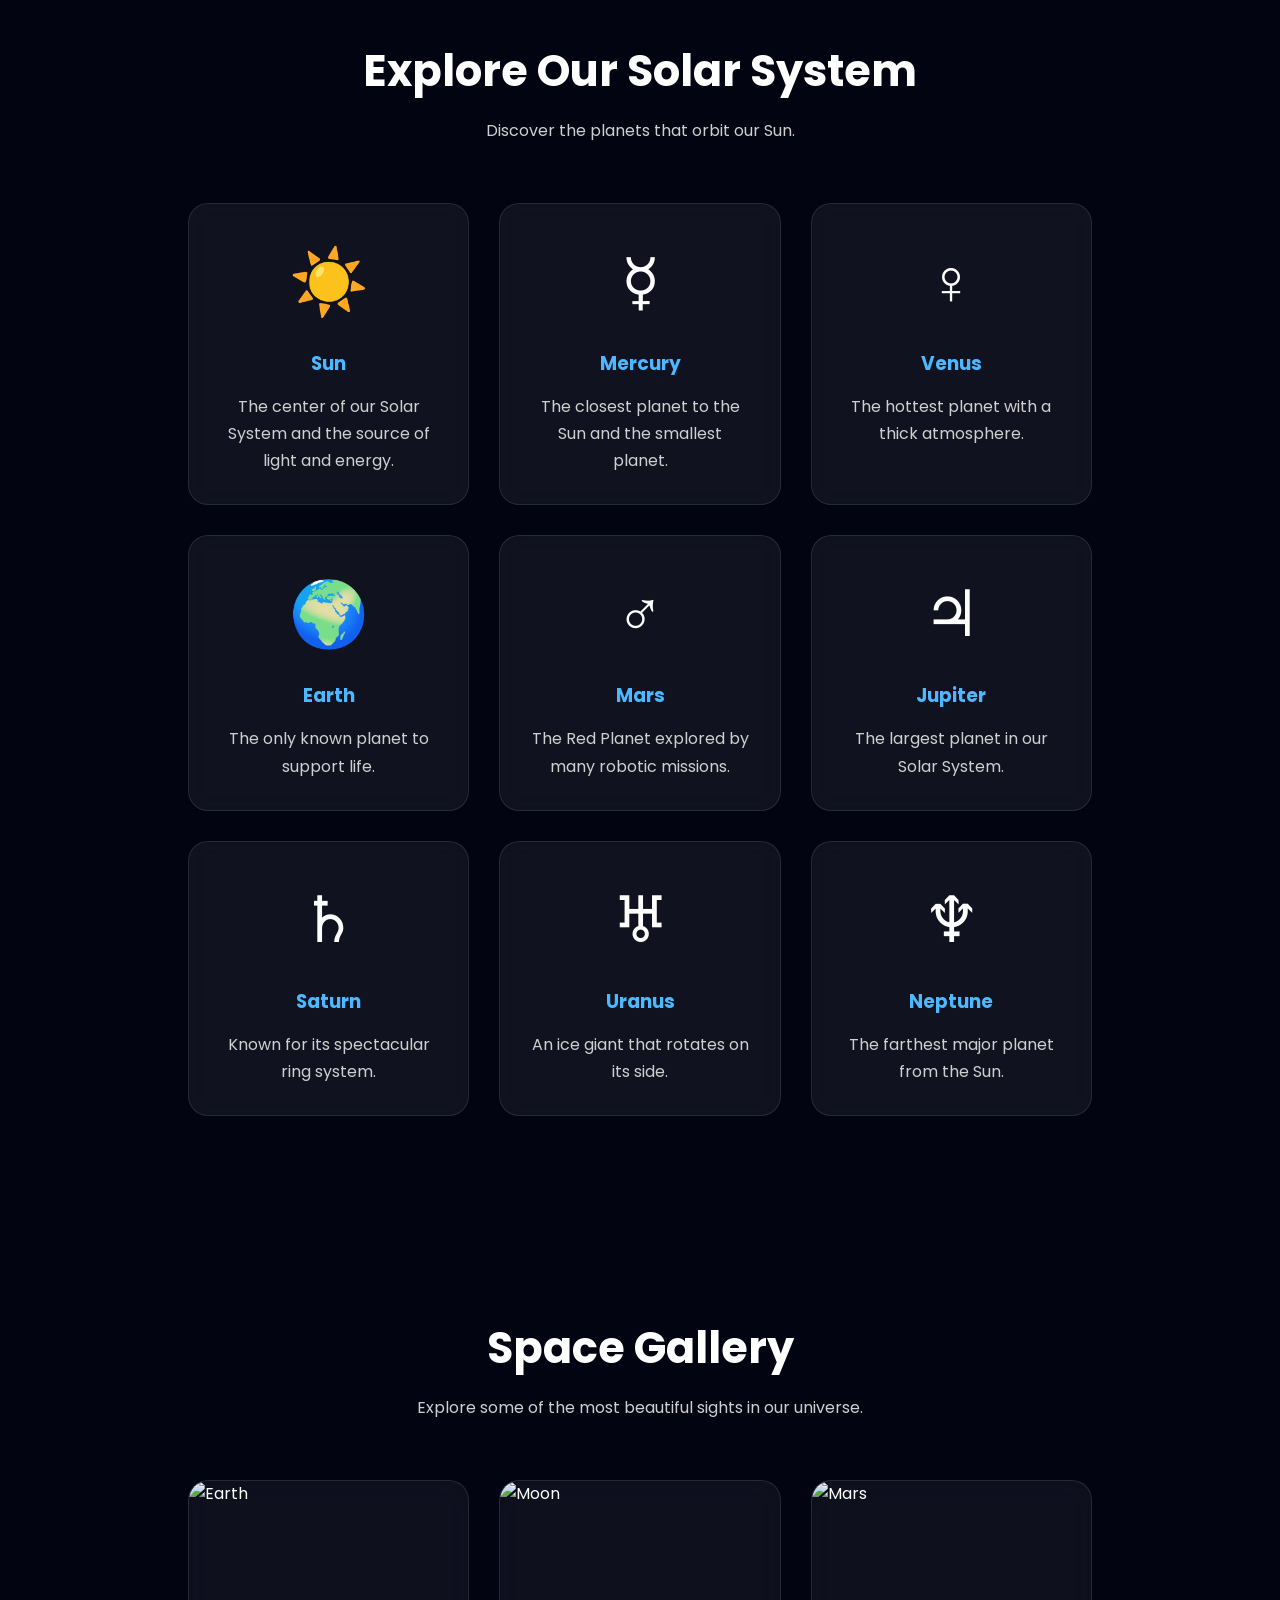
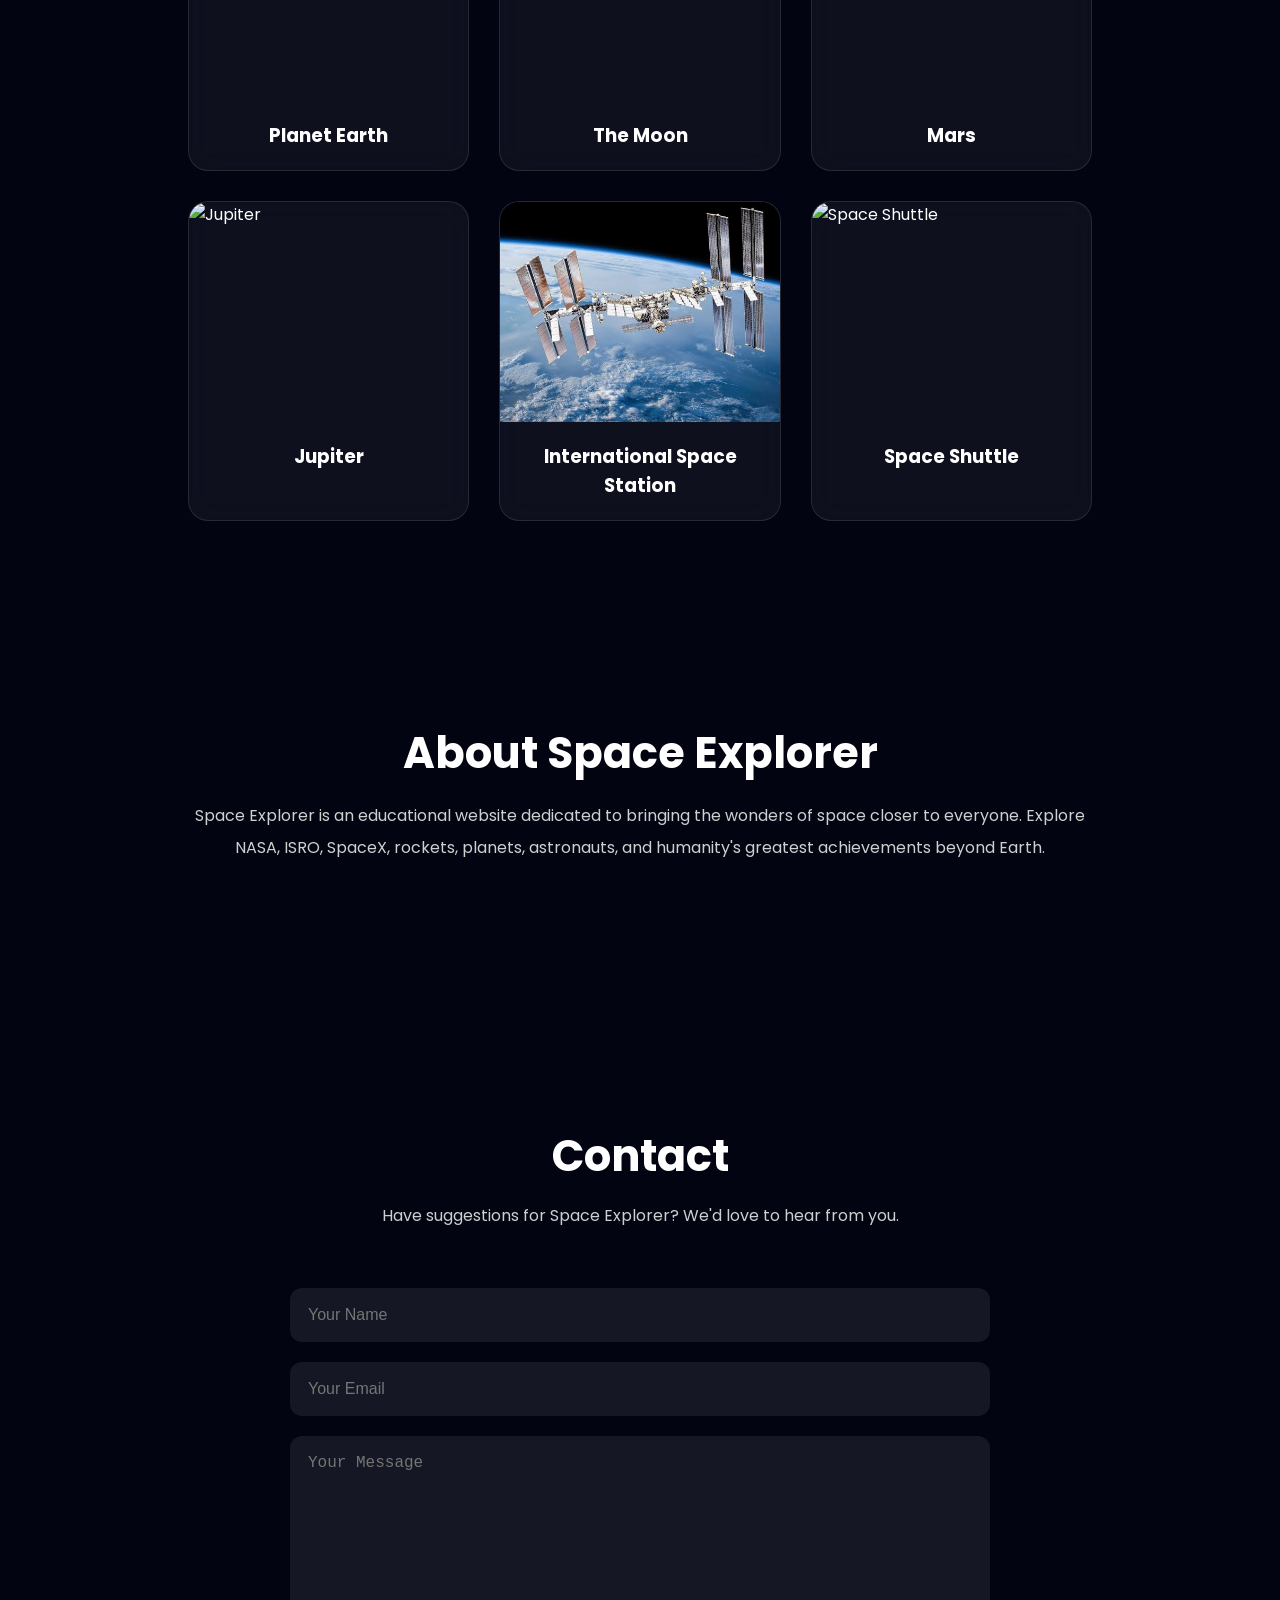
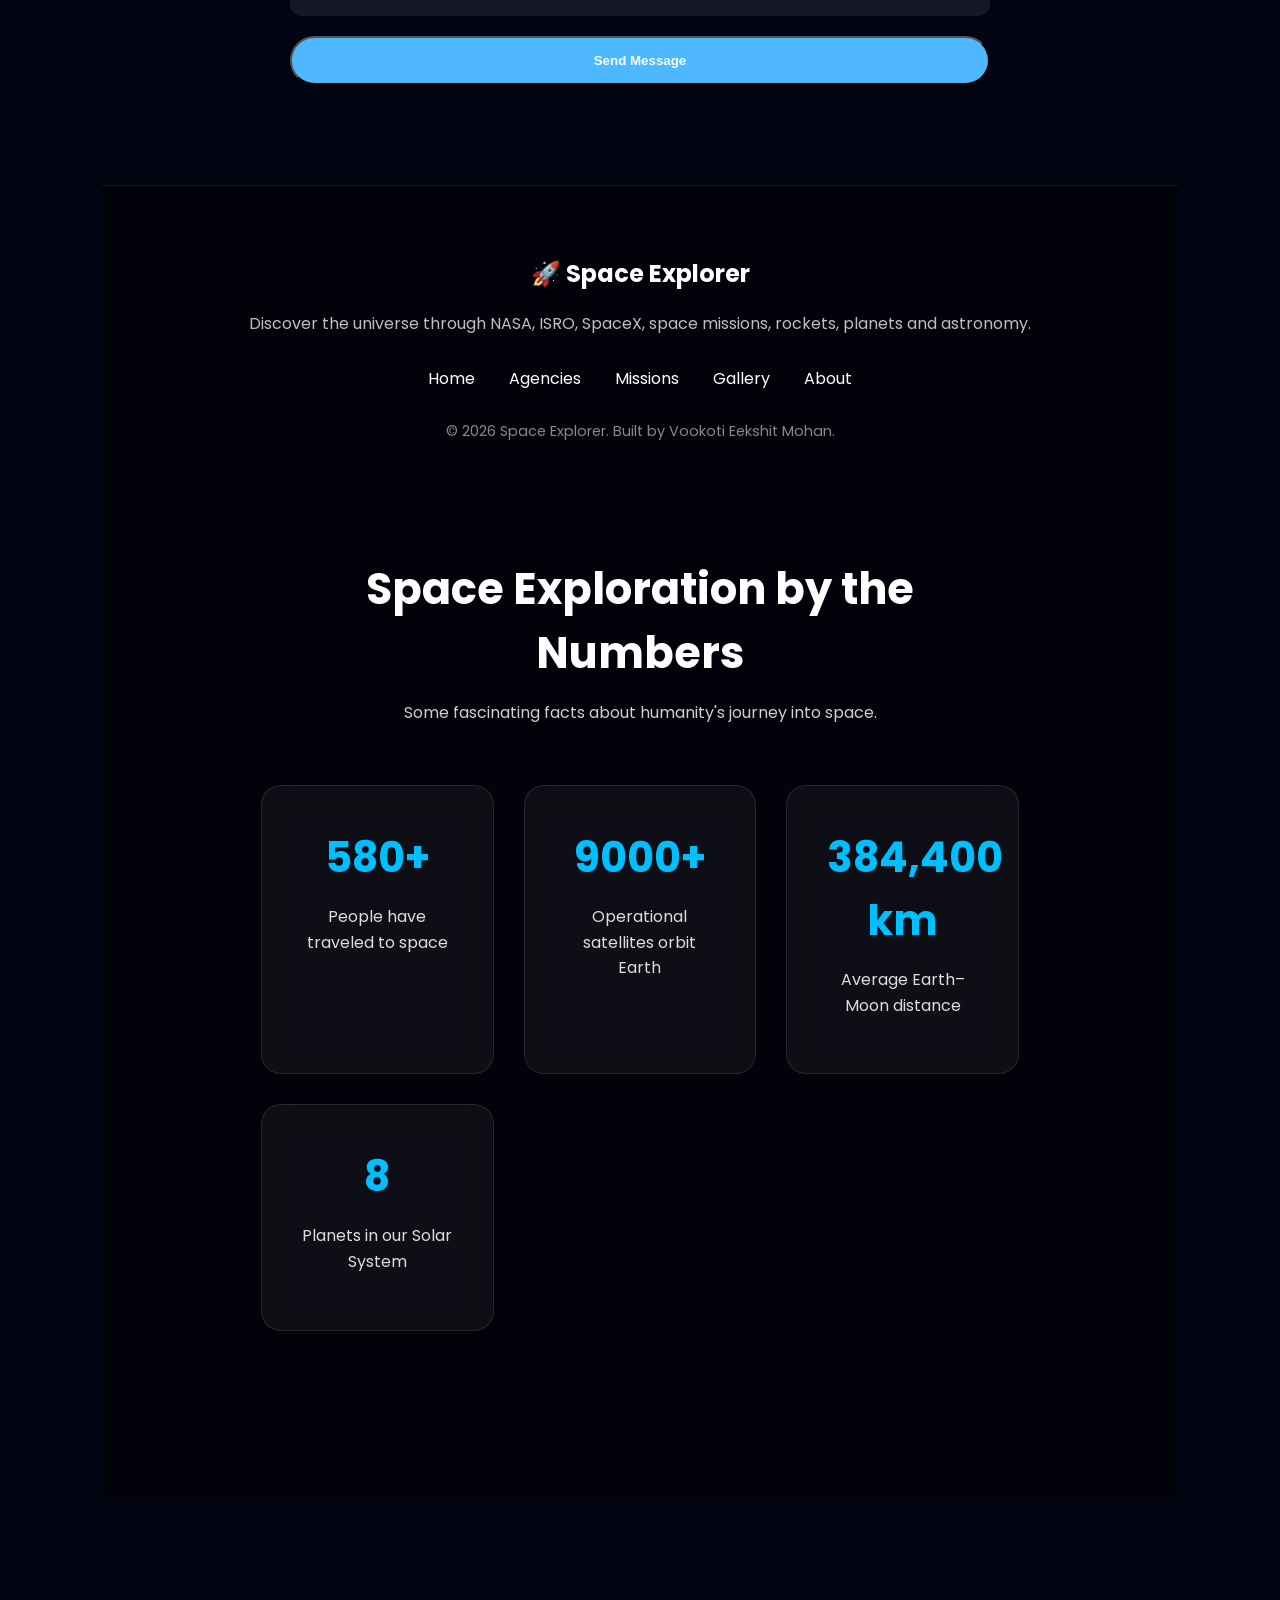
==== commit ade67d7b: "Remove Space Gallery and Timeline sections Removed the Space Gallery, Space Mission Timeline, and So" ====
--- a/index.html
+++ b/index.html
@@ -660,98 +660,6 @@
         Built by Vookoti Eekshit Mohan.
 
     </p>
-<!-- ========================= -->
-<!-- SPACE GALLERY -->
-<!-- ========================= -->
-
-<section id="gallery" class="gallery">
-
-    <div class="section-heading">
-        <h2>Space Gallery</h2>
-        <p>Explore some of the world's most iconic spacecraft and missions.</p>
-    </div>
-
-    <div class="gallery-grid">
-
-        <div class="gallery-card">
-            <img src="assets/images/saturnv.jpg" alt="Saturn V">
-            <h3>Saturn V</h3>
-        </div>
-
-        <div class="gallery-card">
-            <img src="assets/images/falcon9.jpg" alt="Falcon 9">
-            <h3>Falcon 9</h3>
-        </div>
-
-        <div class="gallery-card">
-            <img src="assets/images/starship.jpg" alt="Starship">
-            <h3>Starship</h3>
-        </div>
-
-        <div class="gallery-card">
-            <img src="assets/images/pslv.jpg" alt="PSLV">
-            <h3>PSLV</h3>
-        </div>
-
-        <div class="gallery-card">
-            <img src="assets/images/lvm3.jpg" alt="LVM3">
-            <h3>LVM3</h3>
-        </div>
-
-        <div class="gallery-card">
-            <img src="assets/images/iss.jpg" alt="ISS">
-            <h3>International Space Station</h3>
-        </div>
-
-    </div>
-
-</section>
-    <!-- ========================= -->
-<!-- SPACE MISSION TIMELINE -->
-<!-- ========================= -->
-
-<section class="timeline">
-
-    <div class="section-heading">
-        <h2>Historic Space Missions</h2>
-        <p>Key milestones that shaped humanity's journey into space.</p>
-    </div>
-
-    <div class="timeline-container">
-
-        <div class="timeline-item">
-            <span>1957</span>
-            <h3>Sputnik 1</h3>
-            <p>The world's first artificial satellite launched by the Soviet Union.</p>
-        </div>
-
-        <div class="timeline-item">
-            <span>1969</span>
-            <h3>Apollo 11</h3>
-            <p>Neil Armstrong and Buzz Aldrin became the first humans to walk on the Moon.</p>
-        </div>
-
-        <div class="timeline-item">
-            <span>1998</span>
-            <h3>International Space Station</h3>
-            <p>Construction of the ISS began, creating a permanent laboratory in orbit.</p>
-        </div>
-
-        <div class="timeline-item">
-            <span>2014</span>
-            <h3>Mangalyaan</h3>
-            <p>India successfully entered Mars orbit on its first attempt.</p>
-        </div>
-
-        <div class="timeline-item">
-            <span>2023</span>
-            <h3>Chandrayaan-3</h3>
-            <p>India became the first nation to successfully land near the Moon's south pole.</p>
-        </div>
-
-    </div>
-
-</section>
 
     <!-- ========================= -->
 <!-- SPACE STATS -->
@@ -789,79 +697,7 @@
     </div>
 
 </section>
-    <!-- ========================= -->
-<!-- SOLAR SYSTEM -->
-<!-- ========================= -->
-
-<section id="solar-system" class="solar-system">
-
-    <div class="section-heading">
-        <h2>Our Solar System</h2>
-        <p>Hover over a planet to discover it.</p>
-    </div>
-
-    <div class="solar-container">
-
-        <div class="sun"></div>
-
-        <div class="orbit mercury-orbit"></div>
-<div class="orbit venus-orbit"></div>
-<div class="orbit earth-orbit"></div>
-<div class="orbit mars-orbit"></div>
-<div class="orbit jupiter-orbit"></div>
-<div class="orbit saturn-orbit"></div>
-<div class="orbit uranus-orbit"></div>
-<div class="orbit neptune-orbit"></div>
-
-        <div class="planet mercury" title="Mercury"></div>
-        <div class="planet venus" title="Venus"></div>
-        <div class="planet earth-planet" title="Earth"></div>
-        <div class="planet mars" title="Mars"></div>
-        <div class="planet jupiter" title="Jupiter"></div>
-        <div class="planet saturn" title="Saturn"></div>
-        <div class="planet uranus" title="Uranus"></div>
-        <div class="planet neptune" title="Neptune"></div>
-
-    </div>
-
-</section>
-</footer>
     
-    <div class="cursor"></div>
-<div class="cursor-blur"></div>
-
-    <section class="mission-control">
-
-    <div class="section-heading">
-        <h2>Mission Control</h2>
-        <p>Live overview of humanity's exploration of space.</p>
-    </div>
-
-    <div class="mission-grid">
-
-        <div class="mission-card">
-            <h3>🚀 Launches</h3>
-            <span class="counter" data-target="480">0</span>
-        </div>
-
-        <div class="mission-card">
-            <h3>🛰️ Satellites</h3>
-            <span class="counter" data-target="10000">0</span>
-        </div>
-
-        <div class="mission-card">
-            <h3>🌍 Space Agencies</h3>
-            <span class="counter" data-target="80">0</span>
-        </div>
-
-        <div class="mission-card">
-            <h3>🌙 Moon Missions</h3>
-            <span class="counter" data-target="140">0</span>
-        </div>
-
-    </div>
-
-</section>
     
 <!-- JavaScript Files -->
 <script src="js/loader.js"></script>
--- a/css/main.css
+++ b/css/main.css
@@ -299,6 +299,7 @@
     width:40%;
     display:flex;
     justify-content:center;
+    align-items:center;
 }
 
 .earth{
@@ -443,6 +444,114 @@
     font-weight:600;
 
 }
+
+.rocket-card img{
+    width:140px;
+    height:180px;
+    object-fit:contain;
+    display:block;
+    margin:0 auto 20px;
+    transition:0.4s;
+}
+
+.rocket-card:hover img{
+    transform:translateY(-10px) scale(1.05);
+}
+
+/* =========================
+   Rocket Cards
+========================= */
+
+.rocket-grid{
+    display:grid;
+    grid-template-columns:repeat(auto-fit,minmax(280px,1fr));
+    gap:35px;
+    margin-top:50px;
+}
+
+.rocket-card{
+    background:rgba(255,255,255,.05);
+    border:1px solid rgba(255,255,255,.08);
+    backdrop-filter:blur(12px);
+    border-radius:20px;
+    padding:30px 20px;
+    text-align:center;
+    transition:all .4s ease;
+    overflow:hidden;
+    position:relative;
+}
+
+.rocket-card img{
+    width:140px;
+    height:220px;
+    object-fit:contain;
+    transition:transform .5s ease;
+}
+
+.rocket-card h3{
+    margin-top:20px;
+    margin-bottom:10px;
+    font-size:1.5rem;
+}
+
+.rocket-card p{
+    color:#cfd8dc;
+    line-height:1.6;
+}
+
+/* Hover Effect */
+
+.rocket-card:hover{
+    transform:translateY(-15px);
+    border-color:#4db8ff;
+    box-shadow:0 20px 40px rgba(0,170,255,.35);
+}
+
+.rocket-card:hover img{
+    transform:translateY(-25px) scale(1.12);
+}
+
+.rocket-card::before{
+    content:"";
+    position:absolute;
+    left:-120%;
+    top:0;
+    width:70%;
+    height:100%;
+    background:linear-gradient(
+        120deg,
+        transparent,
+        rgba(255,255,255,.18),
+        transparent
+    );
+    transition:.8s;
+}
+
+.rocket-card:hover::before{
+    left:140%;
+}
+
+.rocket-card img{
+    animation:rocketFloat 4s ease-in-out infinite;
+}
+
+@keyframes rocketFloat{
+
+    0%{
+        transform:translateY(0px);
+    }
+
+    50%{
+        transform:translateY(-8px);
+    }
+
+    100%{
+        transform:translateY(0px);
+    }
+
+}
+
+
 /* ==========================
    Statistics
 ========================== */
@@ -1167,3 +1276,55 @@
     font-weight:700;
 
 }
+
+/* =========================
+   NASA Hero Logo
+========================= */
+
+.agency-logo{
+    width:320px;
+    max-width:100%;
+    animation:floatLogo 5s ease-in-out infinite;
+    filter:drop-shadow(0 0 25px #4db8ff);
+}
+
+@keyframes floatLogo{
+
+    0%{
+        transform:translateY(0px);
+    }
+
+    50%{
+        transform:translateY(-15px);
+    }
+
+    100%{
+        transform:translateY(0px);
+    }
+
+}
+
+/* =========================
+   Agency Logo
+========================= */
+
+.agency-logo{
+    width:320px;
+    max-width:100%;
+    animation:floatLogo 5s ease-in-out infinite;
+    filter:drop-shadow(0 0 25px #4db8ff);
+}
+
+@keyframes floatLogo{
+    0%{
+        transform:translateY(0);
+    }
+
+    50%{
+        transform:translateY(-15px);
+    }
+
+    100%{
+        transform:translateY(0);
+    }
+}
--- a/css/responsive.css
+++ b/css/responsive.css
@@ -1,240 +1,248 @@
 /* ==========================================
    SPACE EXPLORER
-   Responsive Stylesheet
-========================================== */
-
-/* ===============================
-   Tablets (1024px and below)
-================================ */
-
-@media (max-width:1024px){
-
-    header{
-
-        padding:20px 5%;
-
-    }
-
-    .hero{
-
-        padding:120px 5% 80px;
-
-        gap:40px;
-
-    }
-
-    .hero-left h1{
-
-        font-size:3rem;
-
-    }
-
-    .earth{
-
-        font-size:9rem;
-
-    }
-
-}
-
-/* ===============================
-   Mobile Devices (768px and below)
-================================ */
+   Responsive v2.0
+==========================================*/
+
+
+/*==========================================
+ Large Tablets & Small Laptops
+==========================================*/
+
+@media (max-width:1200px){
+
+header{
+    padding:18px 6%;
+}
+
+.hero{
+    padding:110px 6% 70px;
+    gap:50px;
+}
+
+.hero-left{
+    width:55%;
+}
+
+.hero-right{
+    width:45%;
+}
+
+.hero-left h1{
+    font-size:clamp(2.8rem,5vw,3.8rem);
+}
+
+.hero-left p{
+    font-size:1rem;
+}
+
+.earth{
+    width:280px;
+    height:280px;
+}
+
+}
+
+
+/*==========================================
+ Tablets
+==========================================*/
+
+@media (max-width:992px){
+
+header{
+
+    padding:18px 5%;
+    flex-wrap:wrap;
+
+}
+
+nav ul{
+
+    gap:20px;
+
+}
+
+.hero{
+
+    flex-direction:column-reverse;
+    text-align:center;
+    gap:50px;
+
+}
+
+.hero-left,
+.hero-right{
+
+    width:100%;
+
+}
+
+.hero-buttons{
+
+    justify-content:center;
+    flex-wrap:wrap;
+
+}
+
+.hero-left h1{
+
+    font-size:3rem;
+
+}
+
+.hero-left p{
+
+    max-width:650px;
+    margin:auto;
+    margin-bottom:35px;
+
+}
+
+.earth{
+
+    width:260px;
+    height:260px;
+
+}
+
+}
+
+
+/*==========================================
+ Mobile
+==========================================*/
 
 @media (max-width:768px){
 
-    header{
-
-        flex-direction:column;
-
-        gap:20px;
-
-    }
-
-    nav ul{
-
-        flex-wrap:wrap;
-
-        justify-content:center;
-
-        gap:18px;
-
-    }
-
-    .hero{
-
-        flex-direction:column-reverse;
-
-        text-align:center;
-
-    }
-
-    .hero-left{
-
-        width:100%;
-
-    }
-
-    .hero-right{
-
-        width:100%;
-
-    }
-
-    .hero-left h1{
-
-        font-size:2.5rem;
-
-    }
-
-    .hero-left p{
-
-        font-size:1rem;
-
-    }
-
-    .hero-buttons{
-
-        justify-content:center;
-
-        flex-wrap:wrap;
-
-    }
-
-    .earth{
-
-        font-size:8rem;
-
-    }
-
-    .agency-grid,
-    .rocket-grid{
-
-        grid-template-columns:1fr;
-
-    }
-
-}
-
-/* ===============================
-   Small Phones (480px and below)
-================================ */
+header{
+
+    padding:15px 20px;
+    flex-direction:column;
+    gap:18px;
+
+}
+
+.logo{
+
+    font-size:1.3rem;
+
+}
+
+nav ul{
+
+    flex-wrap:wrap;
+    justify-content:center;
+    gap:14px;
+
+}
+
+nav a{
+
+    font-size:.95rem;
+
+}
+
+.hero{
+
+    padding:100px 20px 60px;
+    min-height:auto;
+
+}
+
+.hero-left h4{
+
+    font-size:.9rem;
+
+}
+
+.hero-left h1{
+
+    font-size:2.3rem;
+    line-height:1.2;
+
+}
+
+.hero-left p{
+
+    font-size:.95rem;
+    line-height:1.8;
+
+}
+
+.hero-buttons{
+
+    display:flex;
+    flex-direction:column;
+    gap:15px;
+    align-items:center;
+
+}
+
+.btn-primary,
+.btn-secondary{
+
+    width:220px;
+
+}
+
+.earth{
+
+    width:220px;
+    height:220px;
+
+}
+
+}
+
+
+/*==========================================
+ Small Phones
+==========================================*/
 
 @media (max-width:480px){
 
-    header{
-
-        padding:15px;
-
-    }
-
-    .logo{
-
-        font-size:1.2rem;
-
-    }
-
-    nav ul{
-
-        gap:12px;
-
-    }
-
-    nav a{
-
-        font-size:.9rem;
-
-    }
-
-    .hero{
-
-        padding:100px 20px 50px;
-
-    }
-
-    .hero-left h4{
-
-        font-size:.9rem;
-
-    }
-
-    .hero-left h1{
-
-        font-size:2rem;
-
-    }
-
-    .hero-left p{
-
-        font-size:.95rem;
-
-        line-height:1.7;
-
-    }
-
-    .btn-primary,
-    .btn-secondary{
-
-        width:100%;
-
-        text-align:center;
-
-        padding:15px;
-
-    }
-
-    .earth{
-
-        font-size:6rem;
-
-    }
-
-    .section-heading h2{
-
-        font-size:2rem;
-
-    }
-
-    .agency-card,
-    .rocket-card{
-
-        padding:25px;
-
-    }
-
-}
-/* =========================
-   SOLAR SYSTEM RESPONSIVE
-========================= */
-
-@media (max-width: 768px){
-
-    .solar-container{
-
-        width:320px;
-        height:320px;
-
-    }
-
-    .sun{
-
-        width:50px;
-        height:50px;
-
-    }
-
-    .orbit{
-
-        transform:translate(-50%,-50%) scale(.45);
-
-        transform-origin:center;
-
-    }
-
-    .planet{
-
-        transform:scale(.7);
-
-    }
-
-}
+.hero{
+
+    padding:90px 15px 50px;
+
+}
+
+.hero-left h1{
+
+    font-size:2rem;
+
+}
+
+.hero-left p{
+
+    font-size:.92rem;
+
+}
+
+.logo{
+
+    font-size:1.1rem;
+
+}
+
+.btn-primary,
+.btn-secondary{
+
+    width:100%;
+
+}
+
+.earth{
+
+    width:180px;
+    height:180px;
+
+}
+
+.section-heading h2{
+
+    font-size:2rem;
+
+}
+
+}
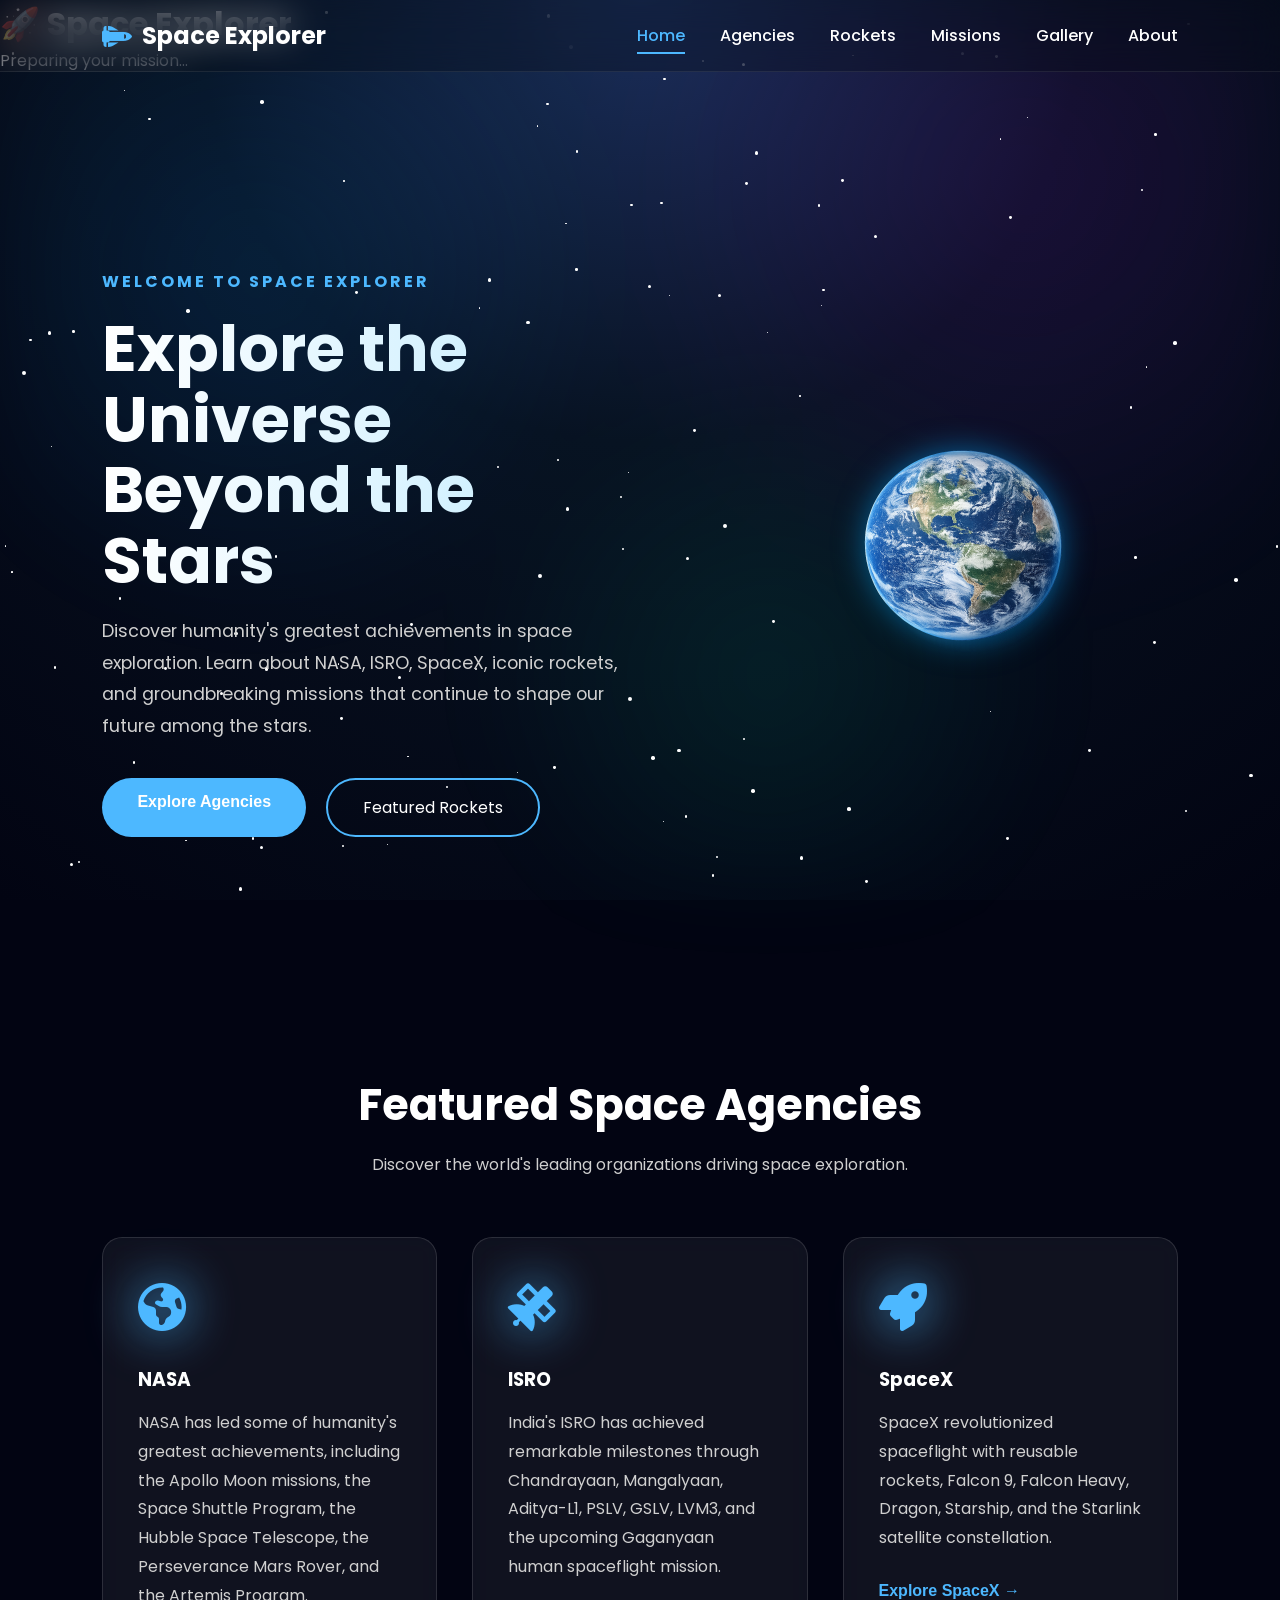
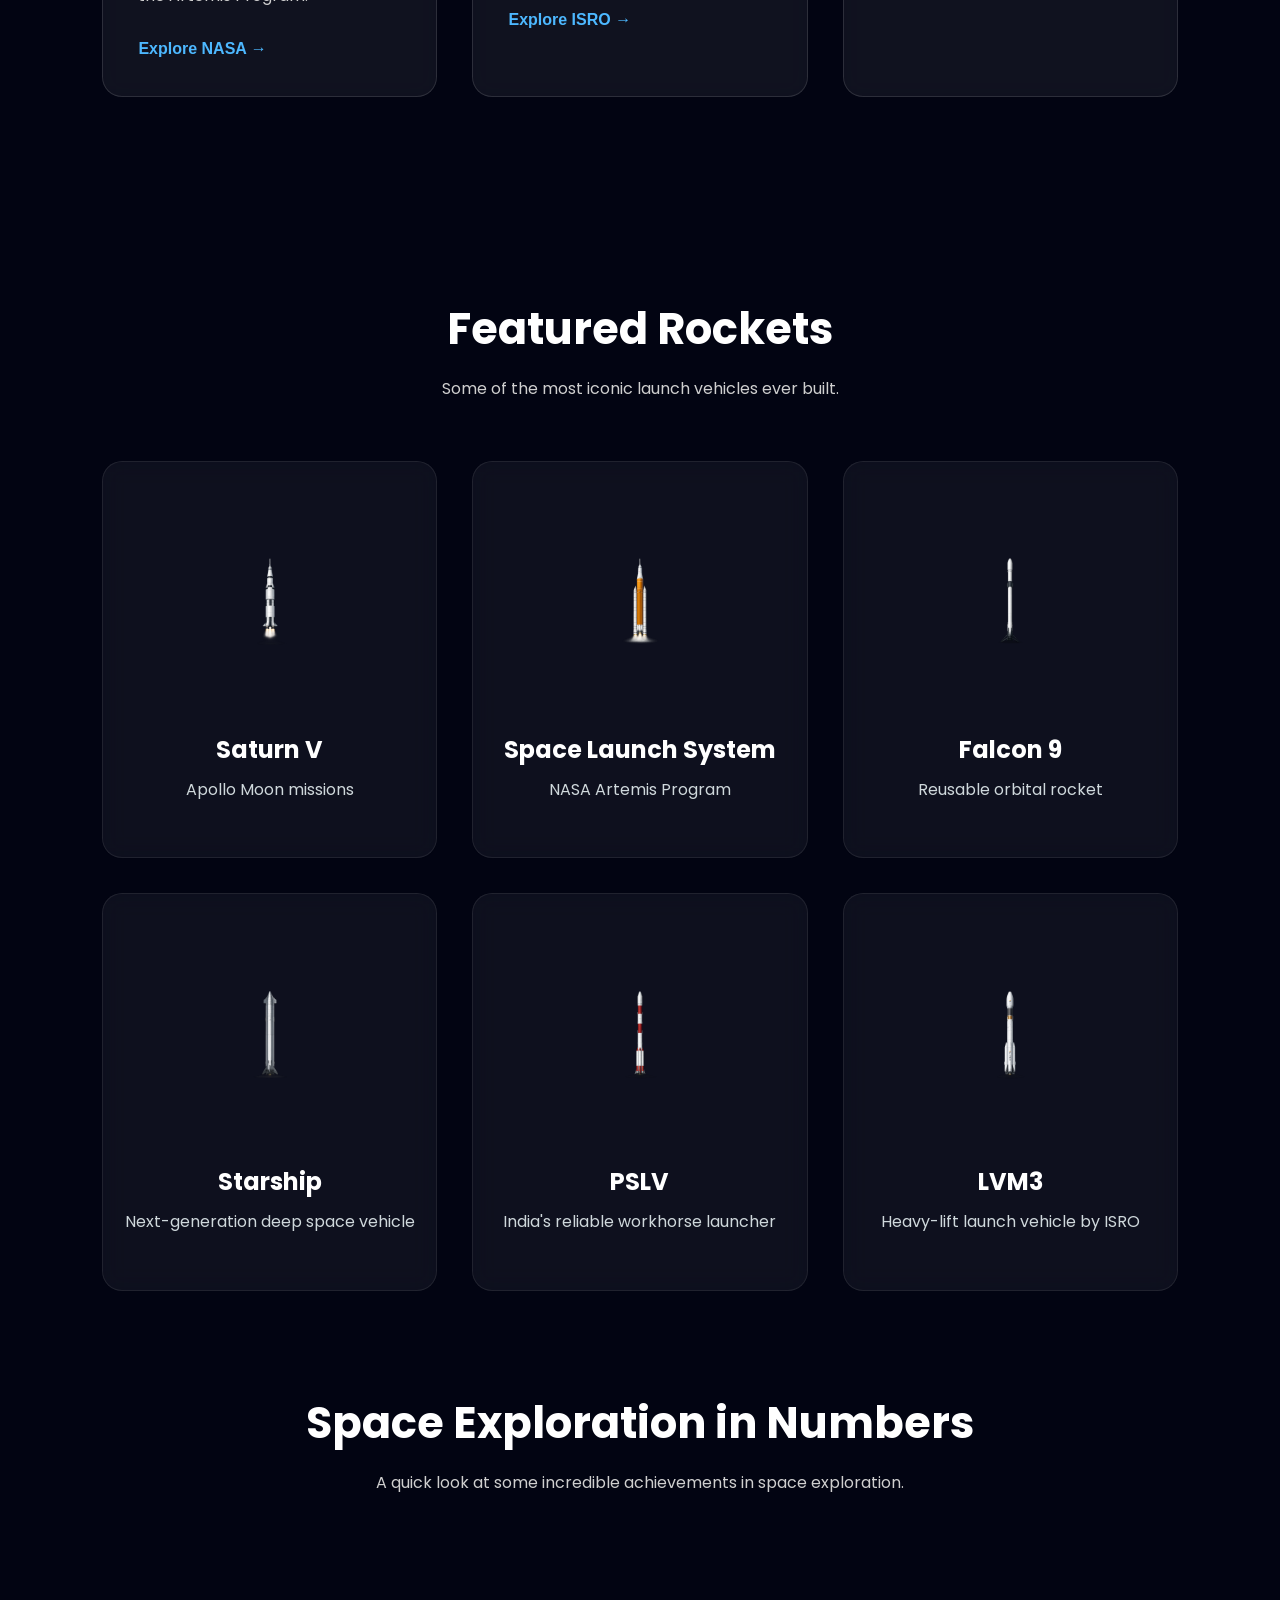
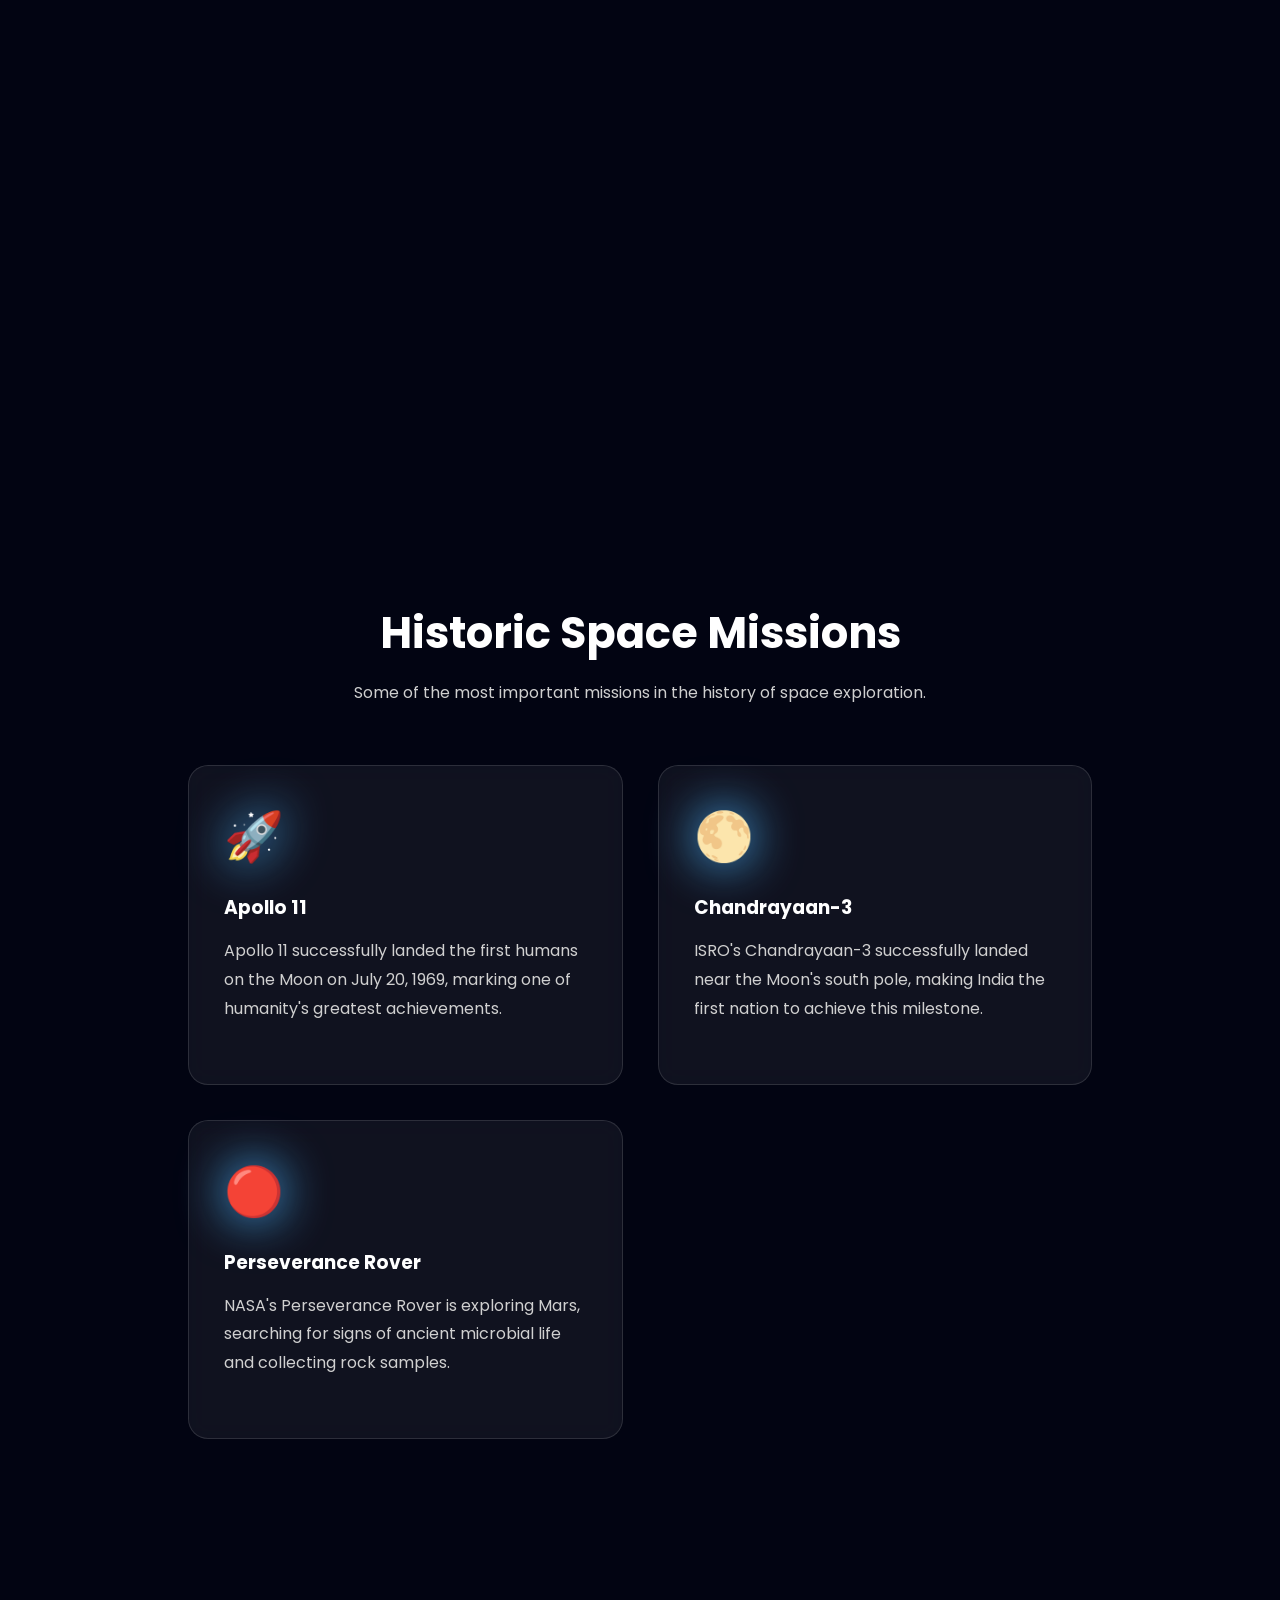
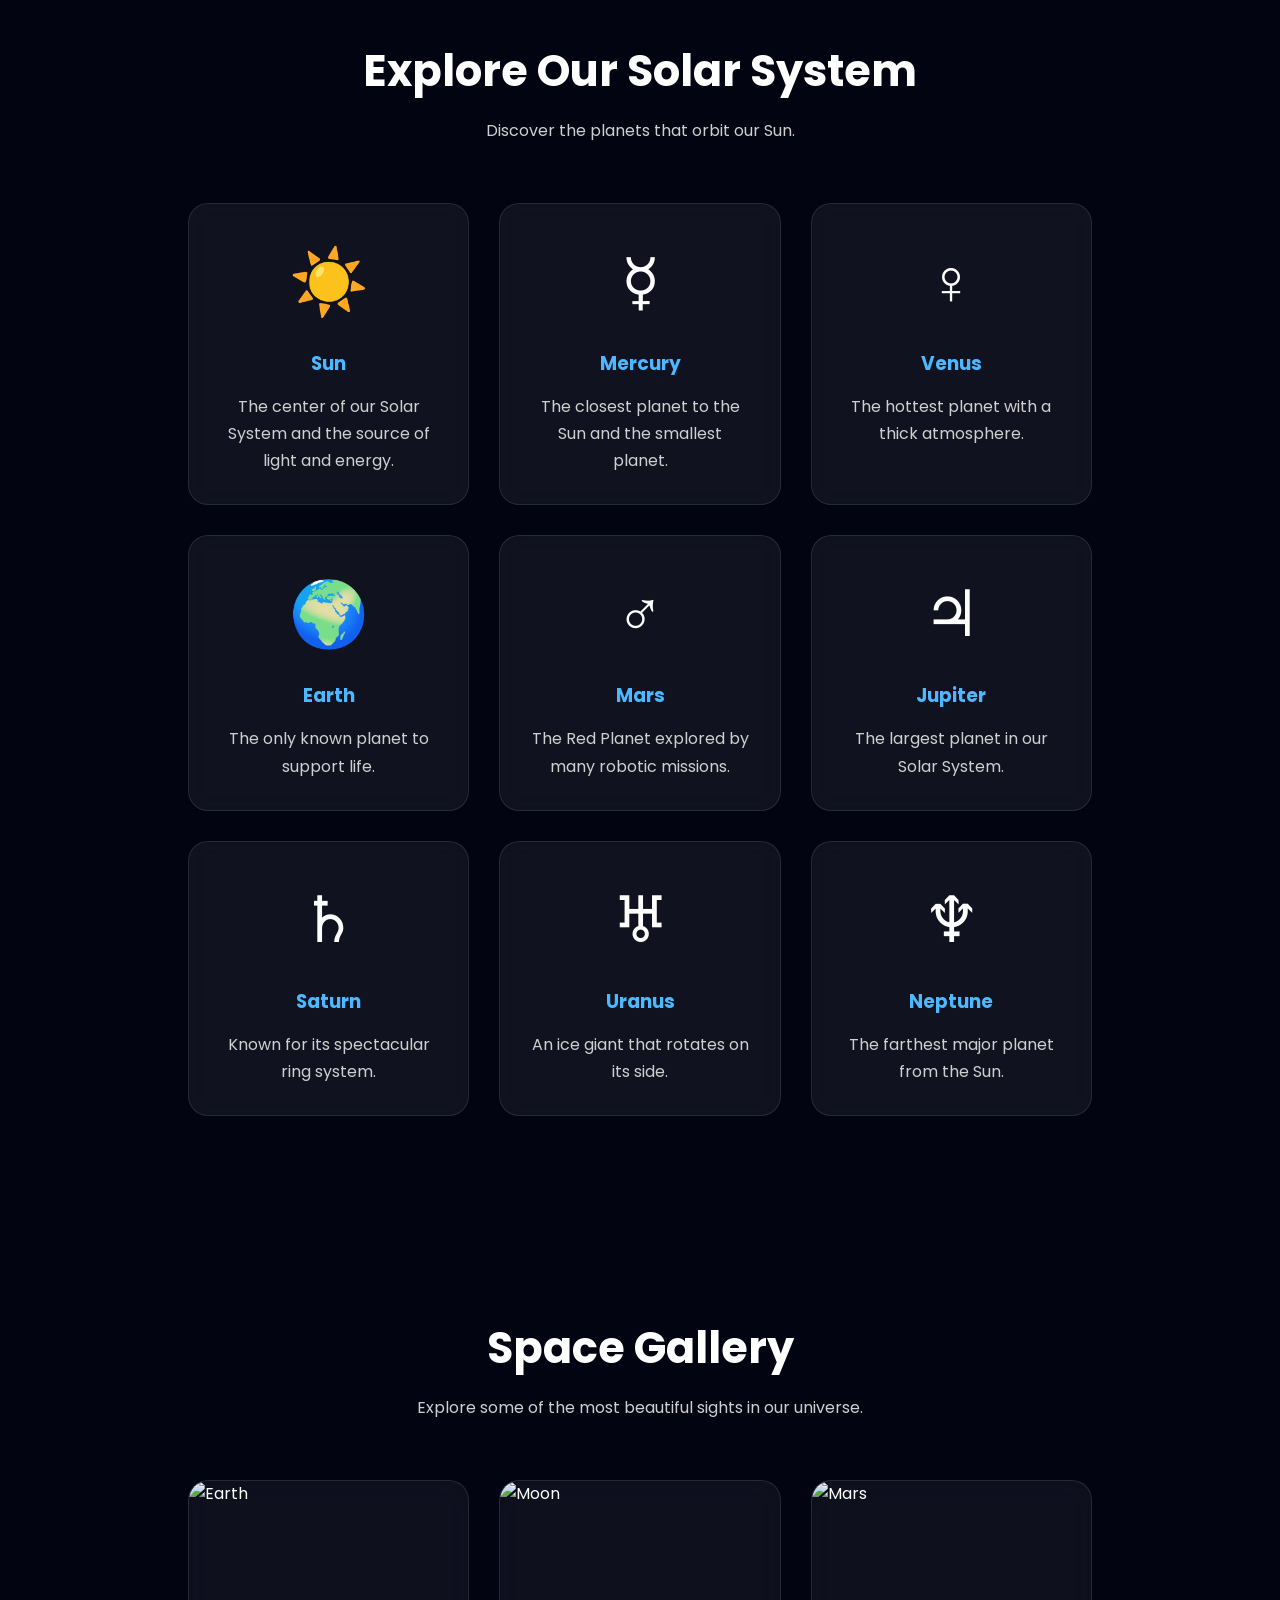
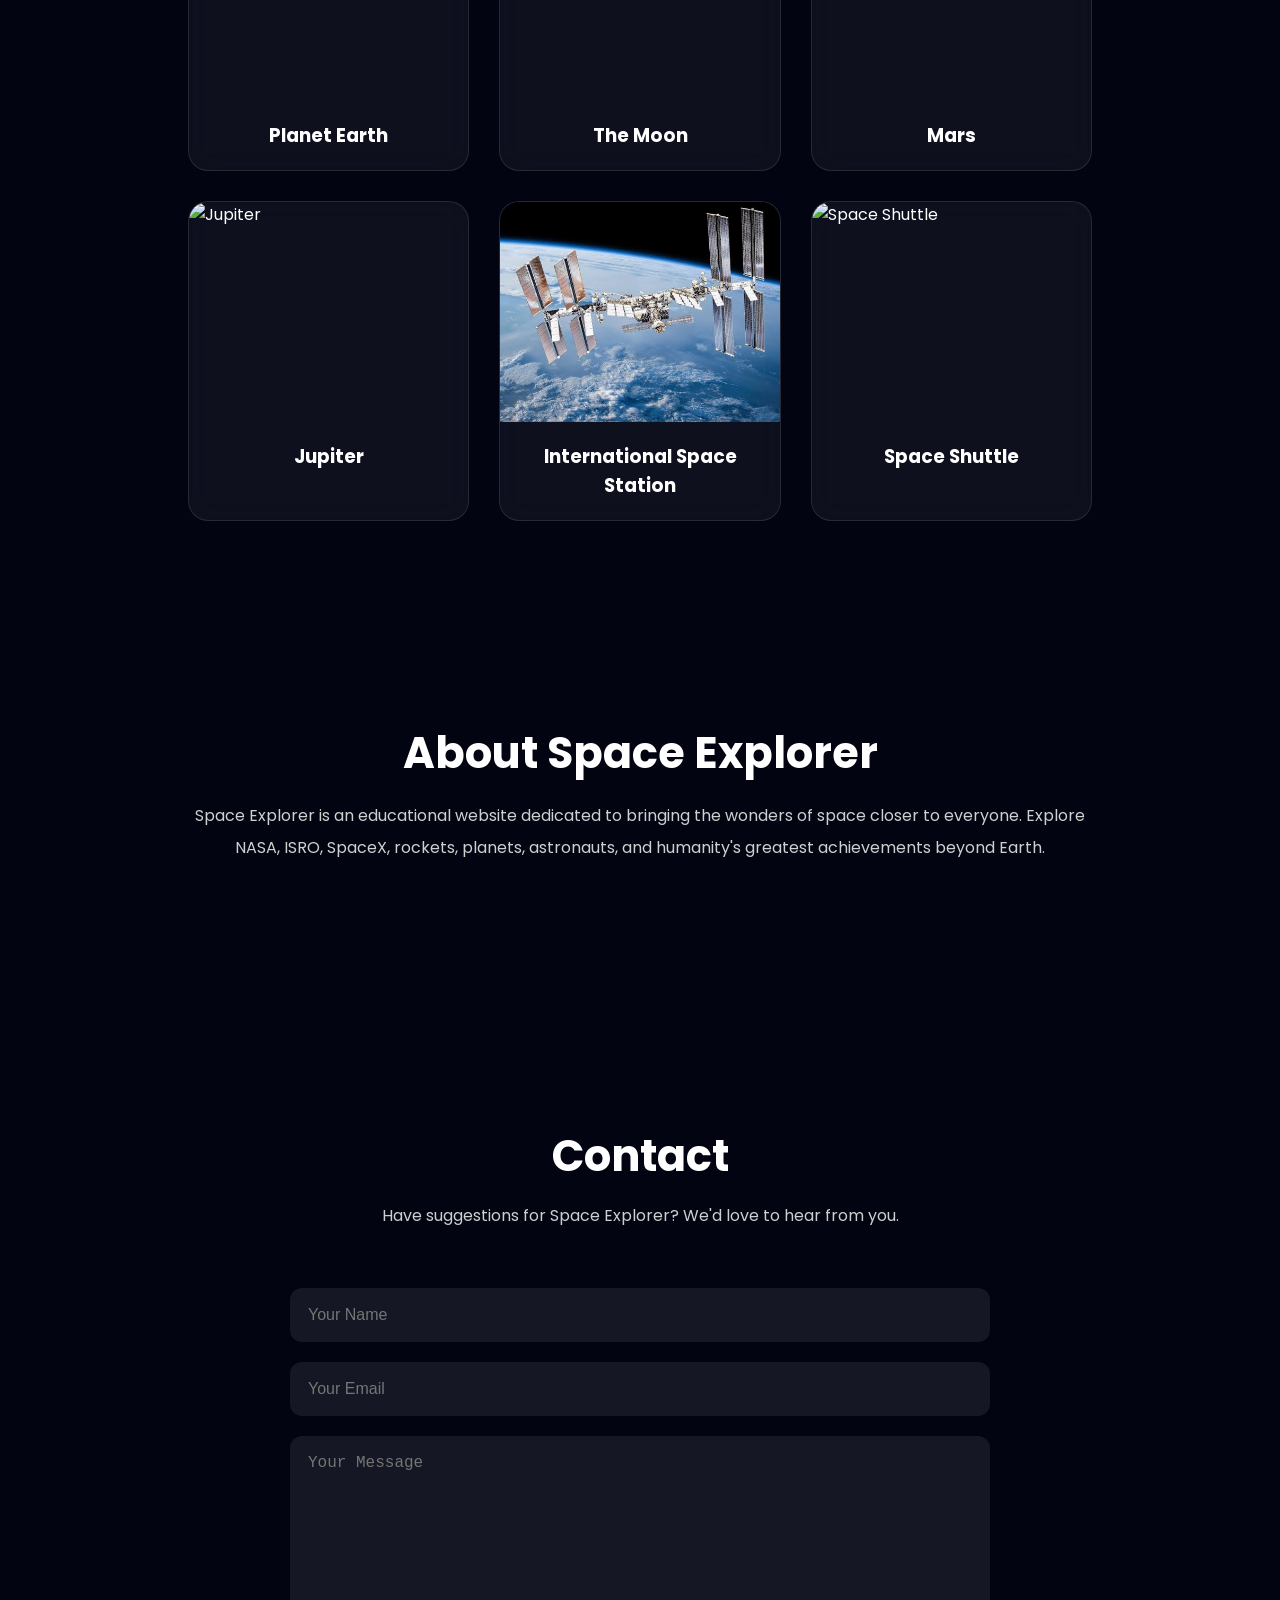
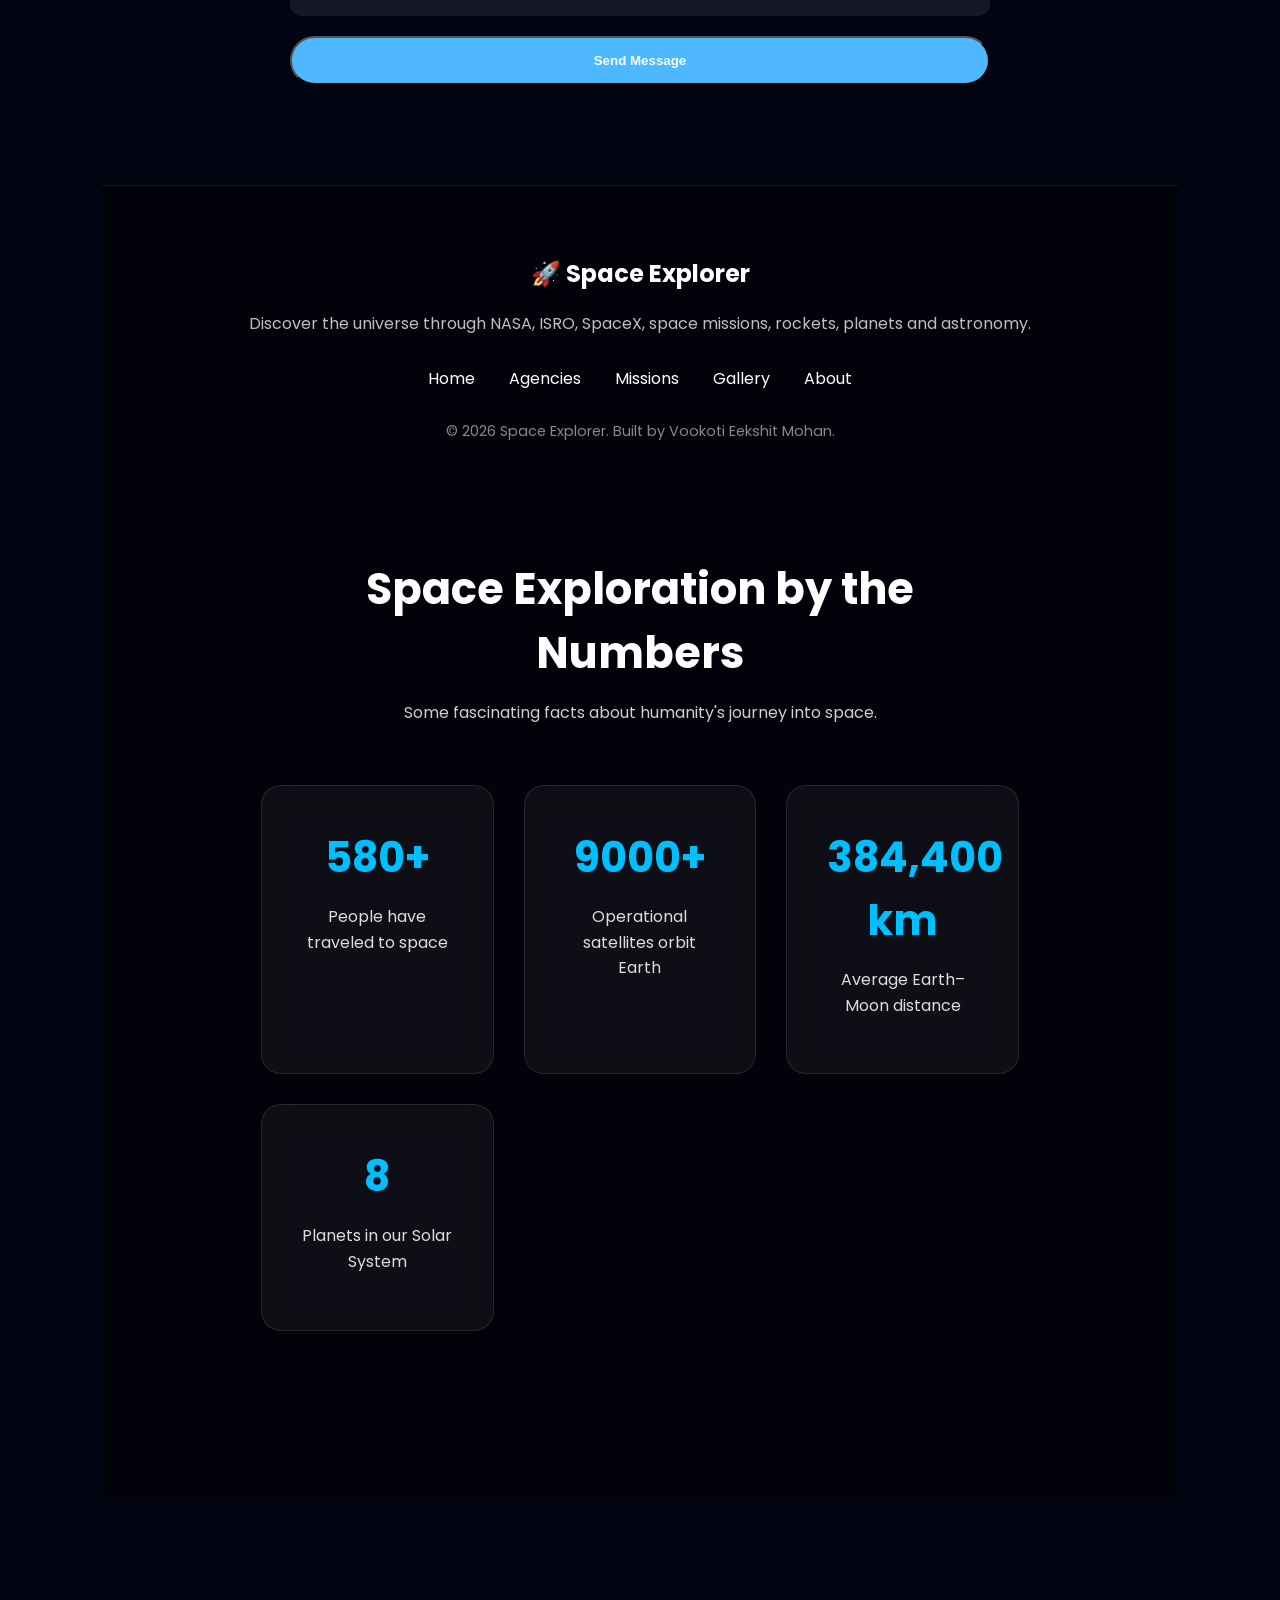
==== commit 876e4bec: "Update index.html" ====
--- a/index.html
+++ b/index.html
@@ -118,63 +118,47 @@
 
     <section id="home" class="hero">
 
-        <div class="hero-left">
-
-            <h4>WELCOME TO SPACE EXPLORER</h4>
-
-           <h1 class="hero-title">
-Explore the Universe
-</h1>
-
-            <p>
-
-                Journey through humanity's greatest achievements in space.
-
-                Learn about NASA,
-
-                ISRO,
-
-                SpaceX,
-
-                Rockets,
-
-                Space Shuttles,
-
-                and our incredible Solar System.
-
-            </p>
-
-            <div class="hero-buttons">
-
-                <a href="#agencies" class="btn-primary">
-
-                    Start Exploring
-
-                </a>
-
-                <a href="#about" class="btn-secondary">
-
-                    Learn More
-
-                </a>
-
-            </div>
-
-        </div>
-
-        <div class="hero-right">
-
-            <div class="earth-container">
-
-                <div class="earth">
-    <img src="assets/images/earth.png" alt="Earth">
-</div>
-
-            </div>
-
-        </div>
-
-    </section>
+    <div class="hero-left">
+
+        <h4>WELCOME TO SPACE EXPLORER</h4>
+
+        <h1 class="hero-title">
+            Explore the Universe Beyond the Stars
+        </h1>
+
+        <p>
+            Discover humanity's greatest achievements in space exploration.
+            Learn about NASA, ISRO, SpaceX, iconic rockets, and groundbreaking
+            missions that continue to shape our future among the stars.
+        </p>
+
+        <div class="hero-buttons">
+
+            <a href="#agencies" class="btn-primary">
+                Explore Agencies
+            </a>
+
+            <a href="#rockets" class="btn-secondary">
+                Featured Rockets
+            </a>
+
+        </div>
+
+    </div>
+
+    <div class="hero-right">
+
+        <div class="earth-container">
+
+            <div class="earth">
+                <img src="assets/images/earth.png" alt="Earth">
+            </div>
+
+        </div>
+
+    </div>
+
+</section>
     <!-- ========================= -->
     <!-- FEATURED AGENCIES -->
     <!-- ========================= -->
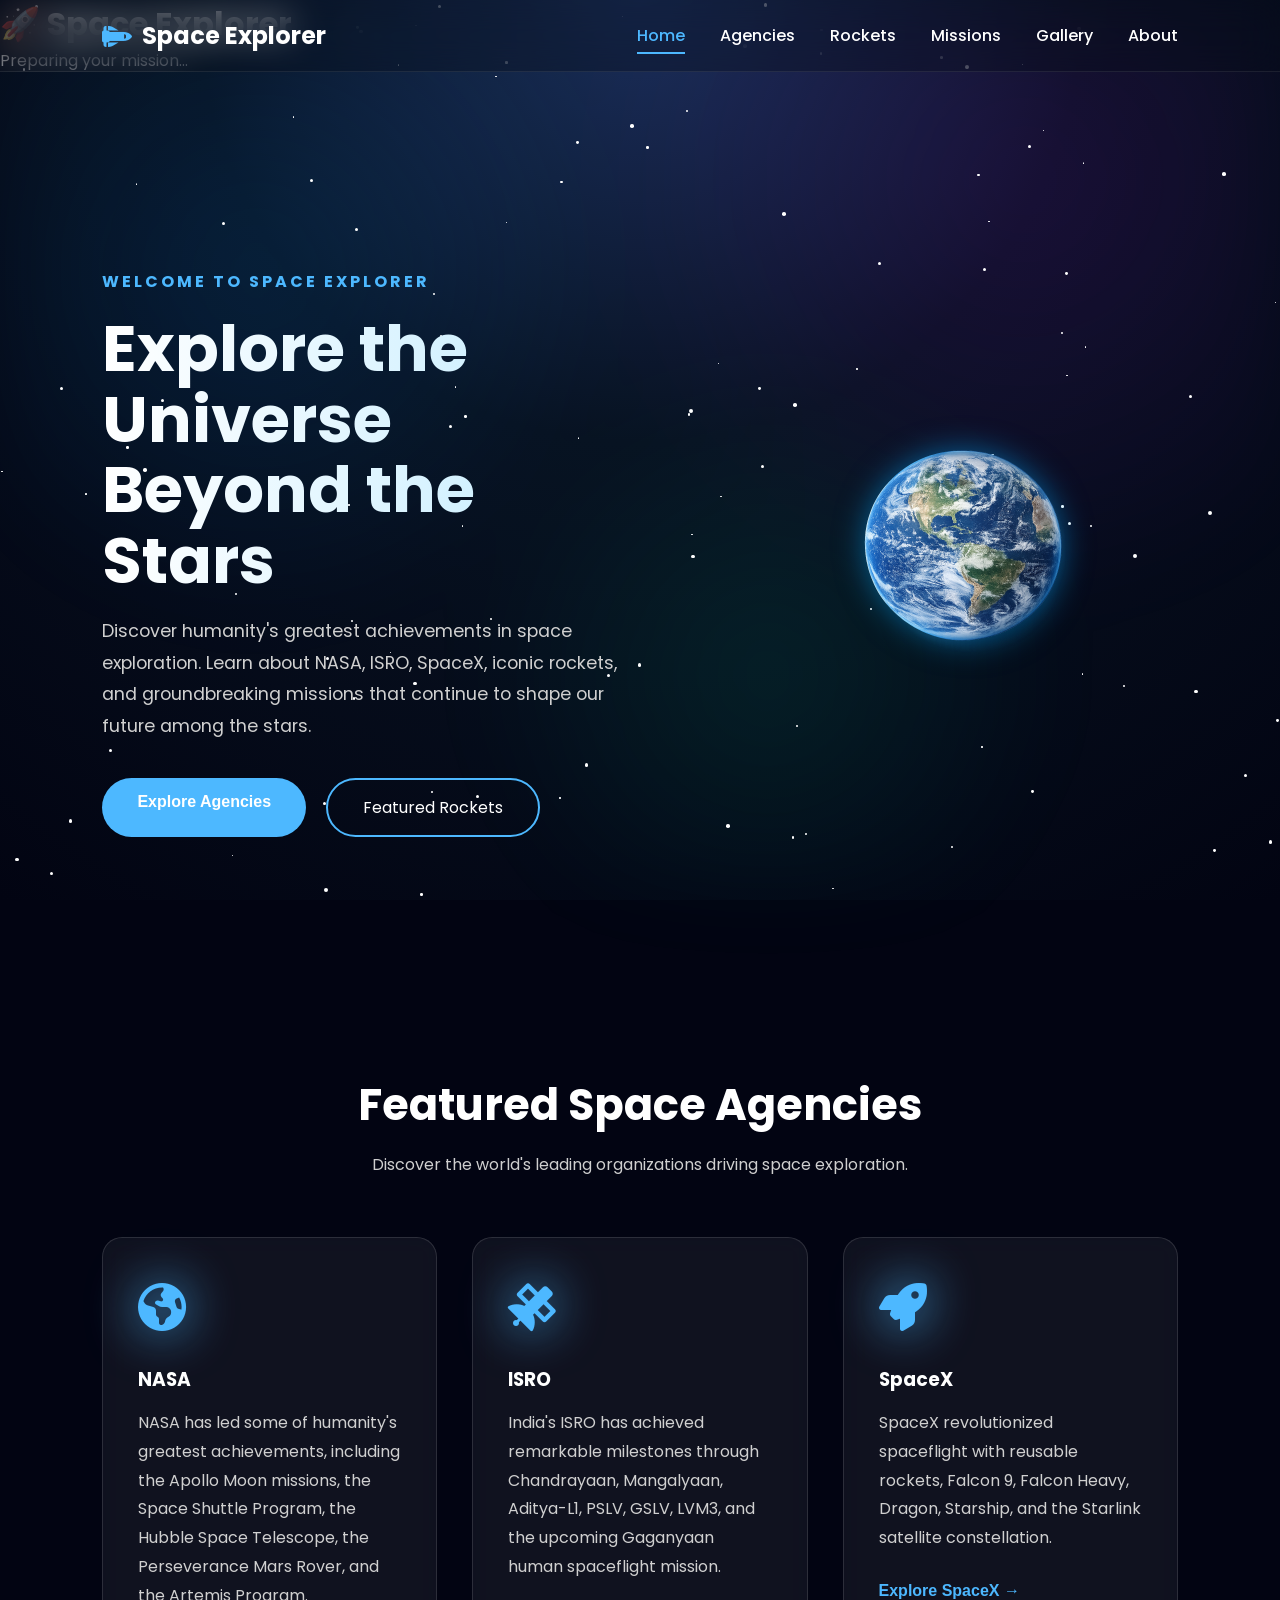
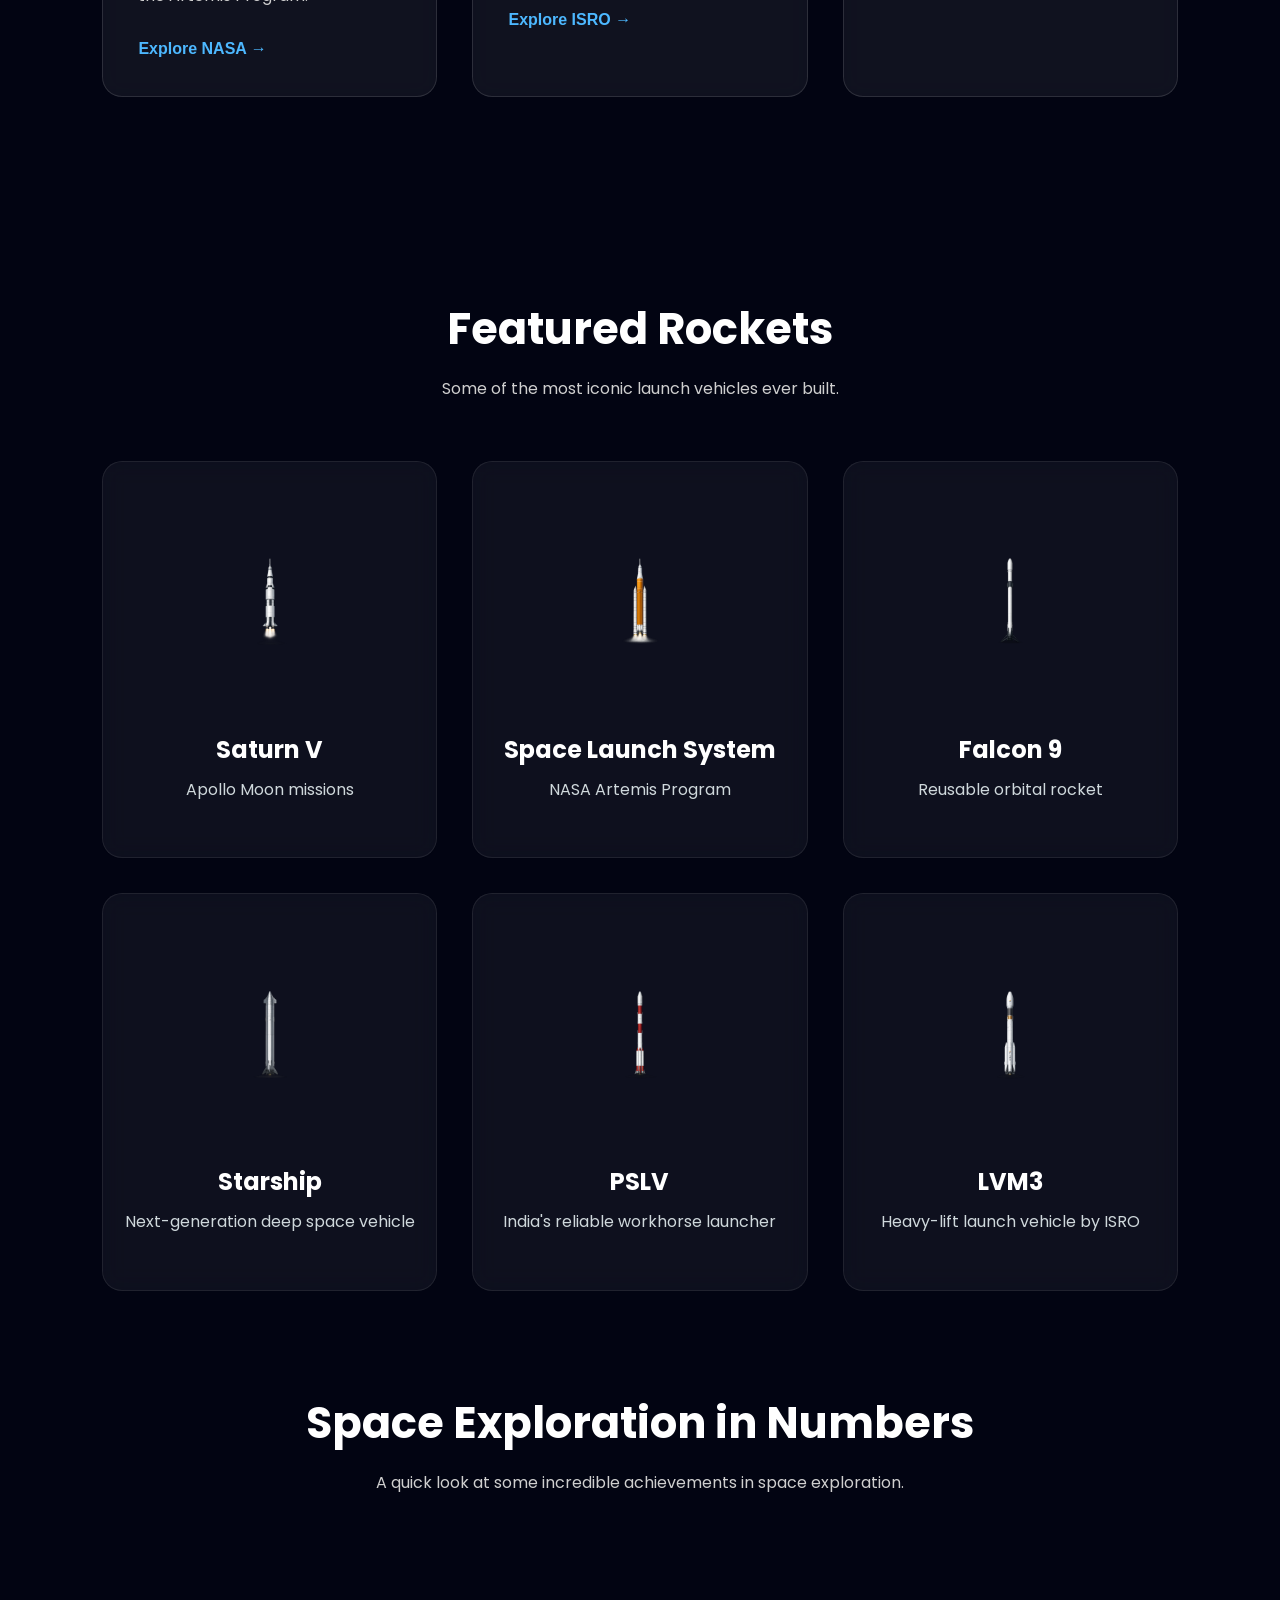
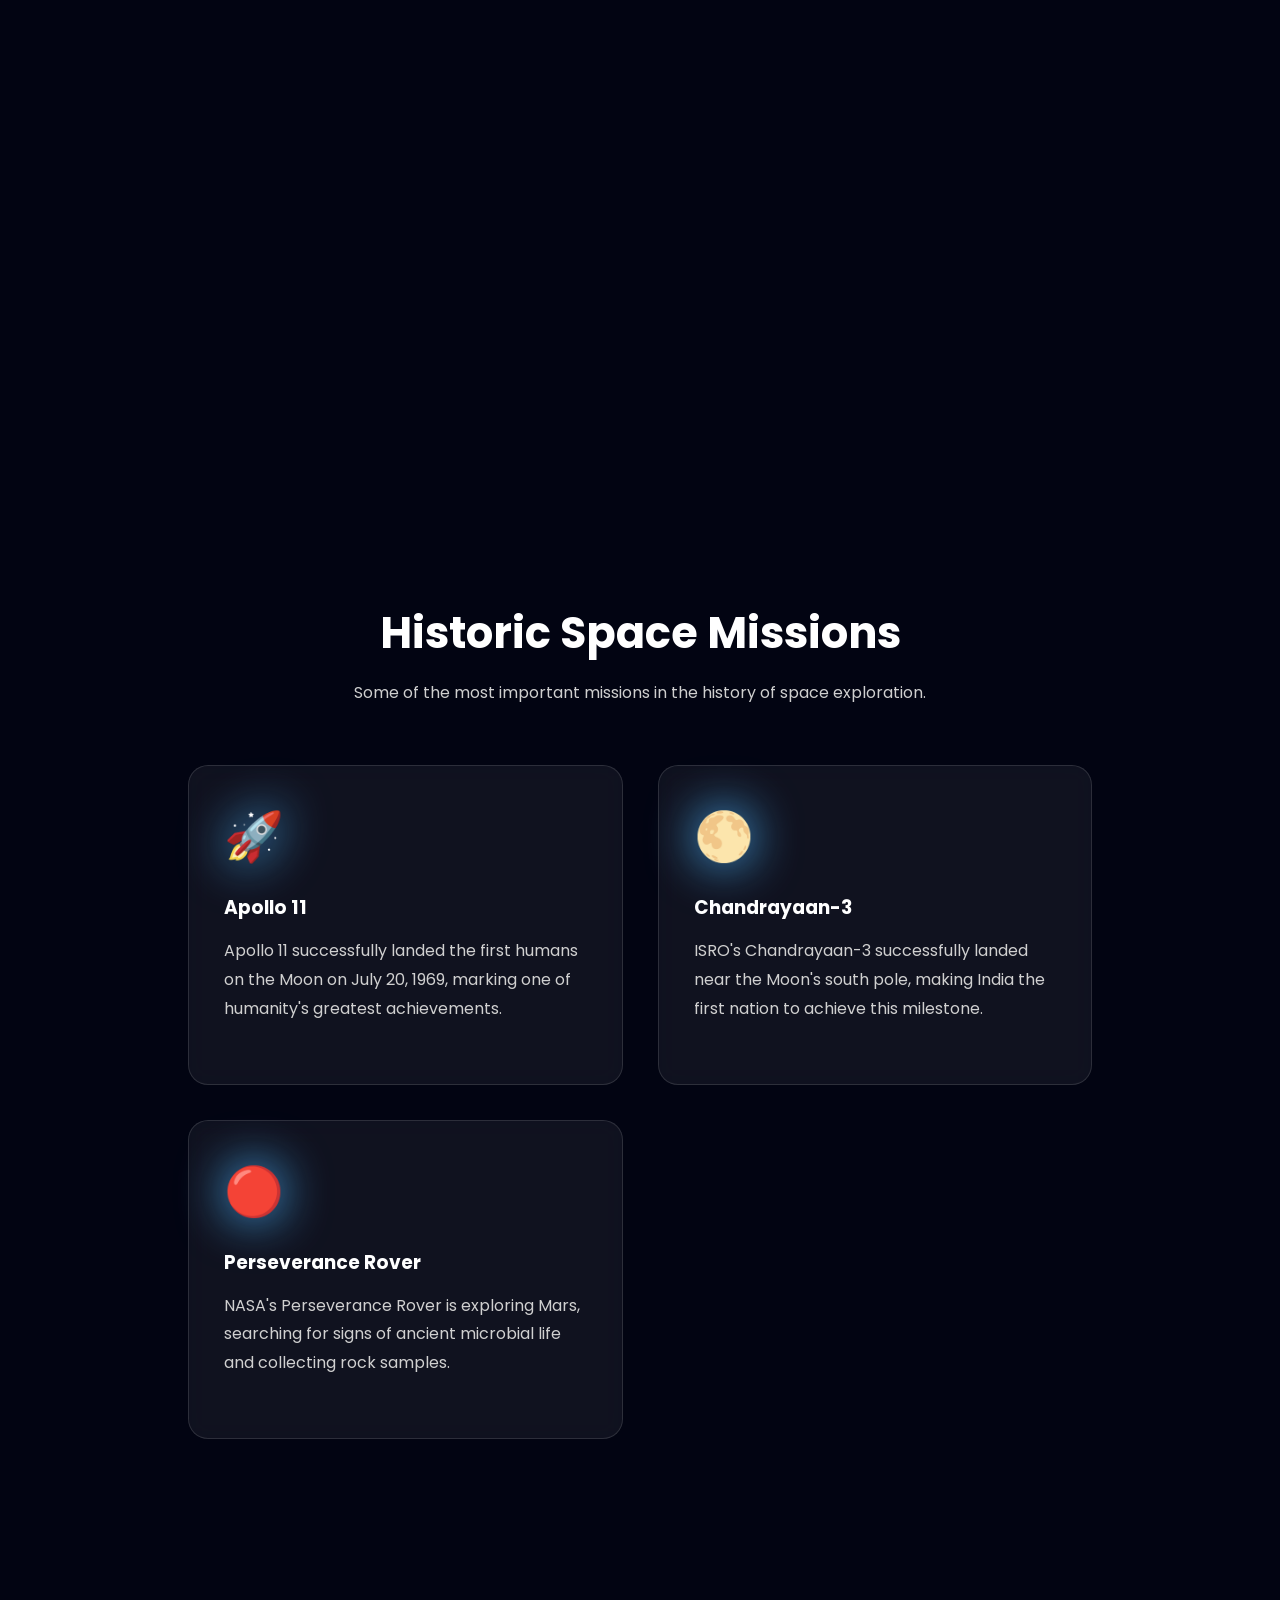
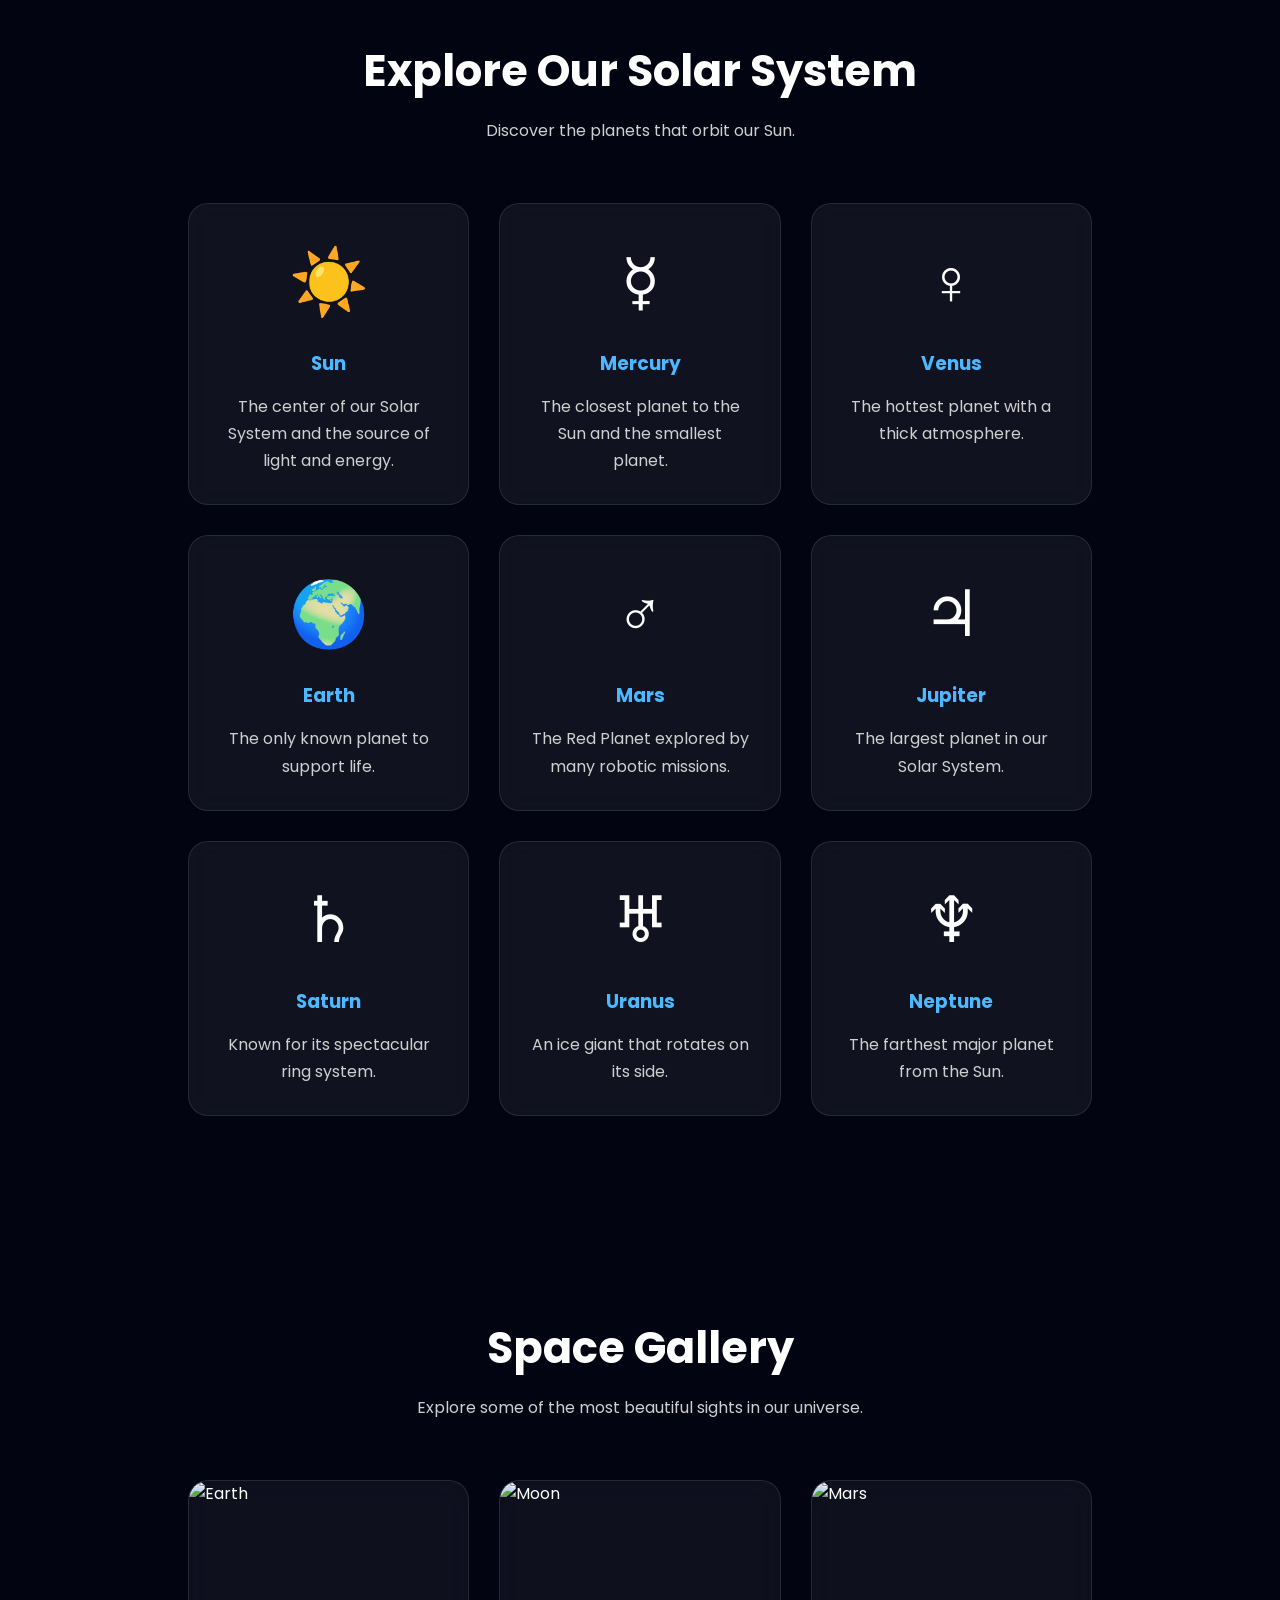
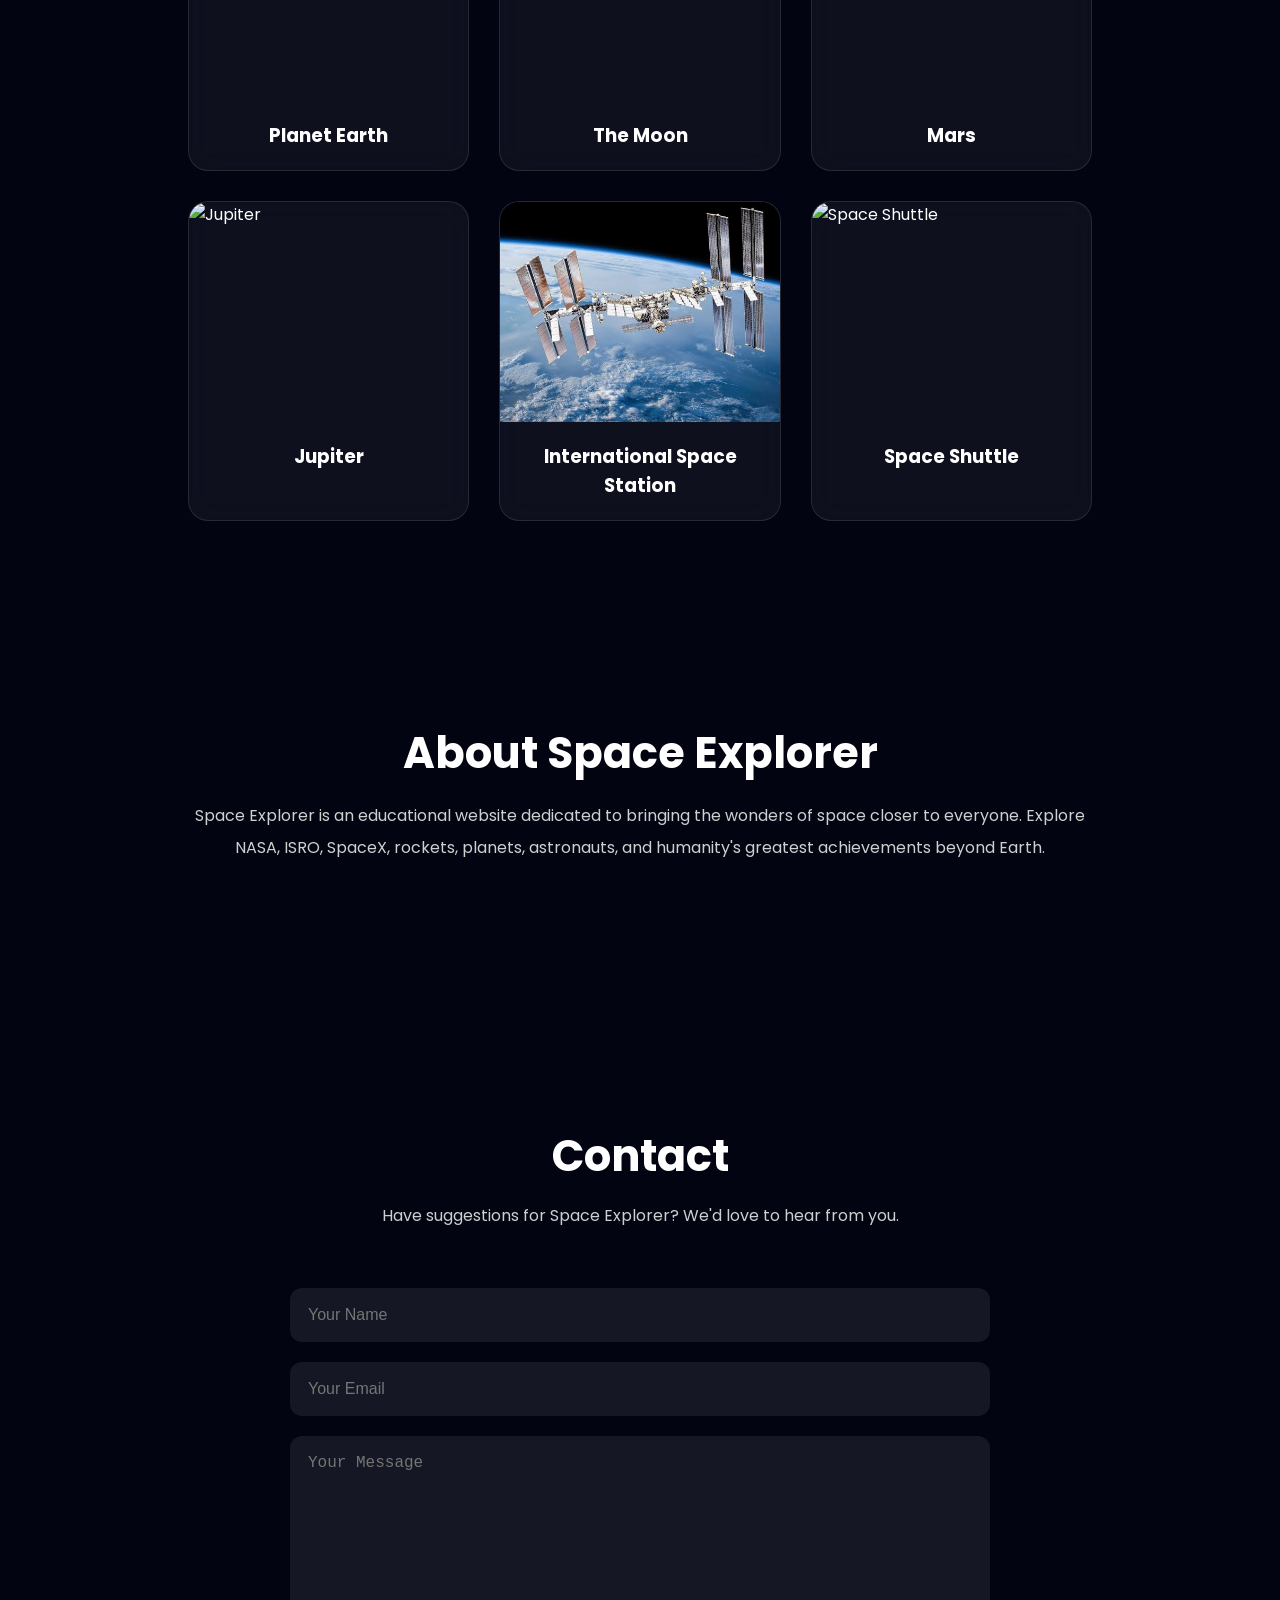
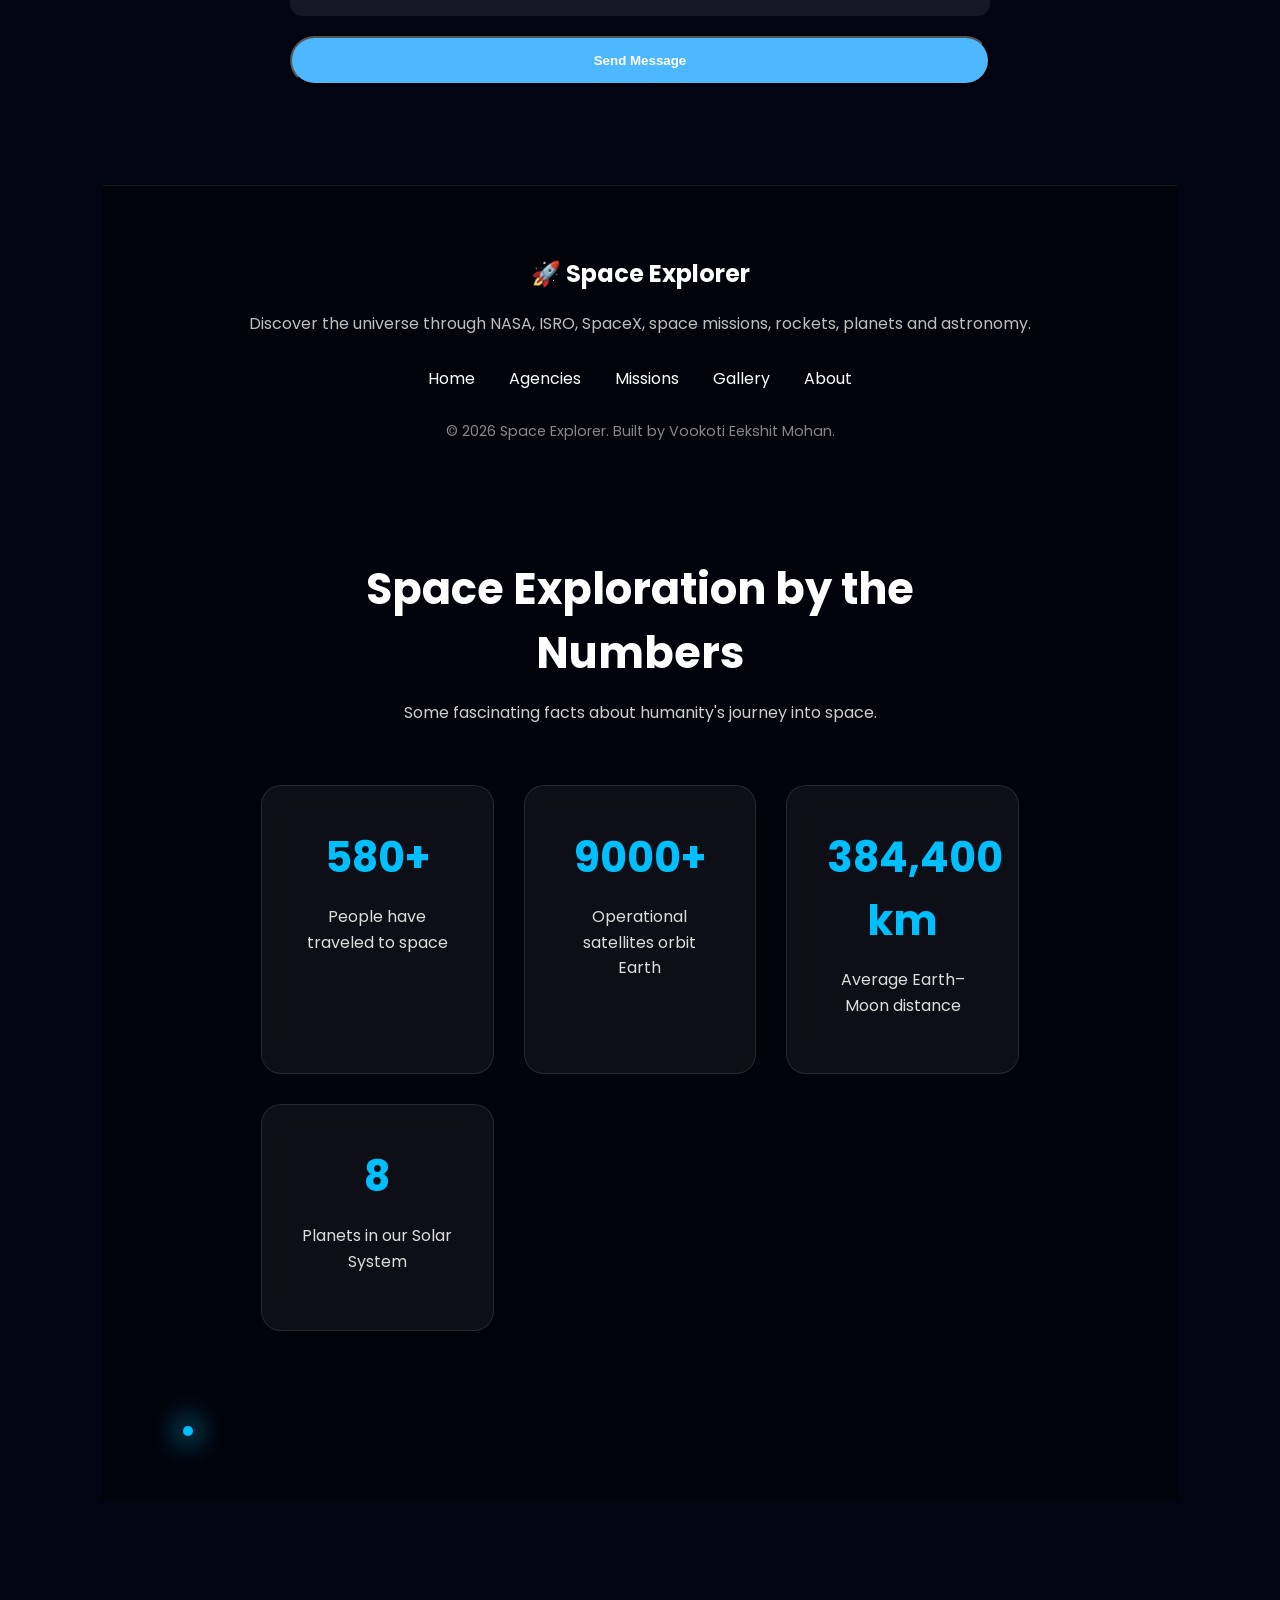
==== commit 02879a9a: "Add custom cursor elements in index.html Added custom cursor elements to the HTML." ====
--- a/index.html
+++ b/index.html
@@ -682,7 +682,10 @@
 
 </section>
     
-    
+    <!-- Custom Cursor -->
+<div class="cursor"></div>
+<div class="cursor-blur"></div>
+
 <!-- JavaScript Files -->
 <script src="js/loader.js"></script>
 <script src="js/stars.js"></script>
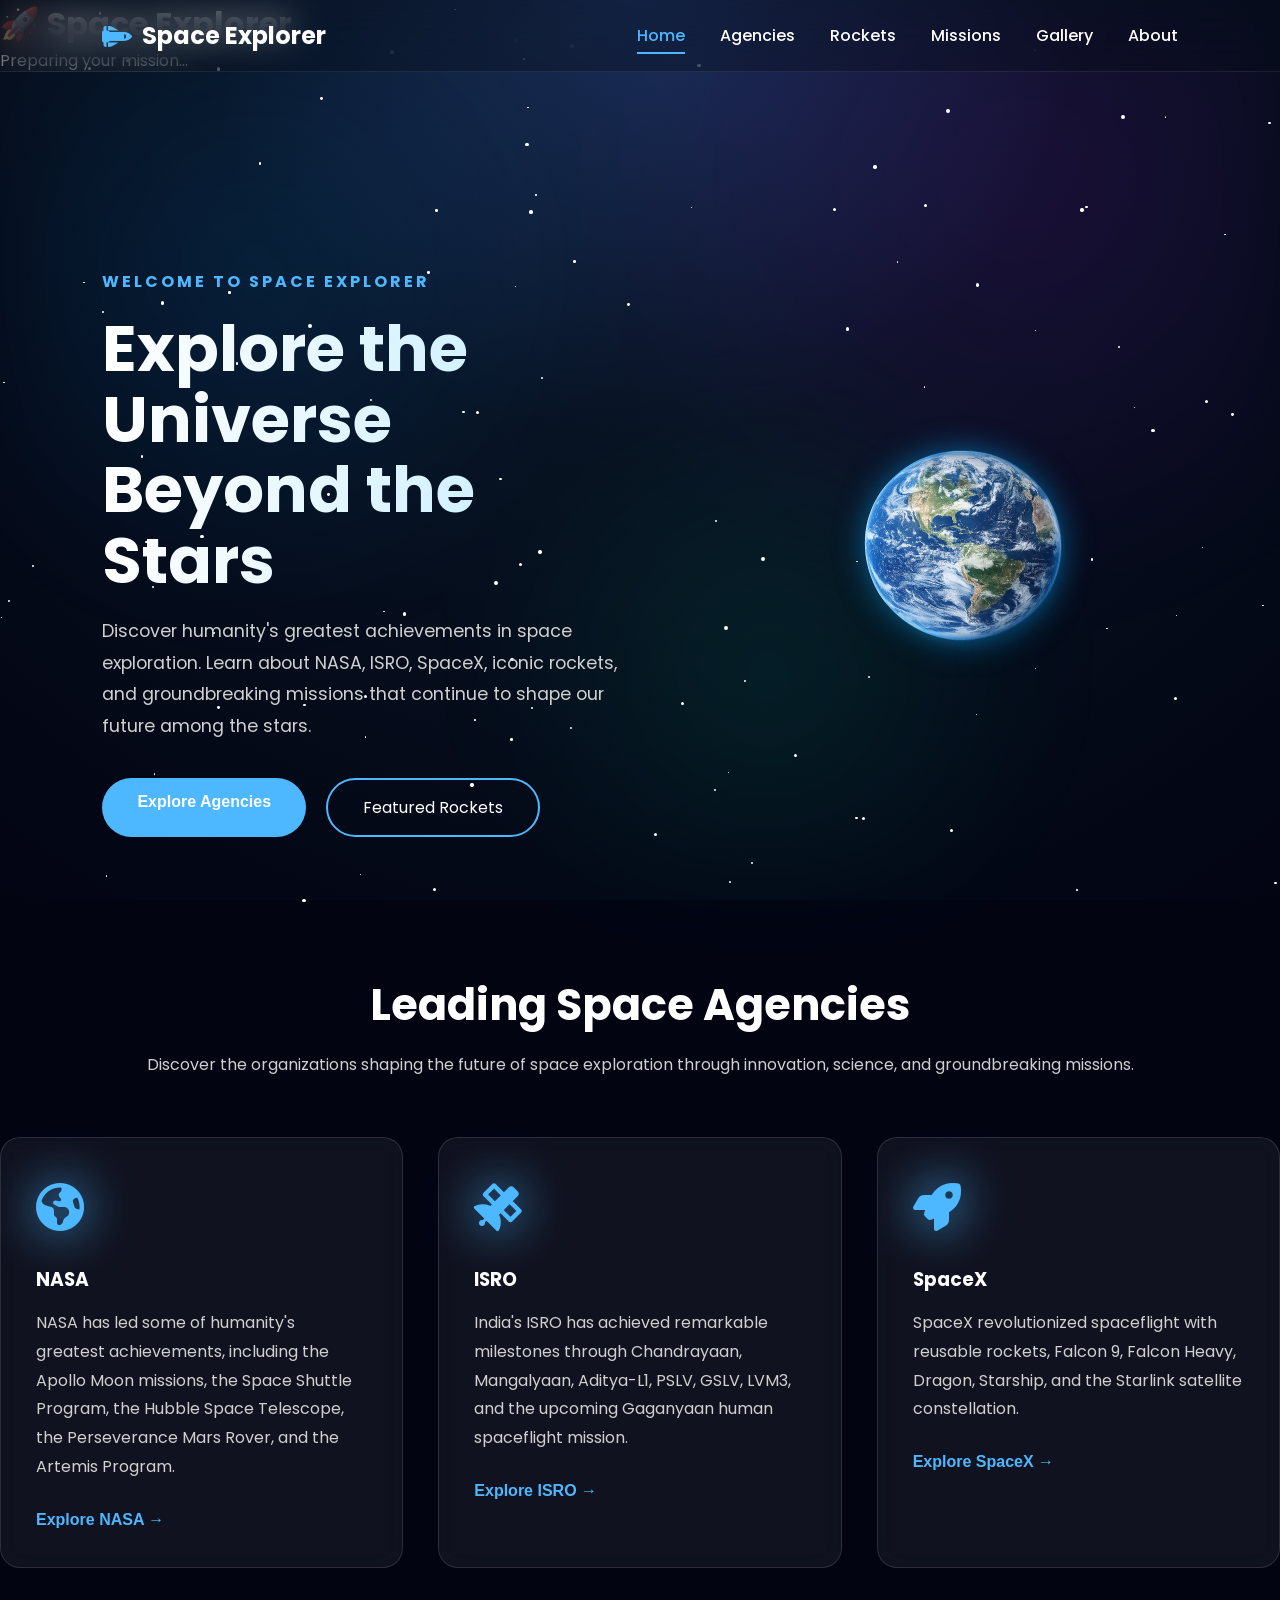
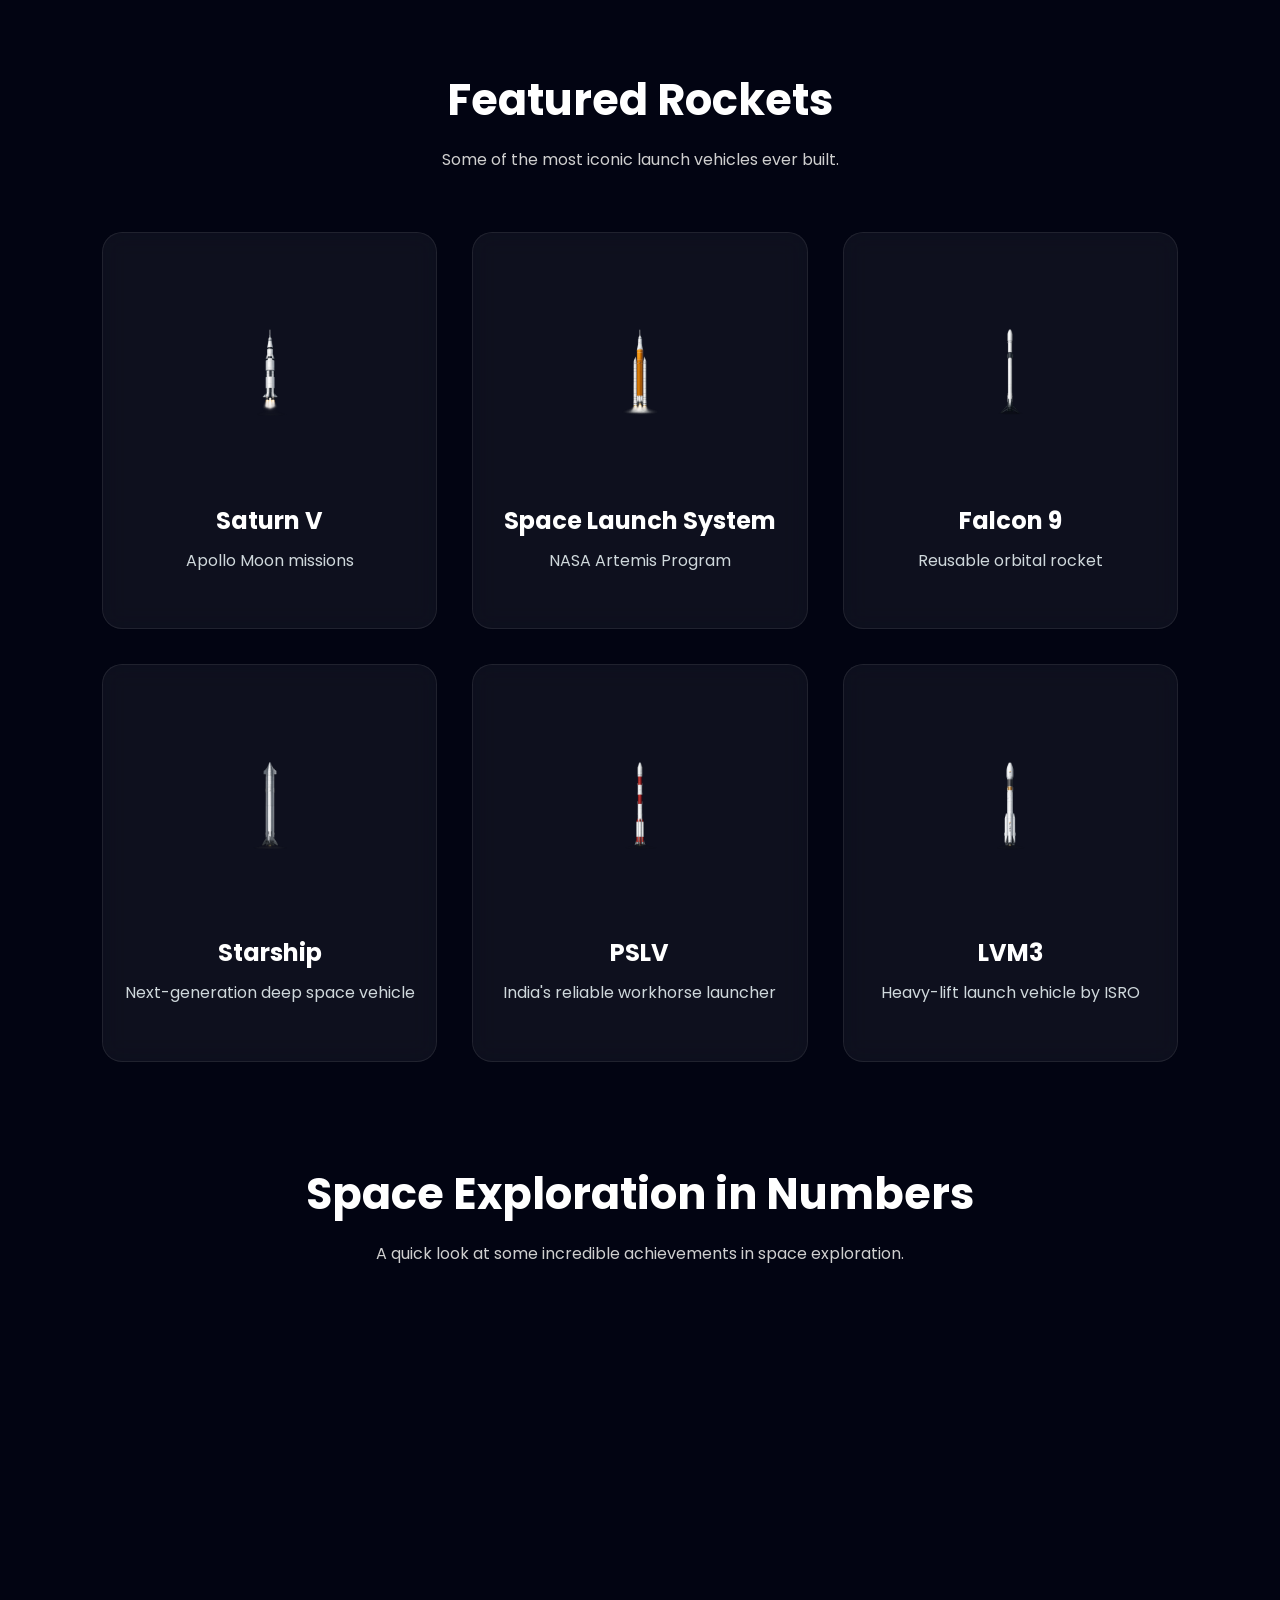
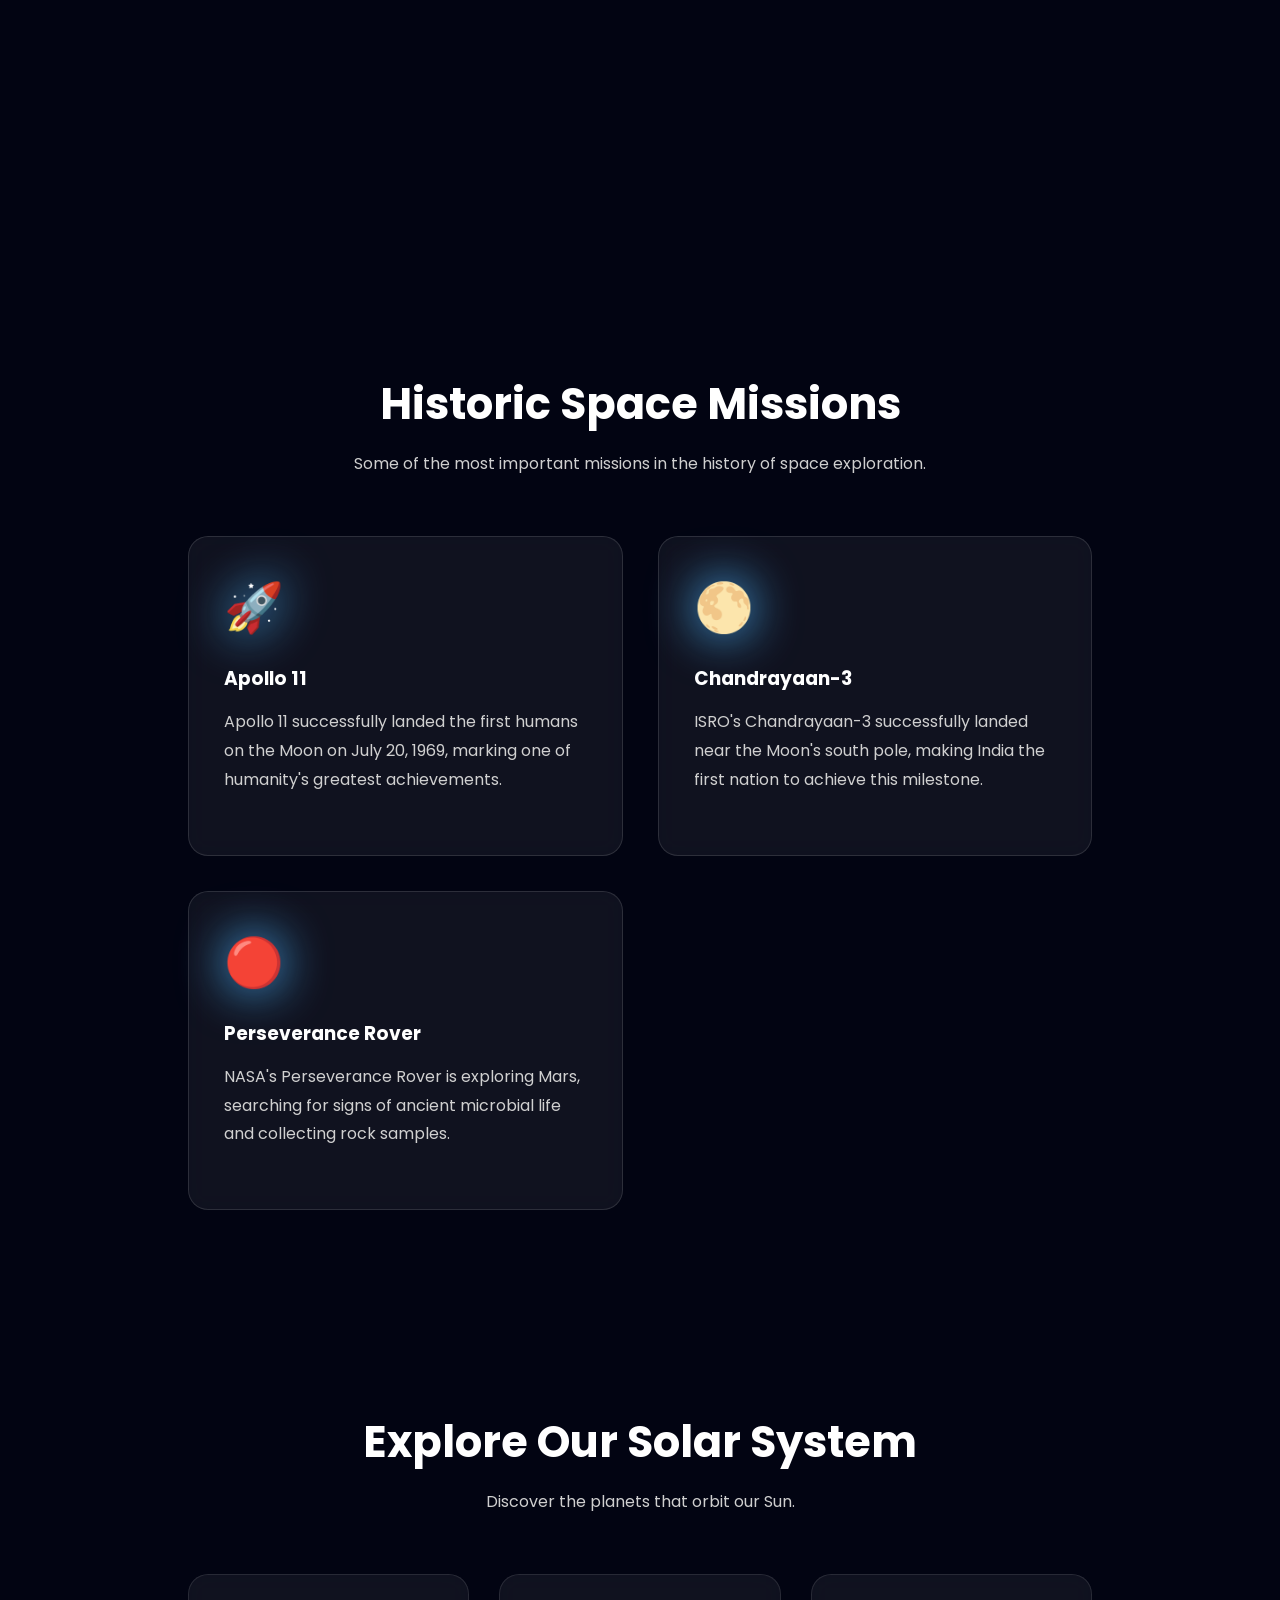
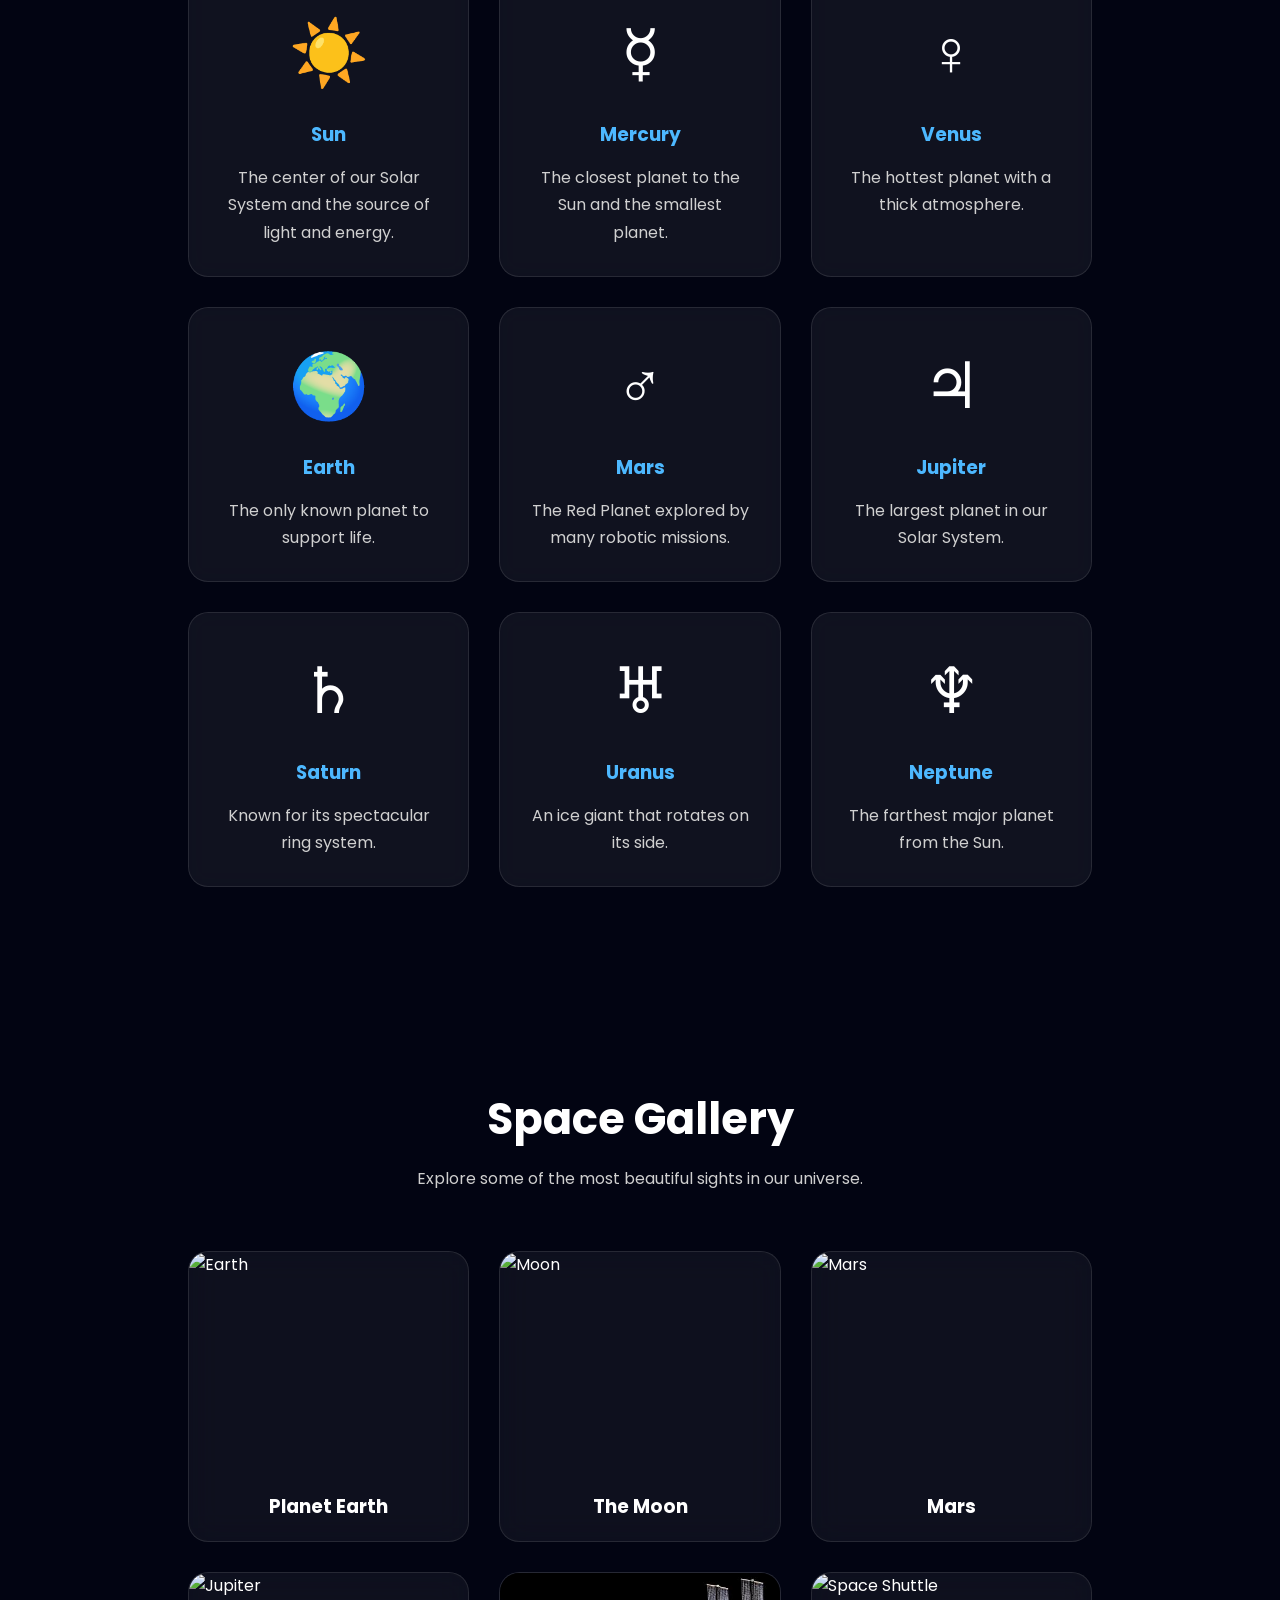
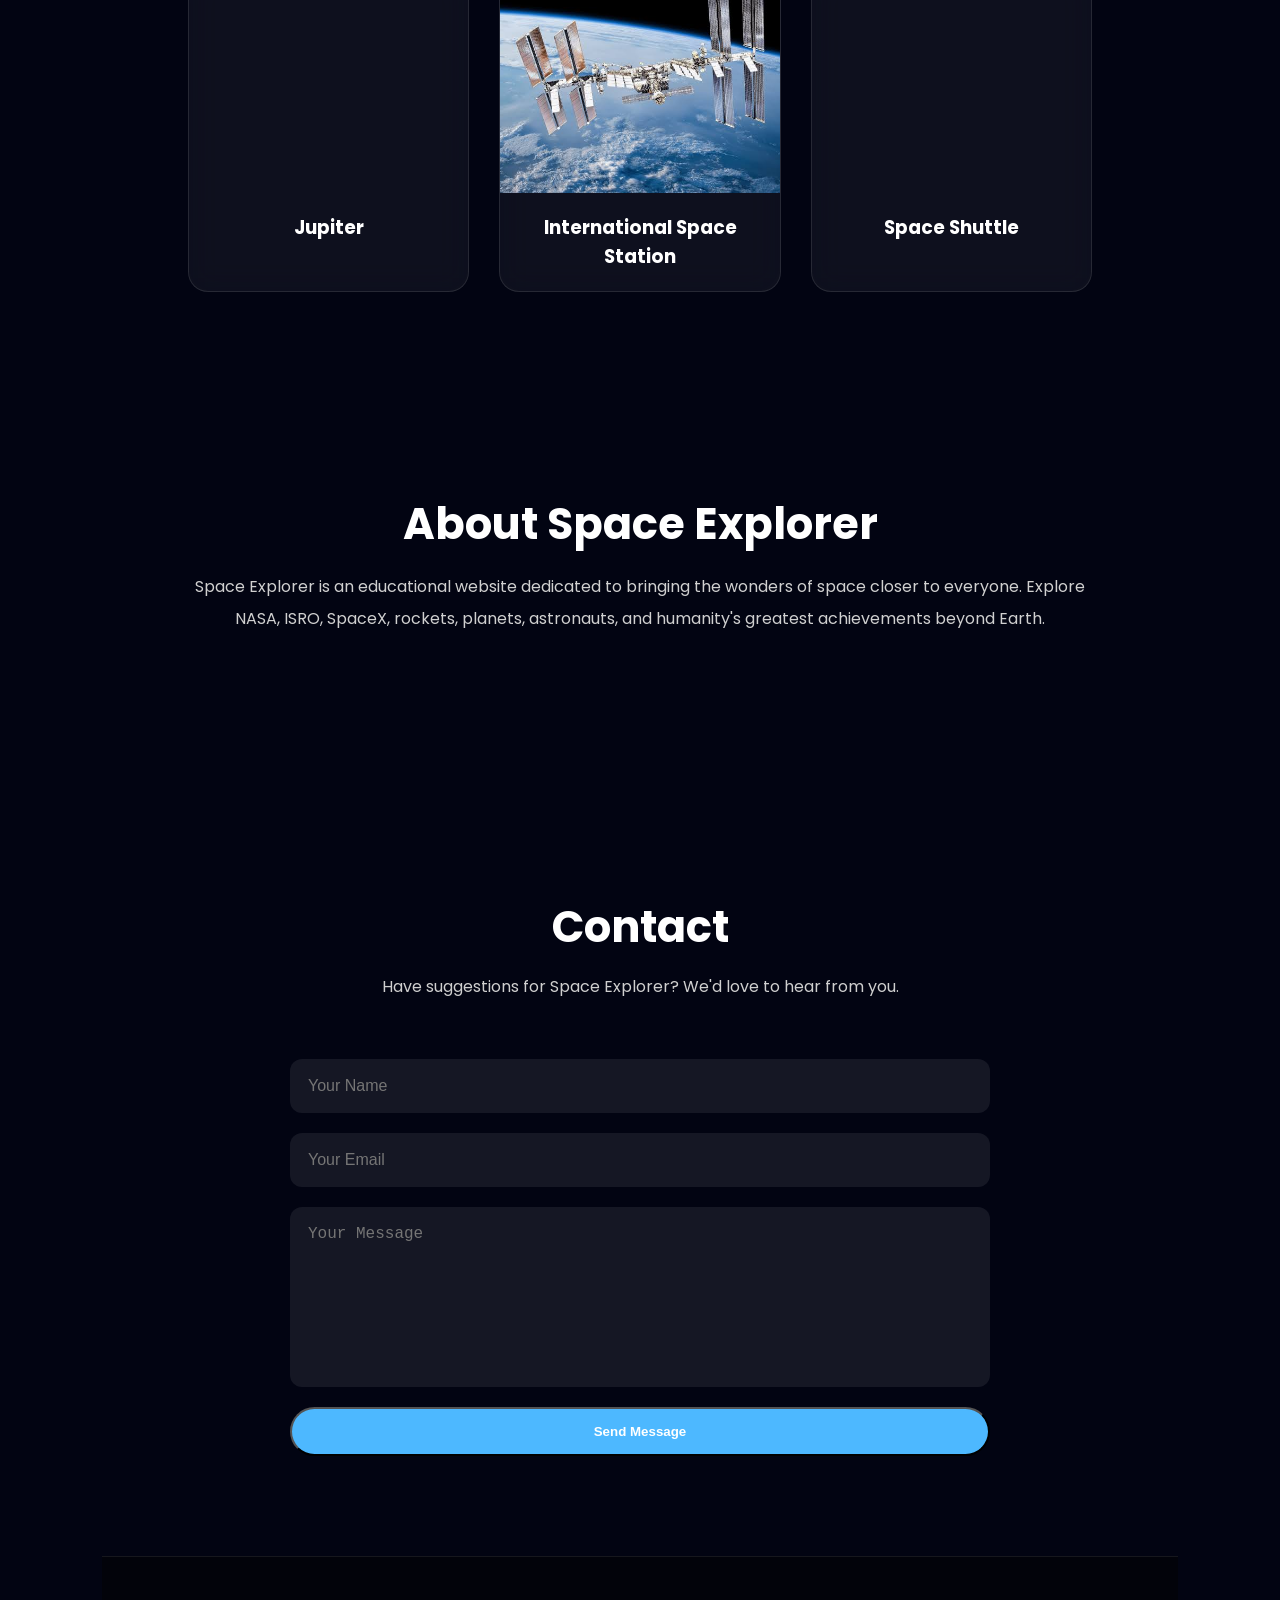
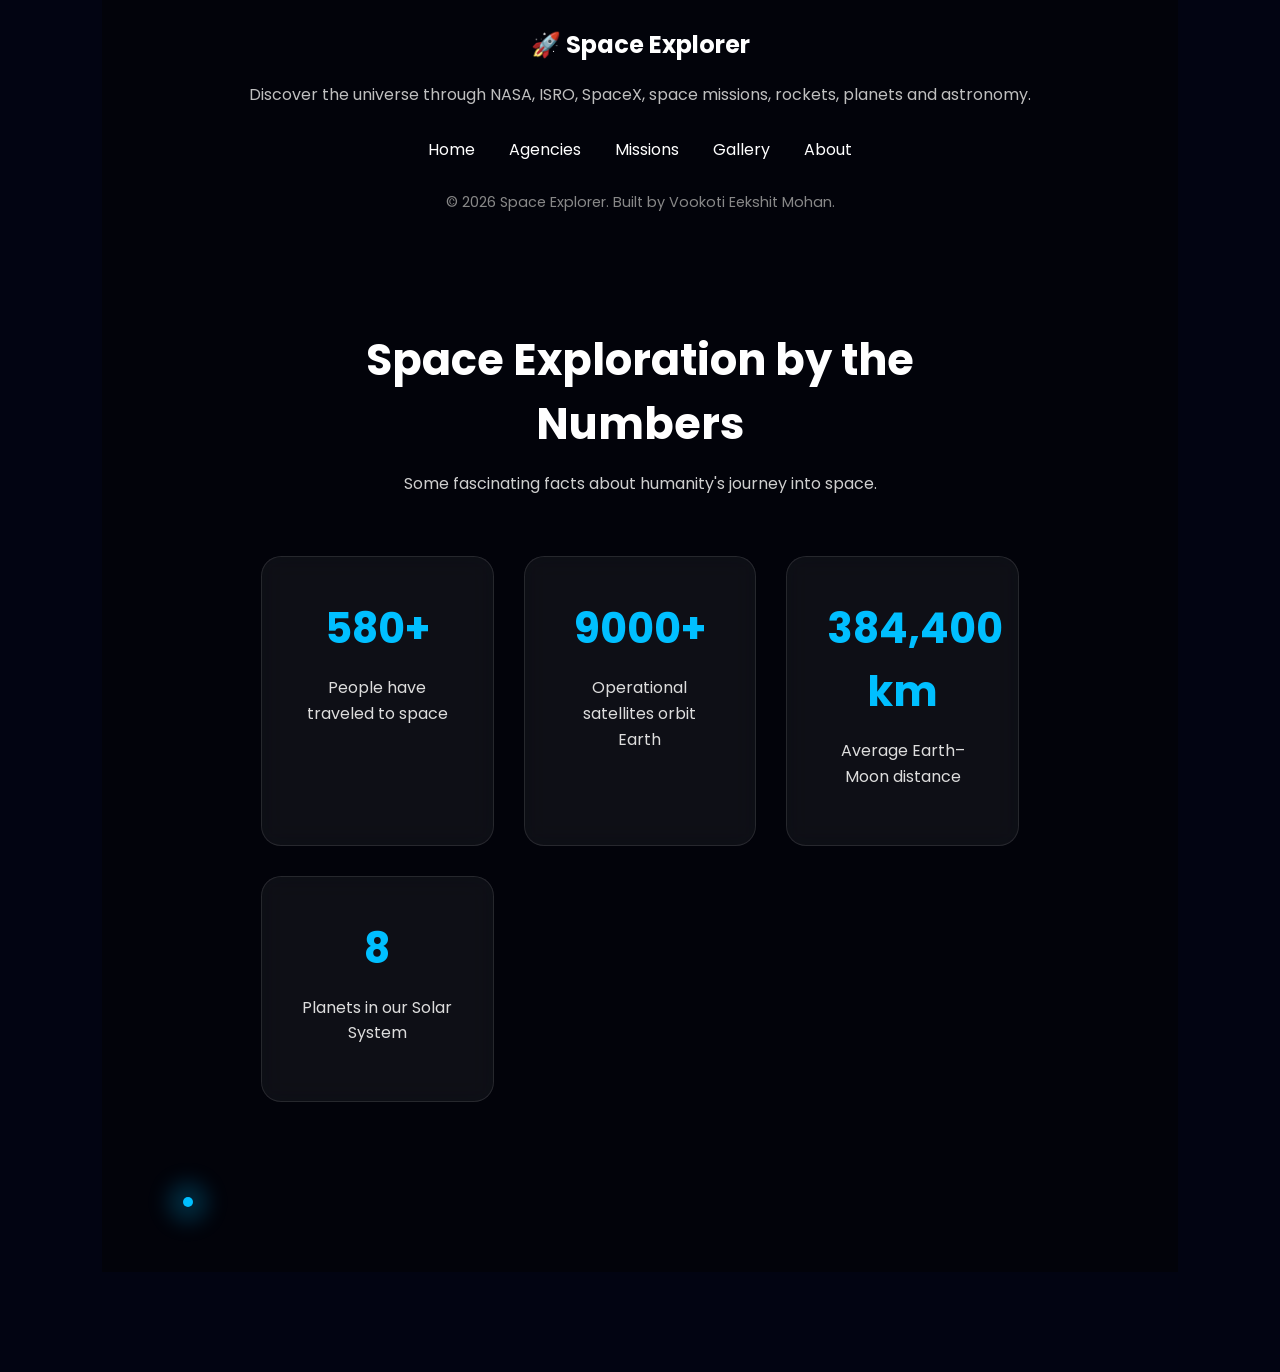
==== commit 7cebb810: "Update index.html" ====
--- a/index.html
+++ b/index.html
@@ -163,17 +163,15 @@
     <!-- FEATURED AGENCIES -->
     <!-- ========================= -->
 
-    <section id="agencies" class="agencies">
-
-        <div class="section-heading">
-
-            <h2>Featured Space Agencies</h2>
-
-            <p>
-                Discover the world's leading organizations driving space exploration.
-            </p>
-
-        </div>
+  <div class="section-heading">
+
+    <h2>Leading Space Agencies</h2>
+
+    <p>
+        Discover the organizations shaping the future of space exploration through innovation, science, and groundbreaking missions.
+    </p>
+
+</div>
 
         <div class="agency-grid">
 
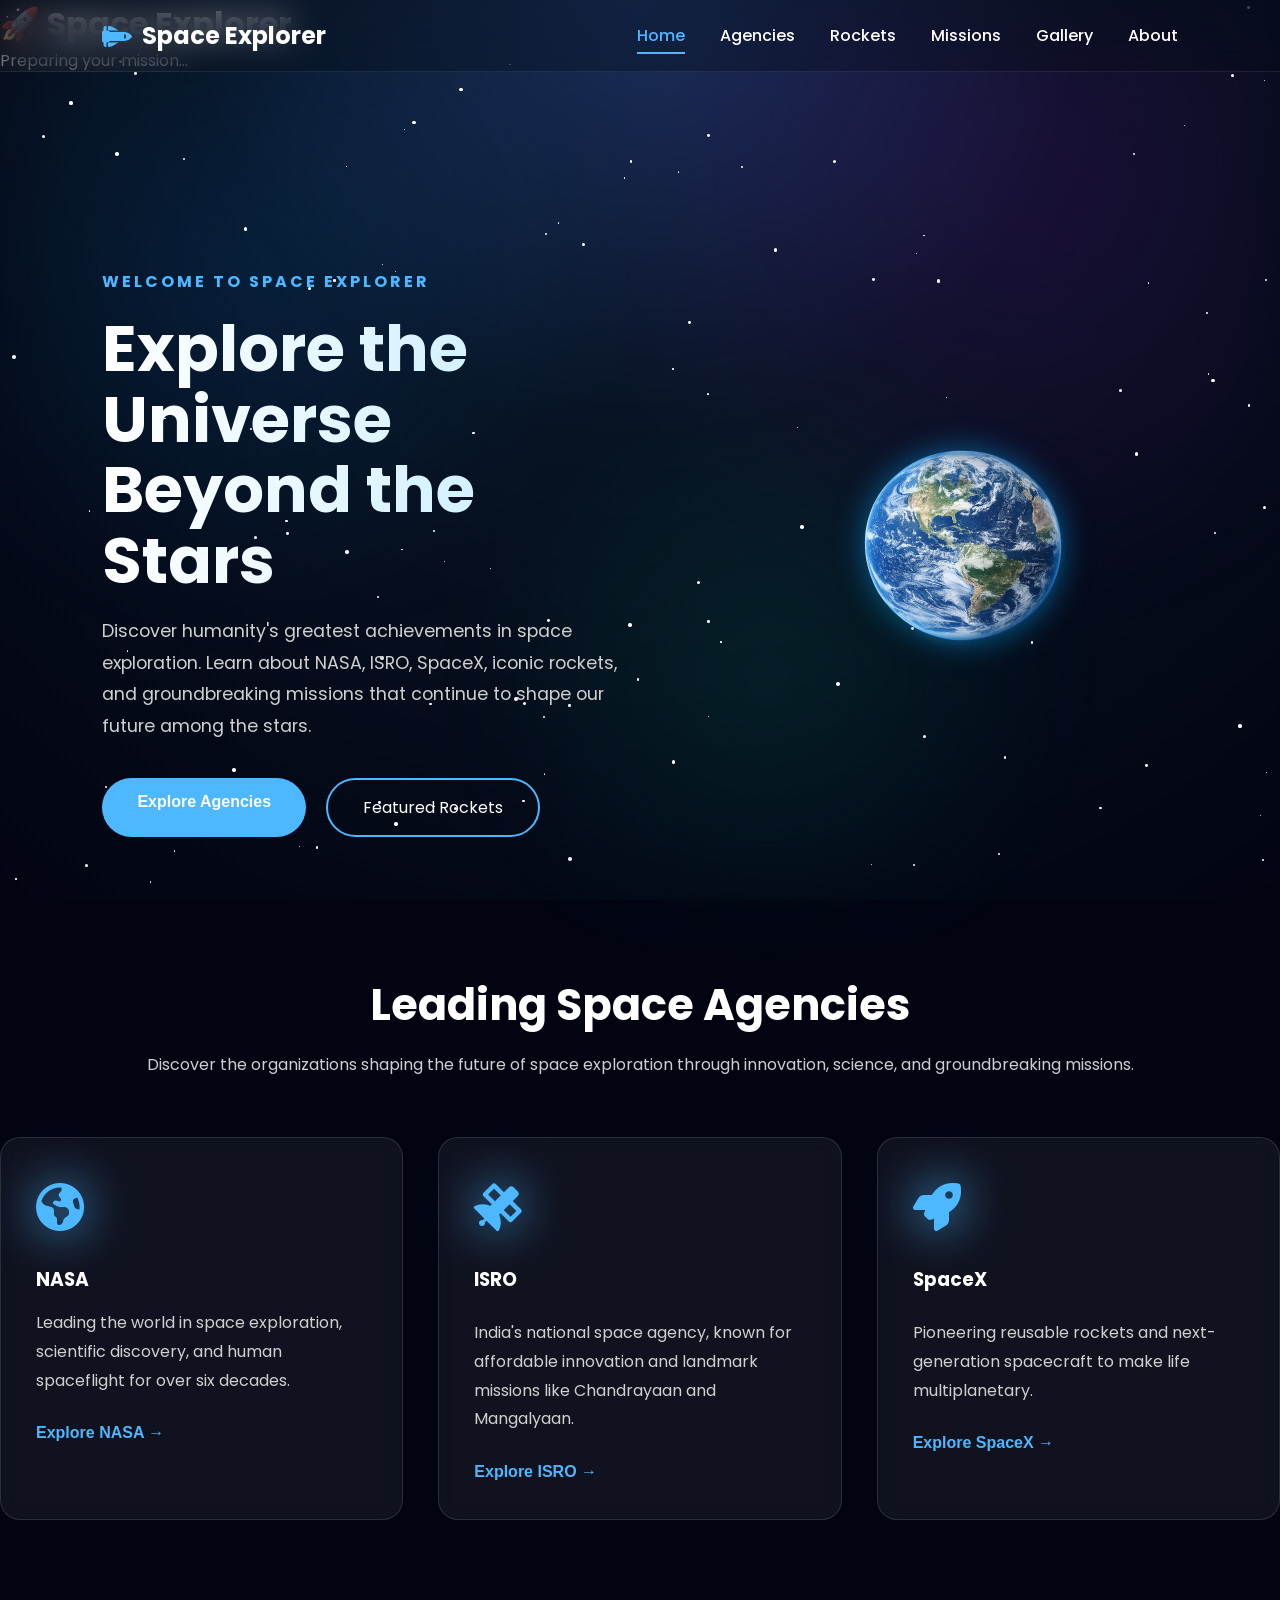
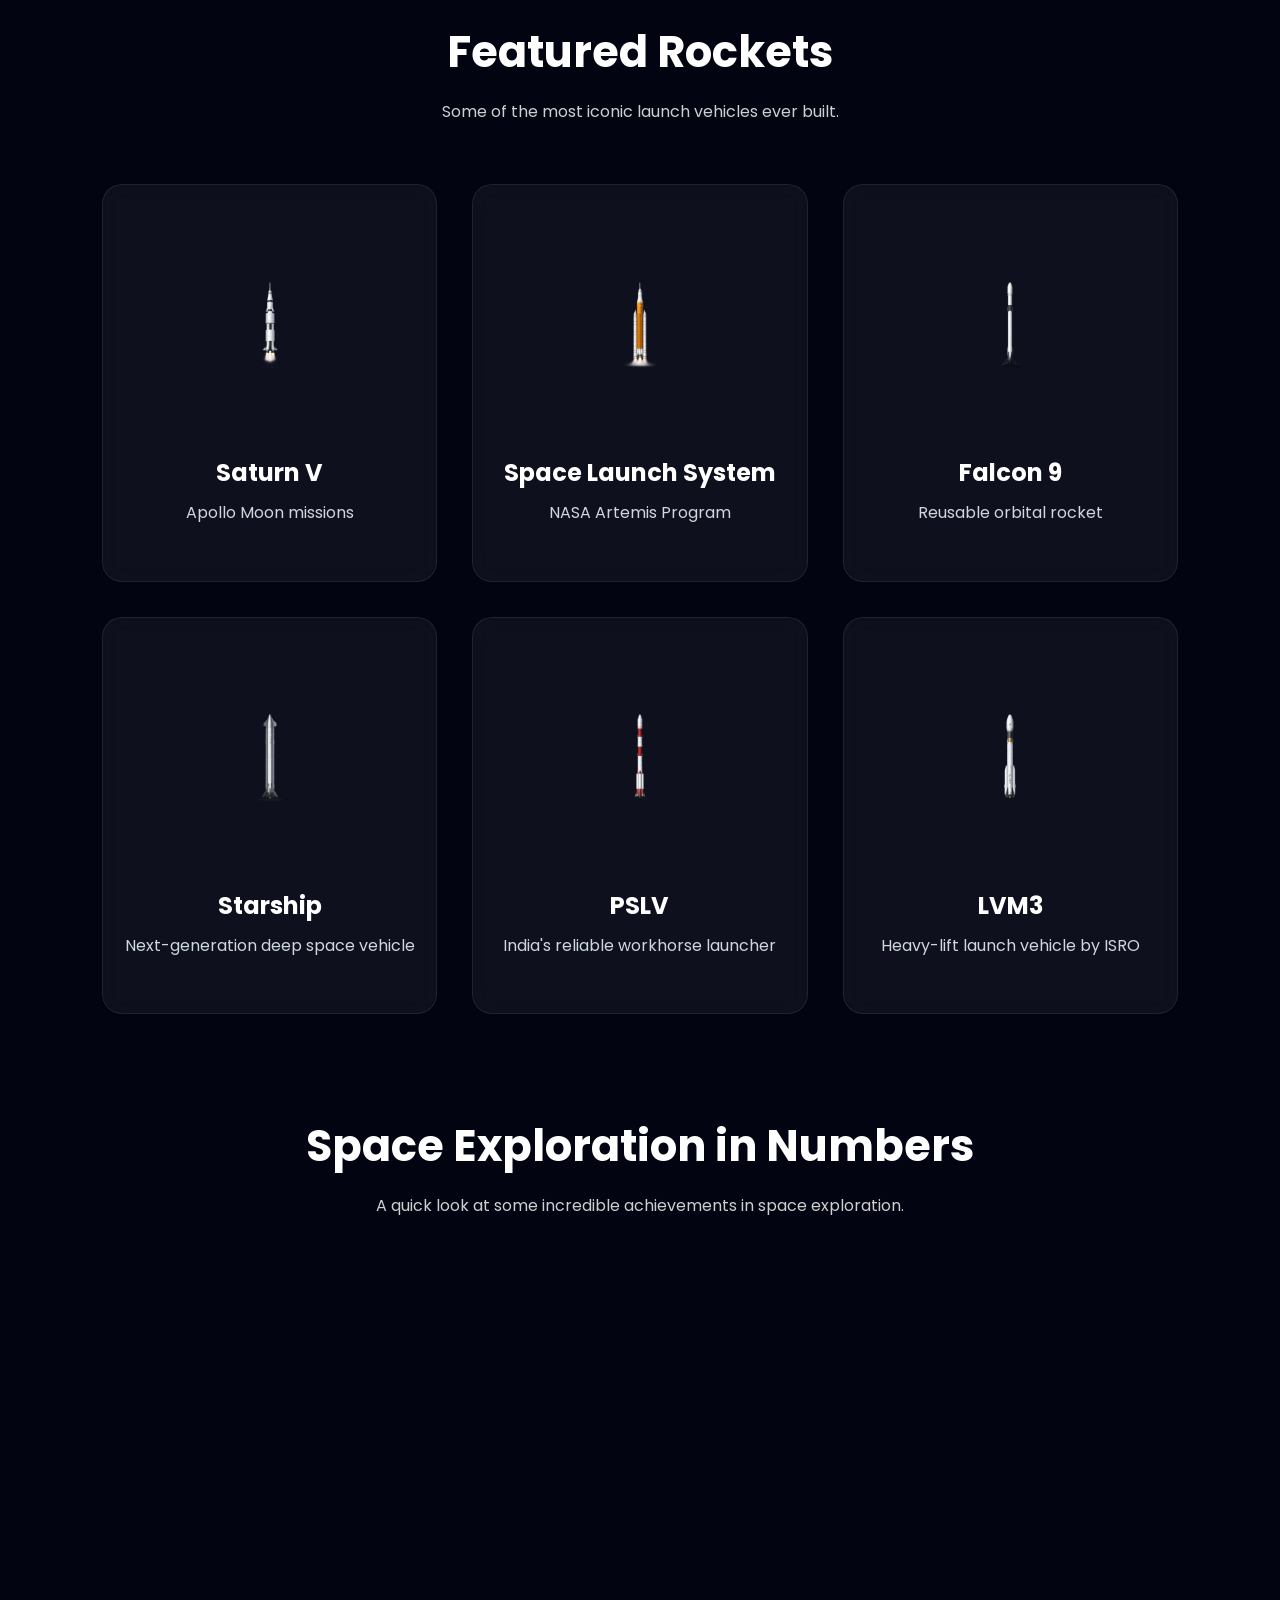
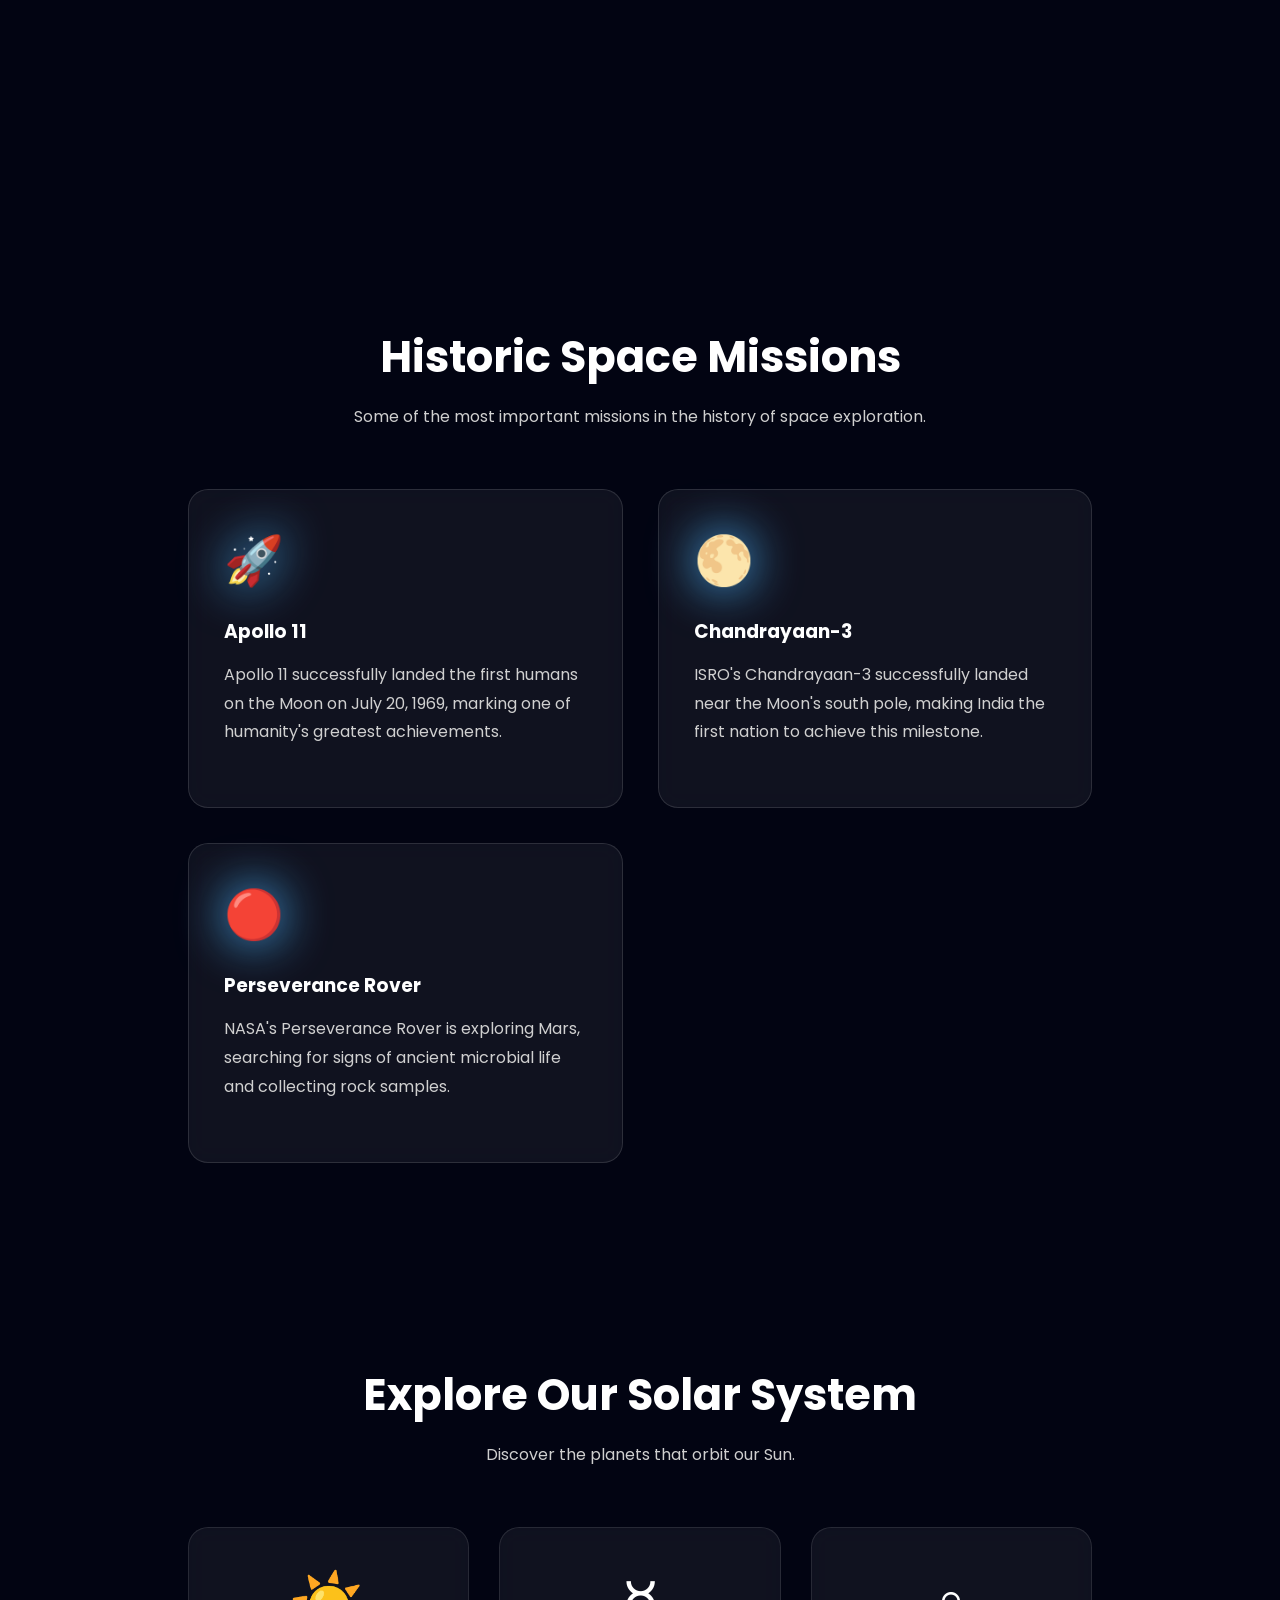
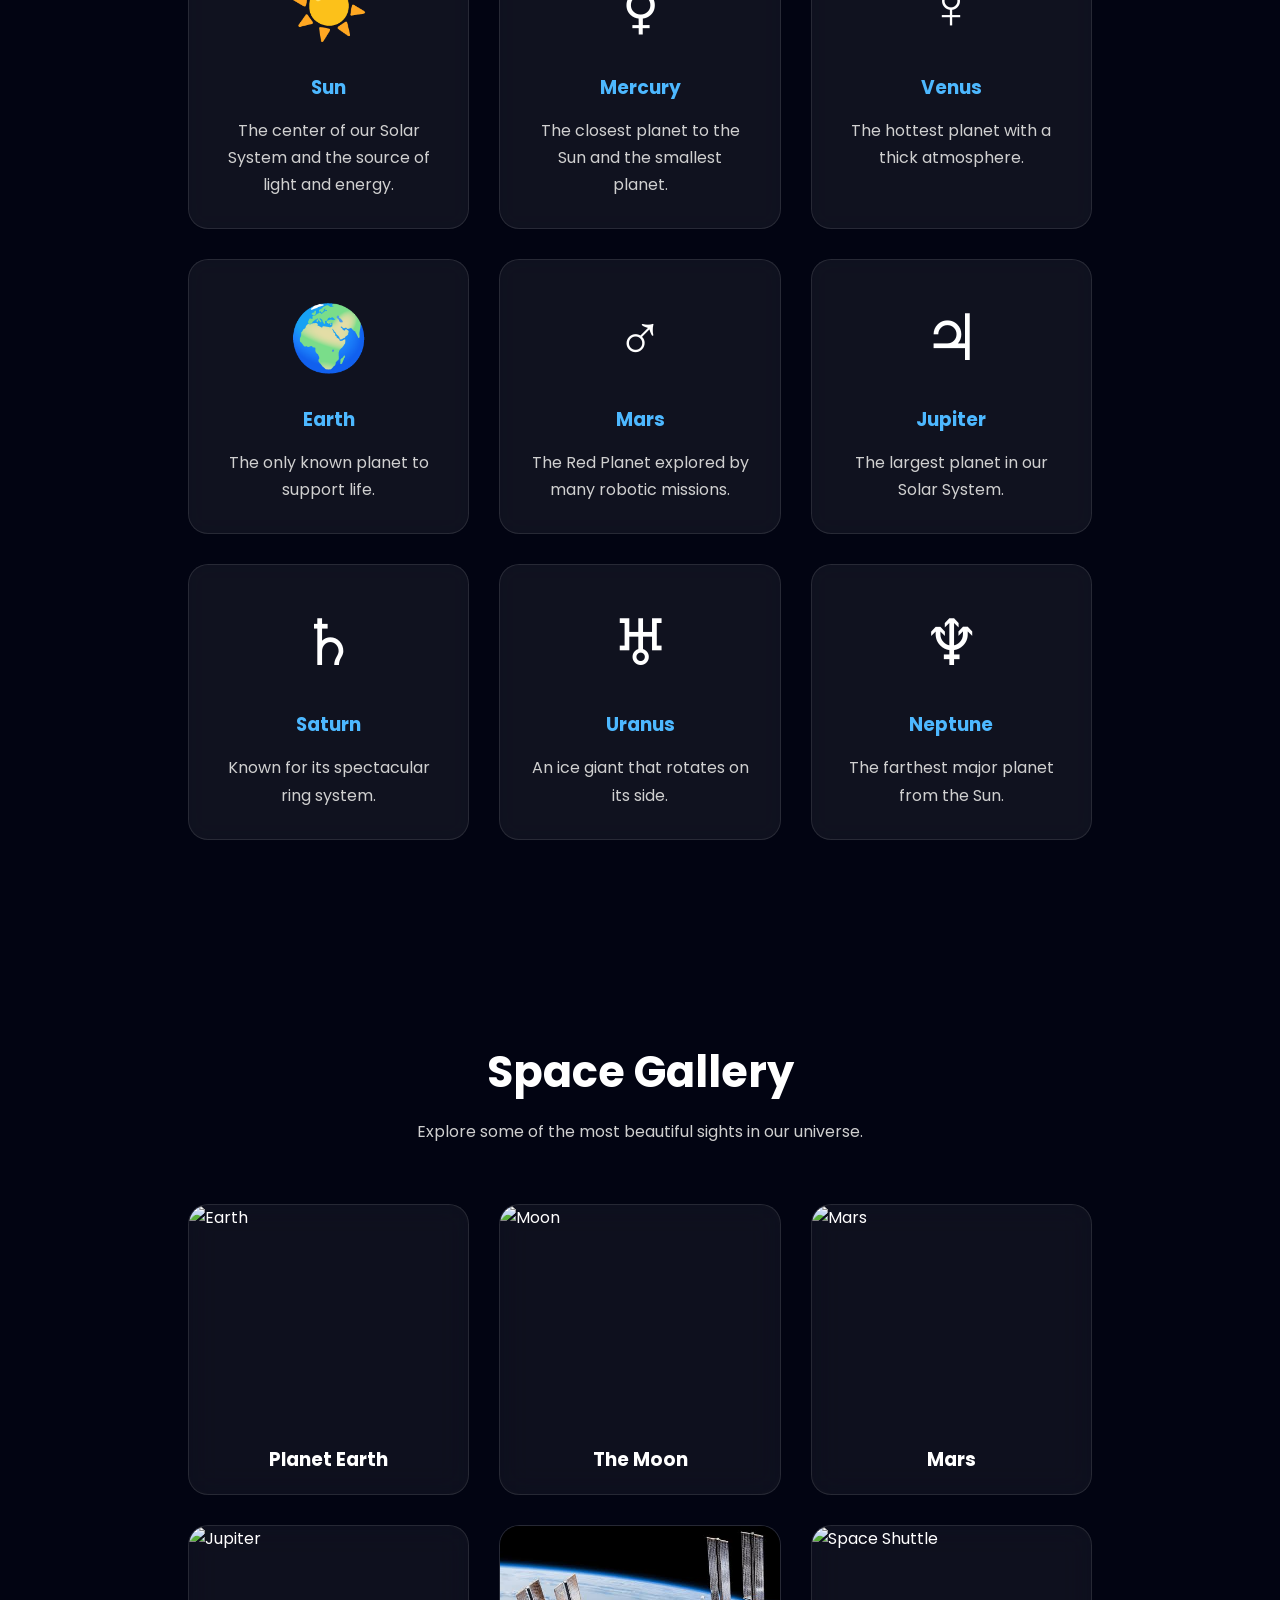
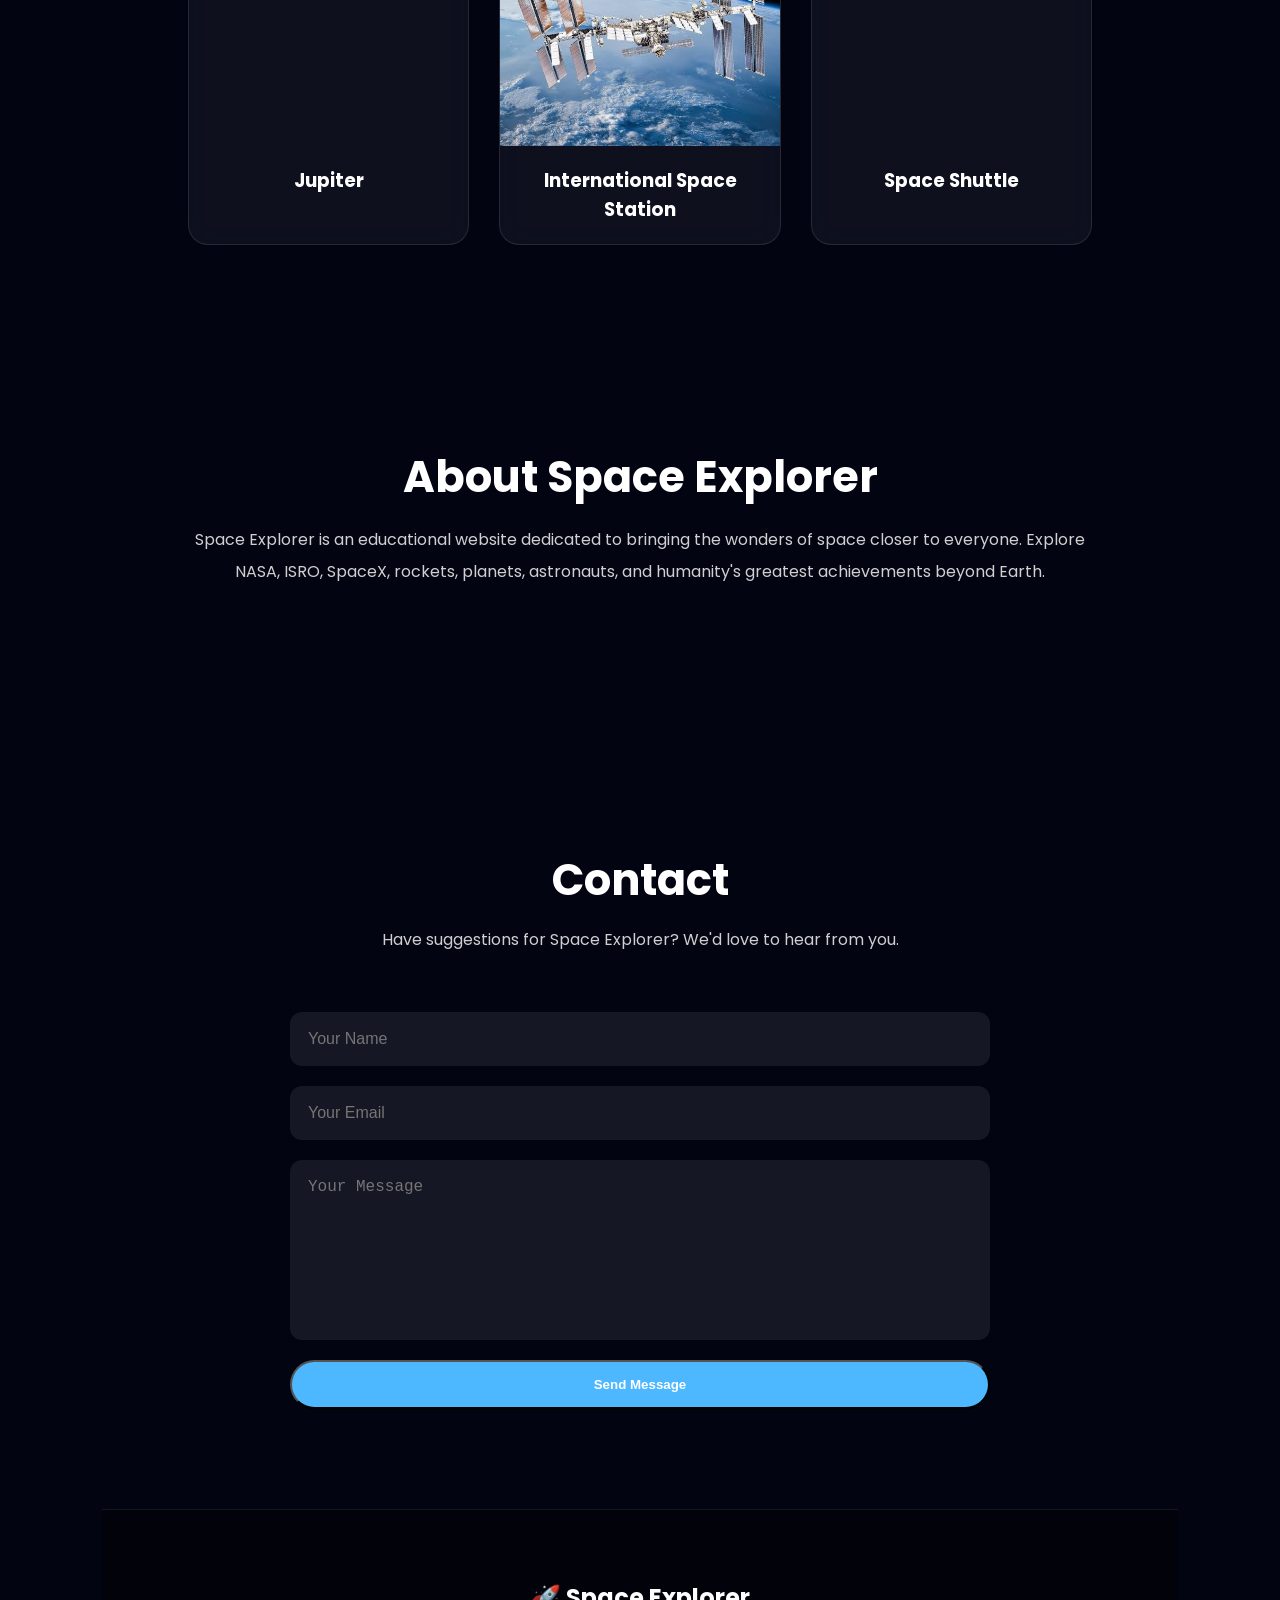
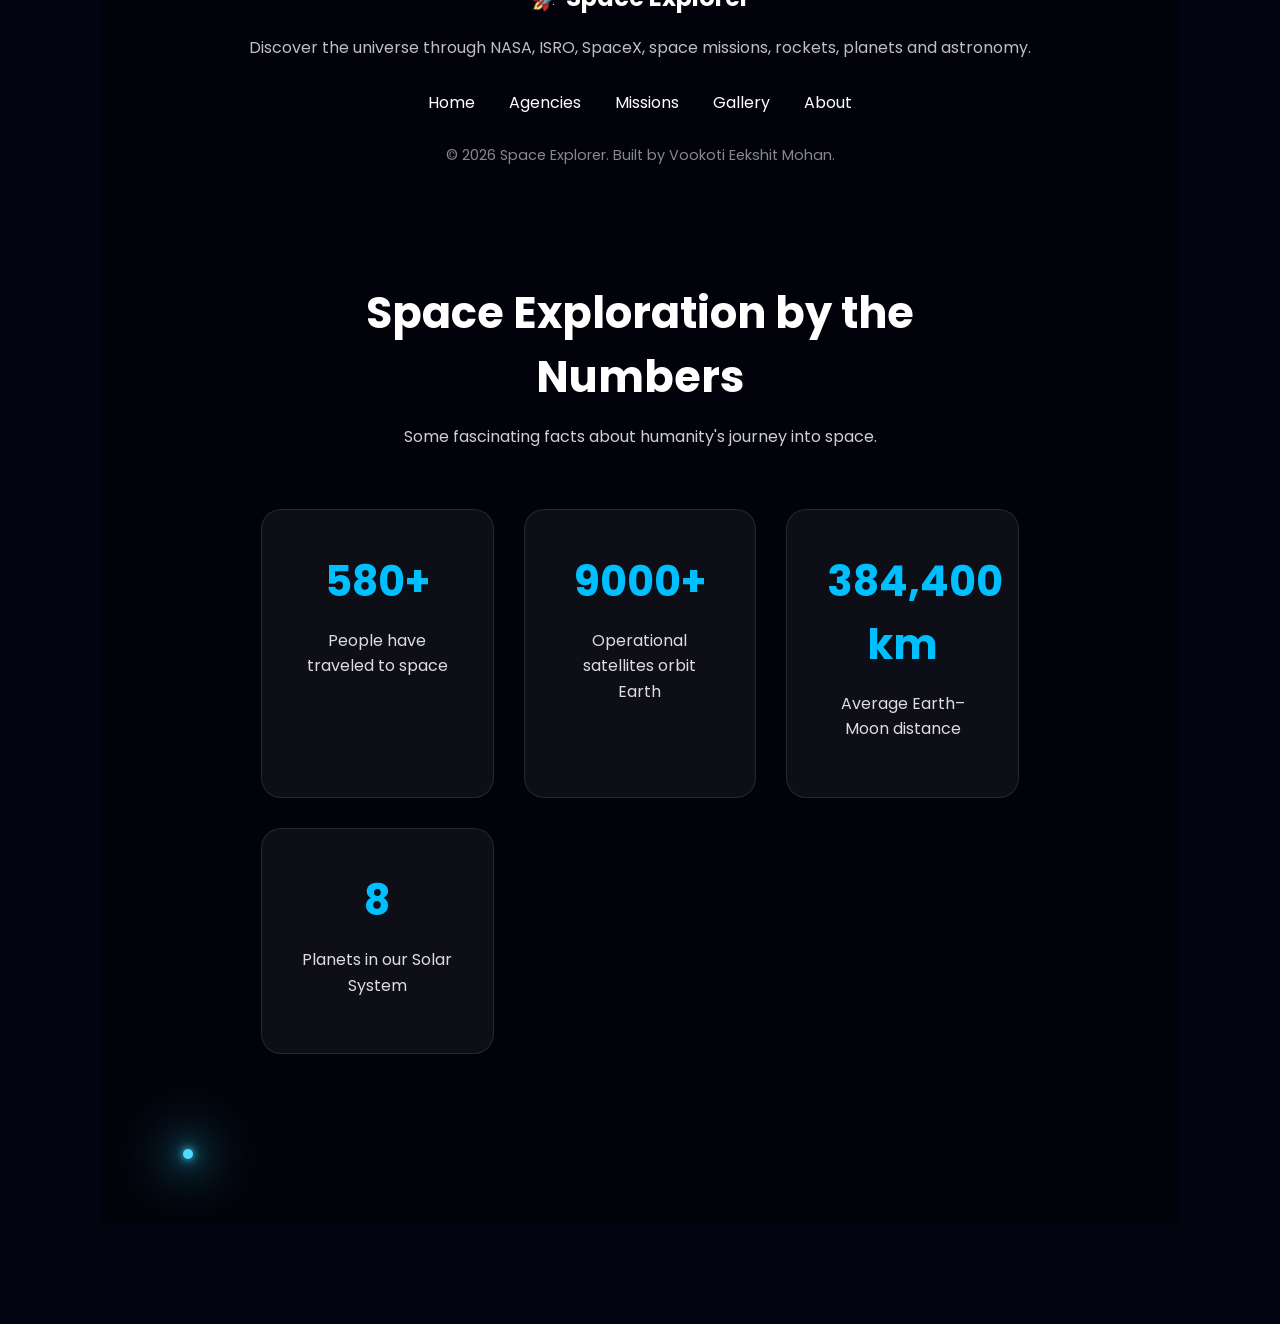
==== commit 0758bfda: "Revise space agency descriptions in index.html Updated descriptions for NASA, ISRO, and SpaceX secti" ====
--- a/index.html
+++ b/index.html
@@ -187,68 +187,66 @@
 
                 <h3>NASA</h3>
 
+              <p>
+Leading the world in space exploration, scientific discovery,
+and human spaceflight for over six decades. 
+               </p>
+
+                <a href="pages/nasa.html" class="card-button">
+
+                    Explore NASA →
+
+                </a>
+
+            </div>
+
+            <!-- ISRO -->
+
+            <div class="agency-card">
+
+                <div class="agency-logo">
+
+                    <i class="fa-solid fa-satellite"></i>
+
+                </div>
+
+                <h3>ISRO</h3>
+
                 <p>
 
-                    NASA has led some of humanity's greatest achievements,
-                    including the Apollo Moon missions, the Space Shuttle Program,
-                    the Hubble Space Telescope, the Perseverance Mars Rover,
-                    and the Artemis Program.
+                    <p>
+India's national space agency, known for affordable innovation
+and landmark missions like Chandrayaan and Mangalyaan.
+</p>
 
                 </p>
 
-                <a href="pages/nasa.html" class="card-button">
-
-                    Explore NASA →
+                <a href="pages/isro.html" class="card-button">
+
+                    Explore ISRO →
 
                 </a>
 
             </div>
 
-            <!-- ISRO -->
+            <!-- SpaceX -->
 
             <div class="agency-card">
 
                 <div class="agency-logo">
 
-                    <i class="fa-solid fa-satellite"></i>
+                    <i class="fa-solid fa-rocket"></i>
 
                 </div>
 
-                <h3>ISRO</h3>
+                <h3>SpaceX</h3>
 
                 <p>
 
-                    India's ISRO has achieved remarkable milestones through
-                    Chandrayaan, Mangalyaan, Aditya-L1, PSLV, GSLV,
-                    LVM3, and the upcoming Gaganyaan human spaceflight mission.
-
-                </p>
-
-                <a href="pages/isro.html" class="card-button">
-
-                    Explore ISRO →
-
-                </a>
-
-            </div>
-
-            <!-- SpaceX -->
-
-            <div class="agency-card">
-
-                <div class="agency-logo">
-
-                    <i class="fa-solid fa-rocket"></i>
-
-                </div>
-
-                <h3>SpaceX</h3>
-
-                <p>
-
-                    SpaceX revolutionized spaceflight with reusable rockets,
-                    Falcon 9, Falcon Heavy, Dragon, Starship,
-                    and the Starlink satellite constellation.
+                    <p>
+Pioneering reusable rockets and next-generation spacecraft
+to make life multiplanetary.
+</p>
 
                 </p>
 
--- a/css/main.css
+++ b/css/main.css
@@ -1194,31 +1194,41 @@
 ========================= */
 
 body{
-    cursor:none;
+    cursor:aoto;
 }
 
 .cursor{
-    position:fixed;
-    width:10px;
-    height:10px;
-    background:#00bfff;
-    border-radius:50%;
-    pointer-events:none;
-    z-index:9999;
-    transform:translate(-50%,-50%);
-    transition:transform .08s linear;
-}
-
+    position: fixed;
+    width: 10px;
+    height: 10px;
+    background: #4fdcff;
+    border-radius: 50%;
+    pointer-events: none;
+    z-index: 999999;
+
+    box-shadow:
+        0 0 8px #4fdcff,
+        0 0 20px #00c8ff,
+        0 0 35px #00c8ff;
+
+    transform: translate(-50%, -50%);
+}
 .cursor-blur{
-    position:fixed;
-    width:40px;
-    height:40px;
-    background:rgba(0,191,255,.2);
-    border-radius:50%;
-    pointer-events:none;
-    z-index:9998;
-    transform:translate(-50%,-50%);
-    filter:blur(10px);
+    position: fixed;
+    width: 60px;
+    height: 60px;
+
+    background: rgba(79,220,255,.18);
+
+    border-radius: 50%;
+
+    filter: blur(25px);
+
+    pointer-events: none;
+
+    z-index: 999998;
+
+    transform: translate(-50%, -50%);
 }
 
 /* =========================
